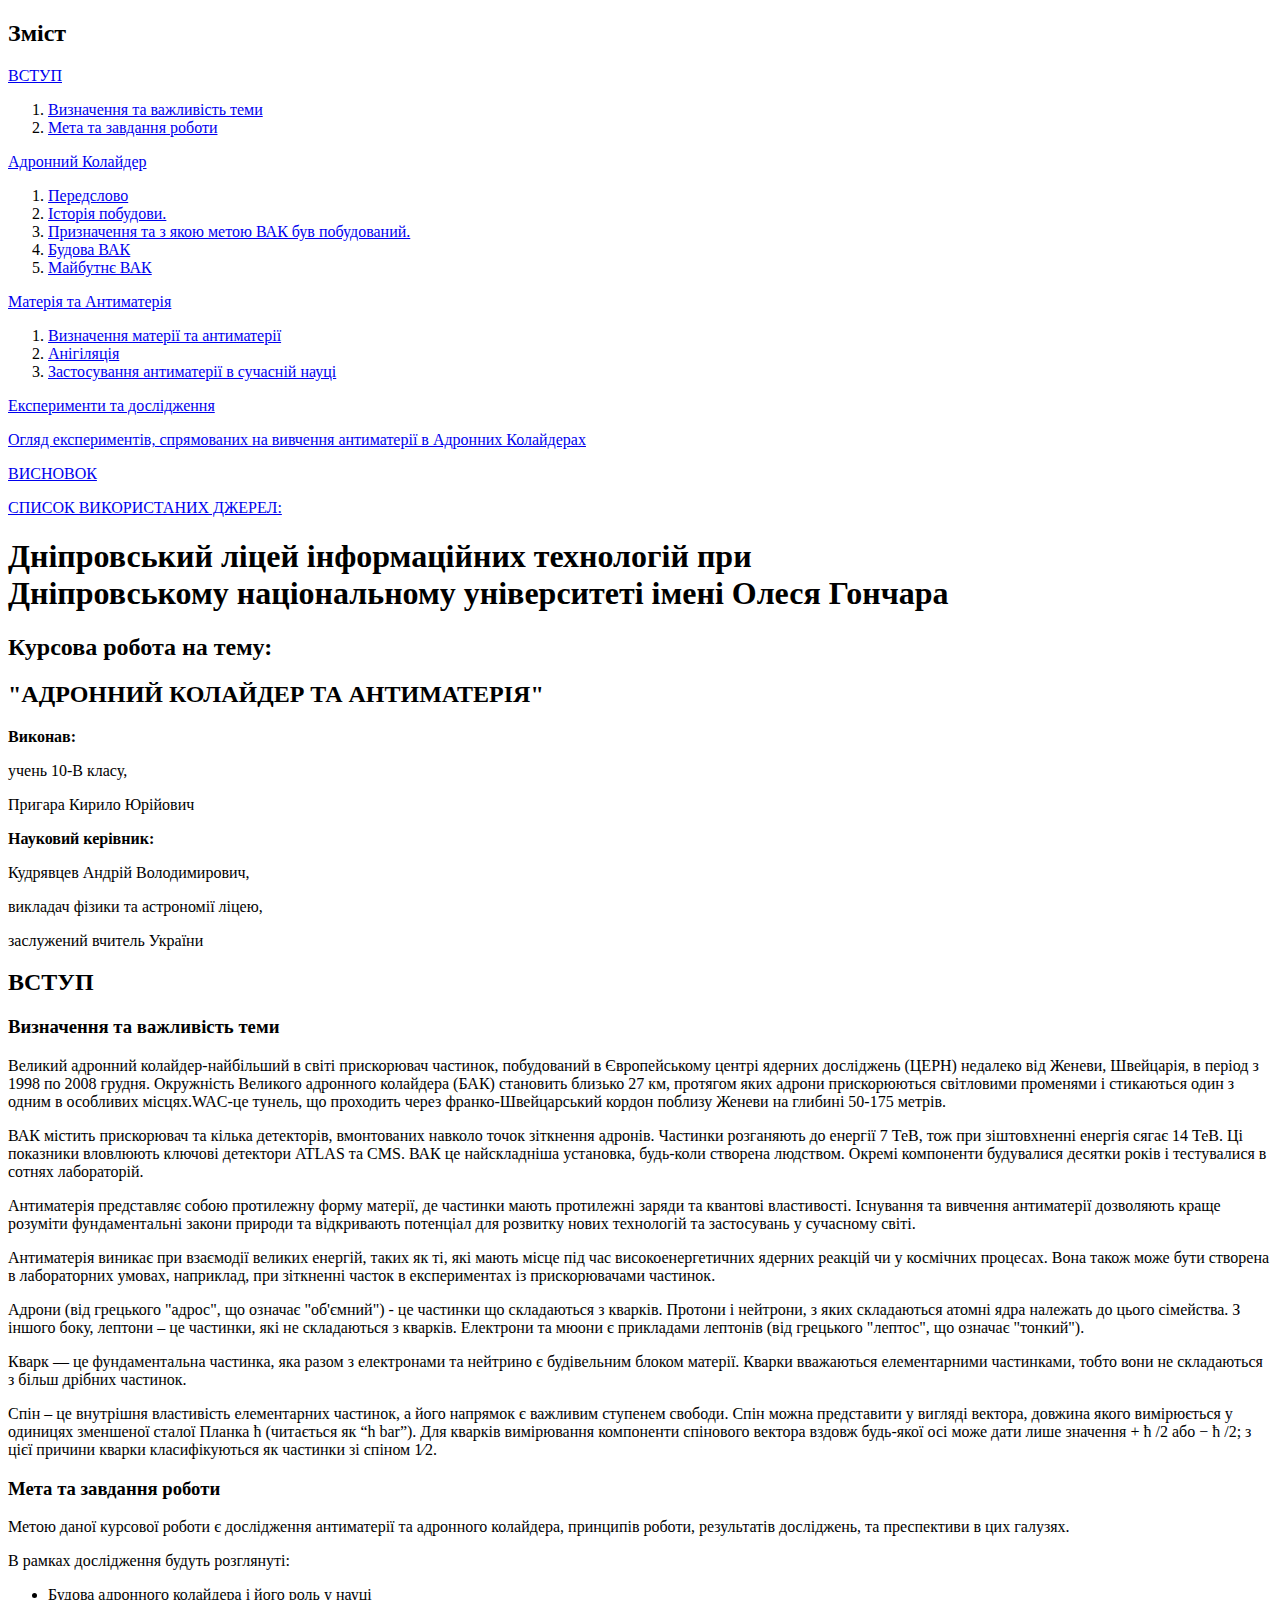
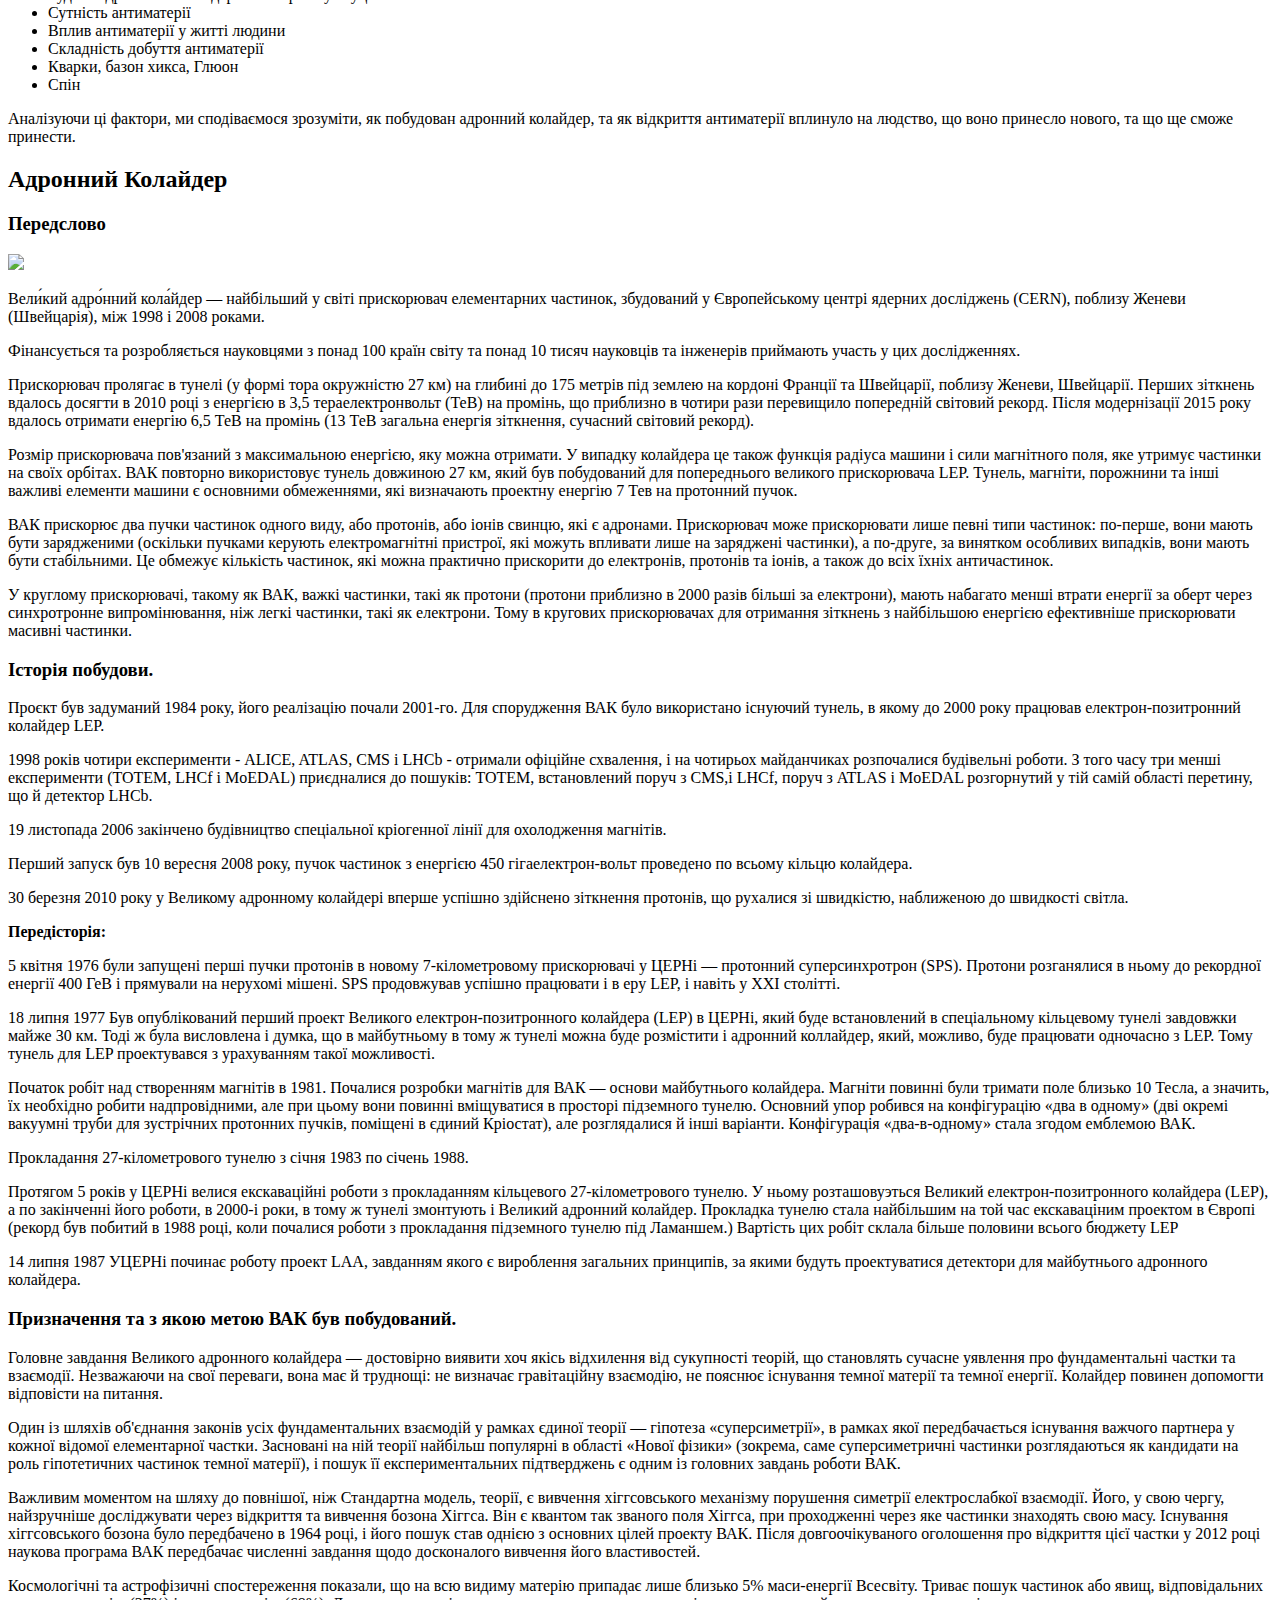
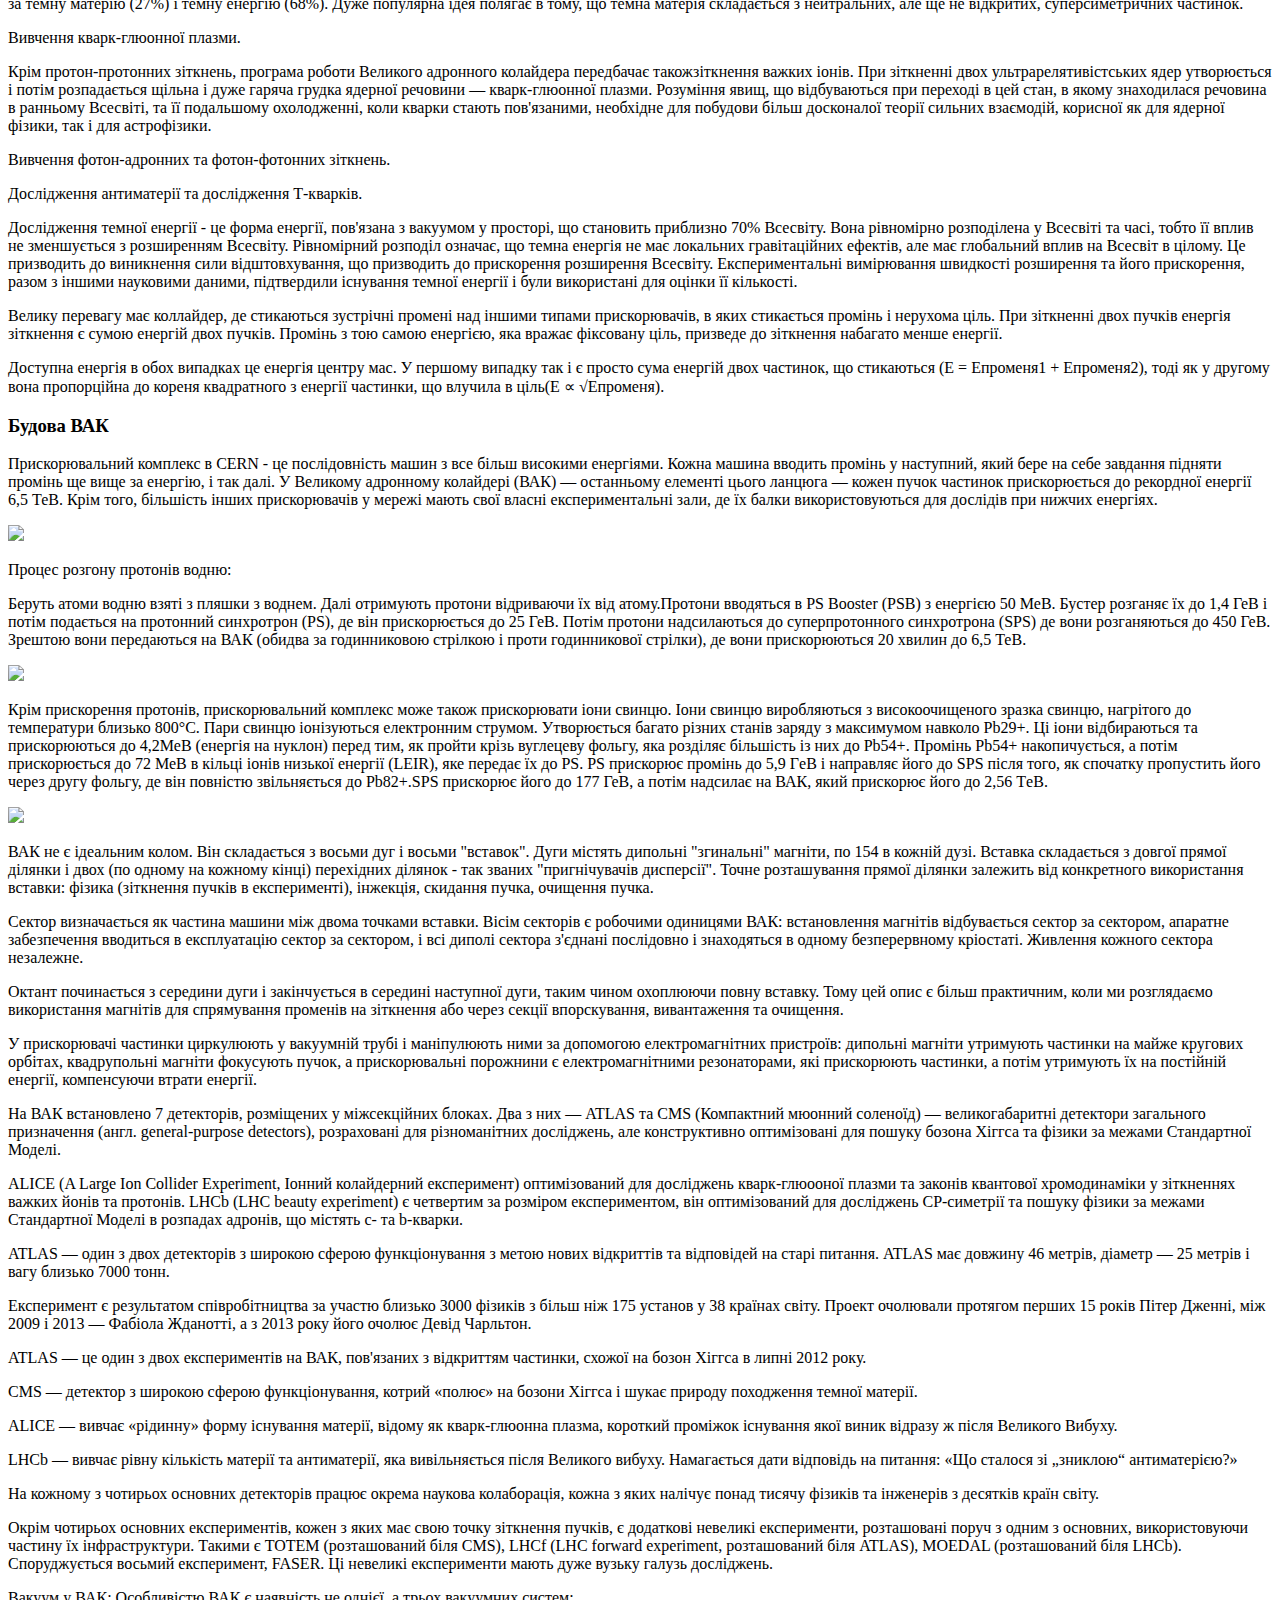
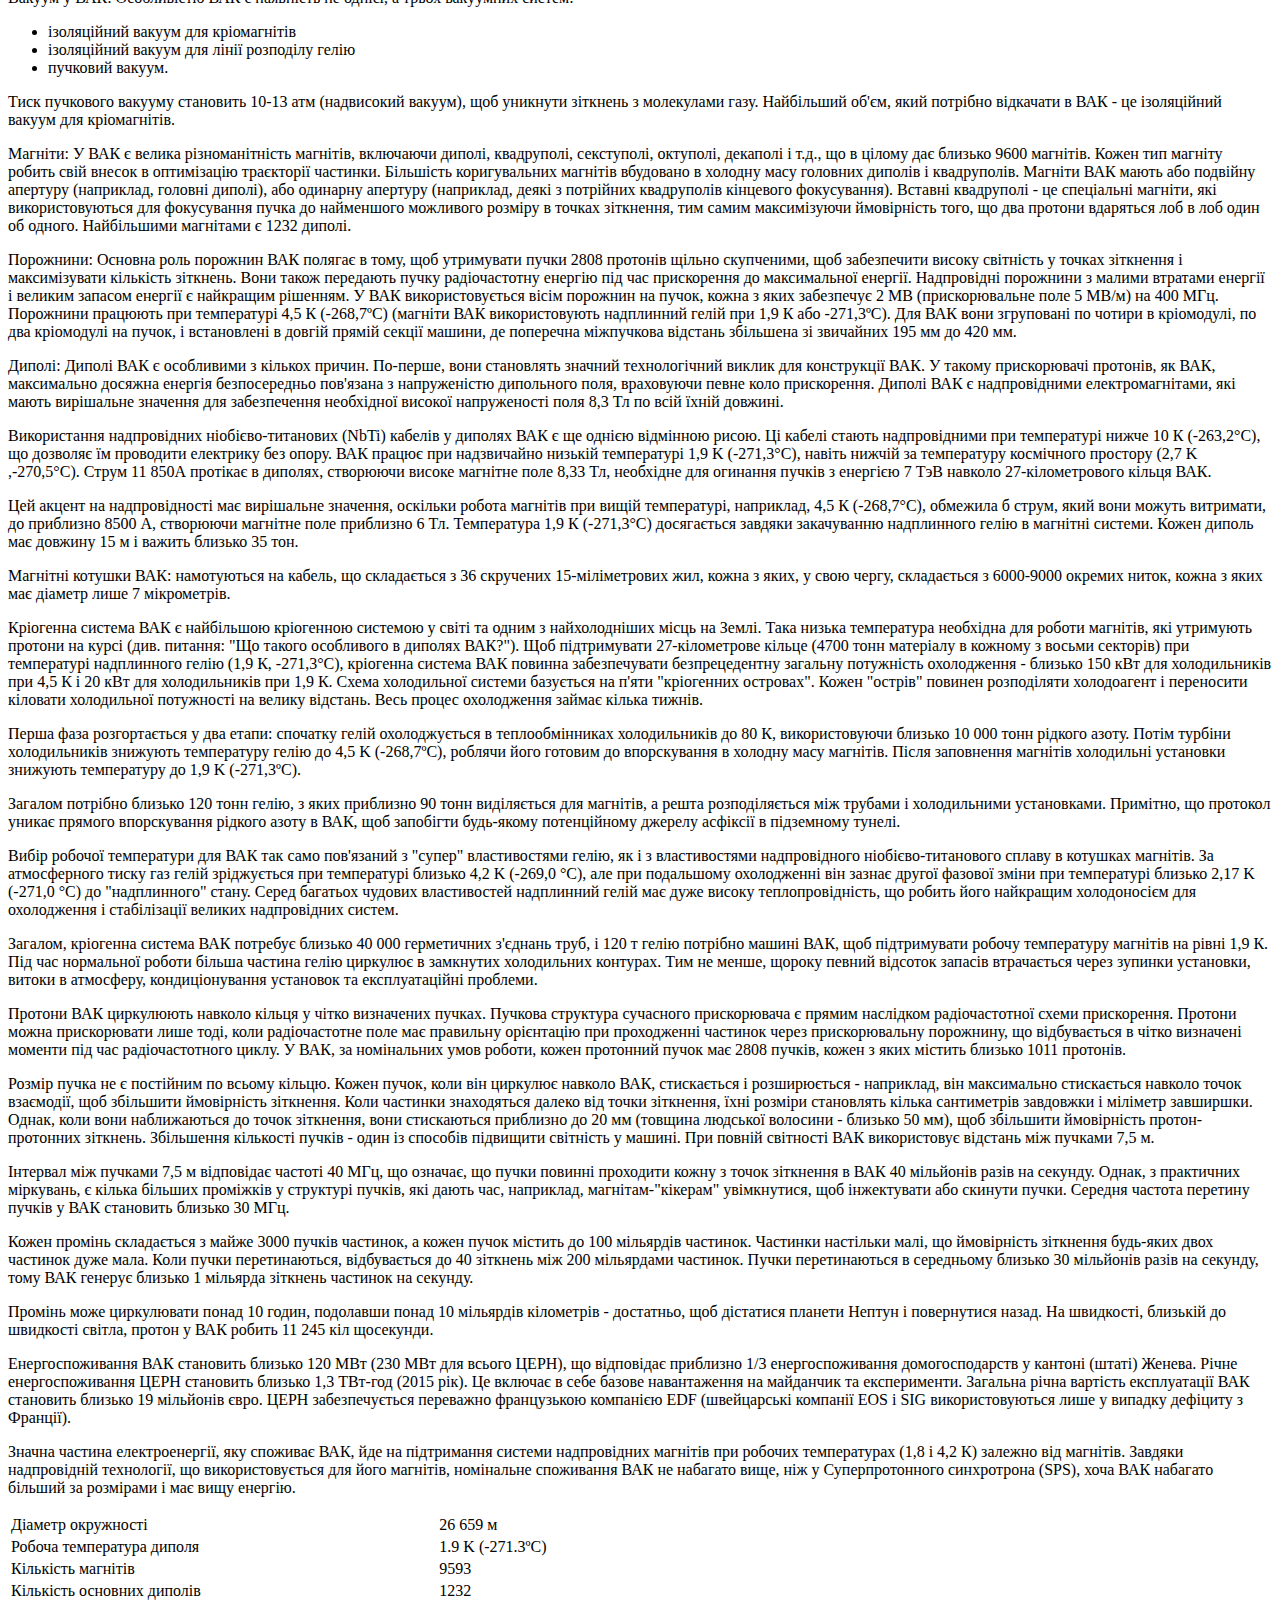
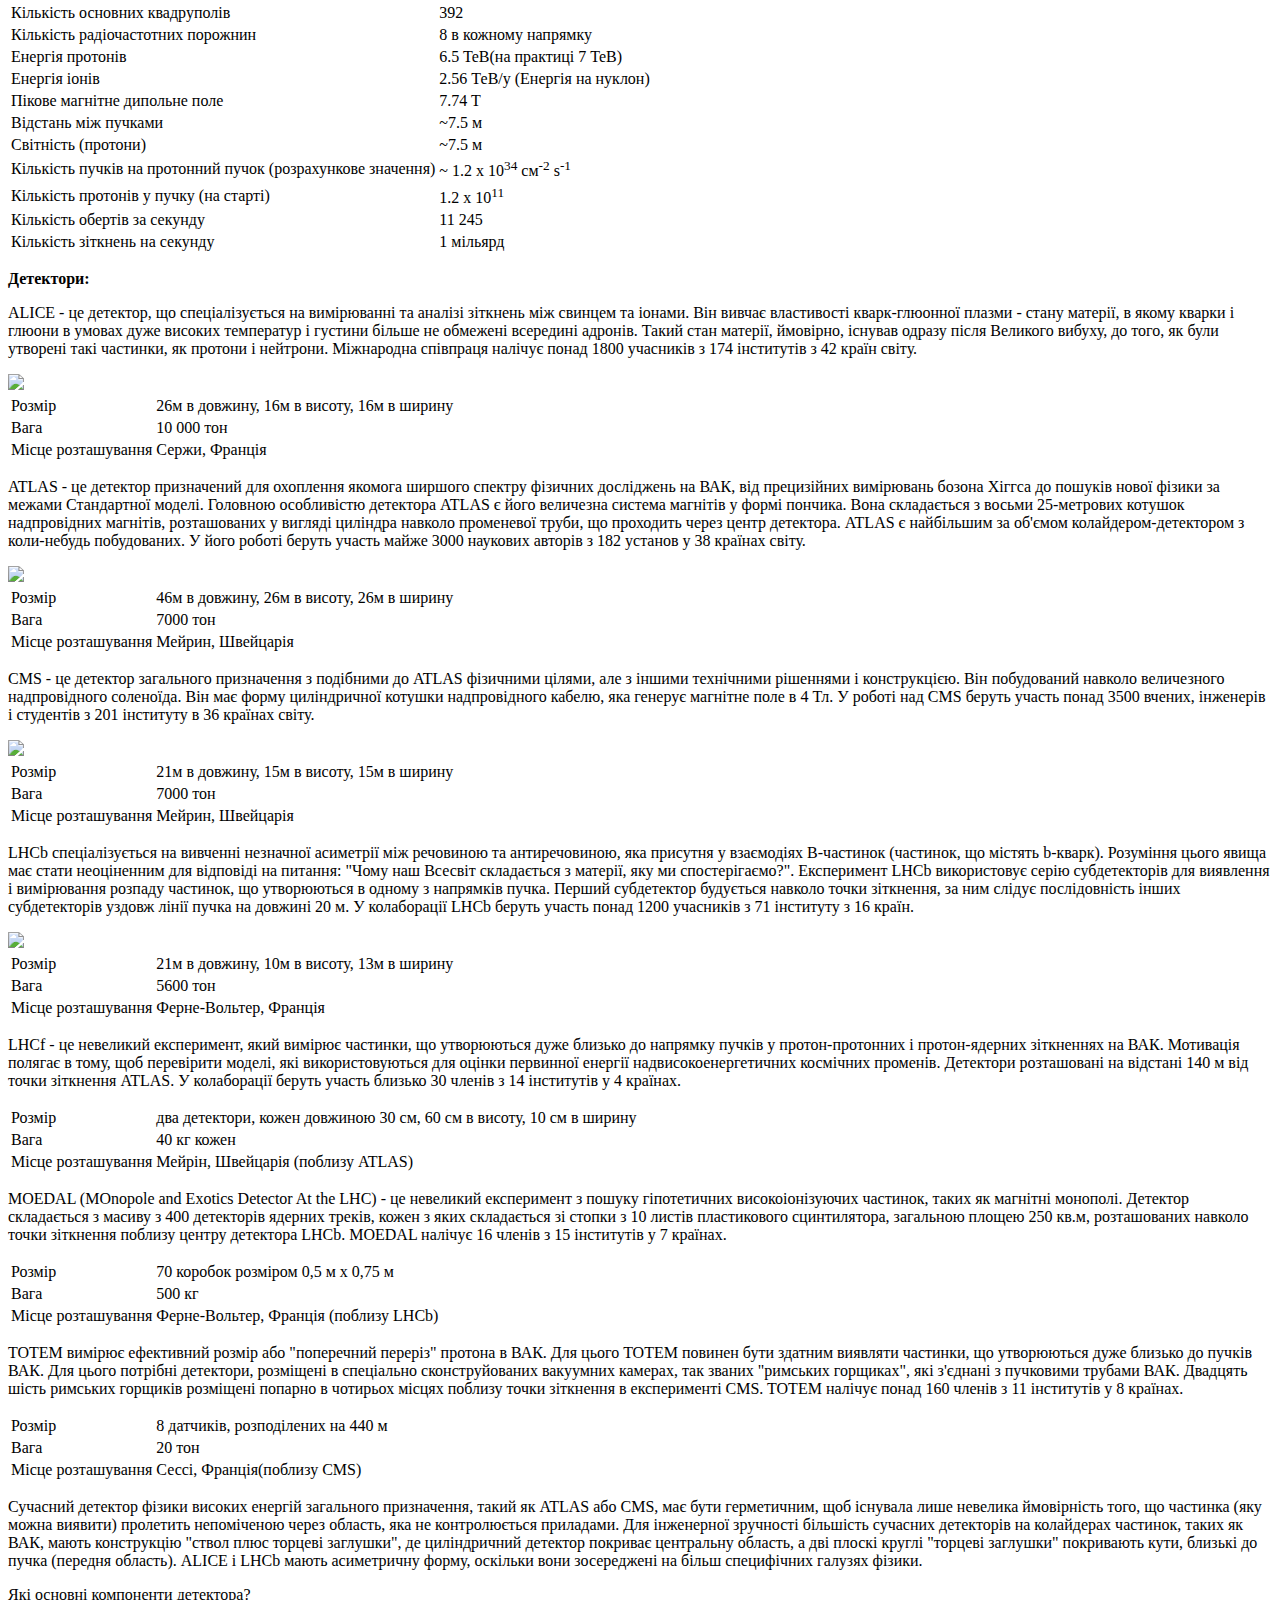
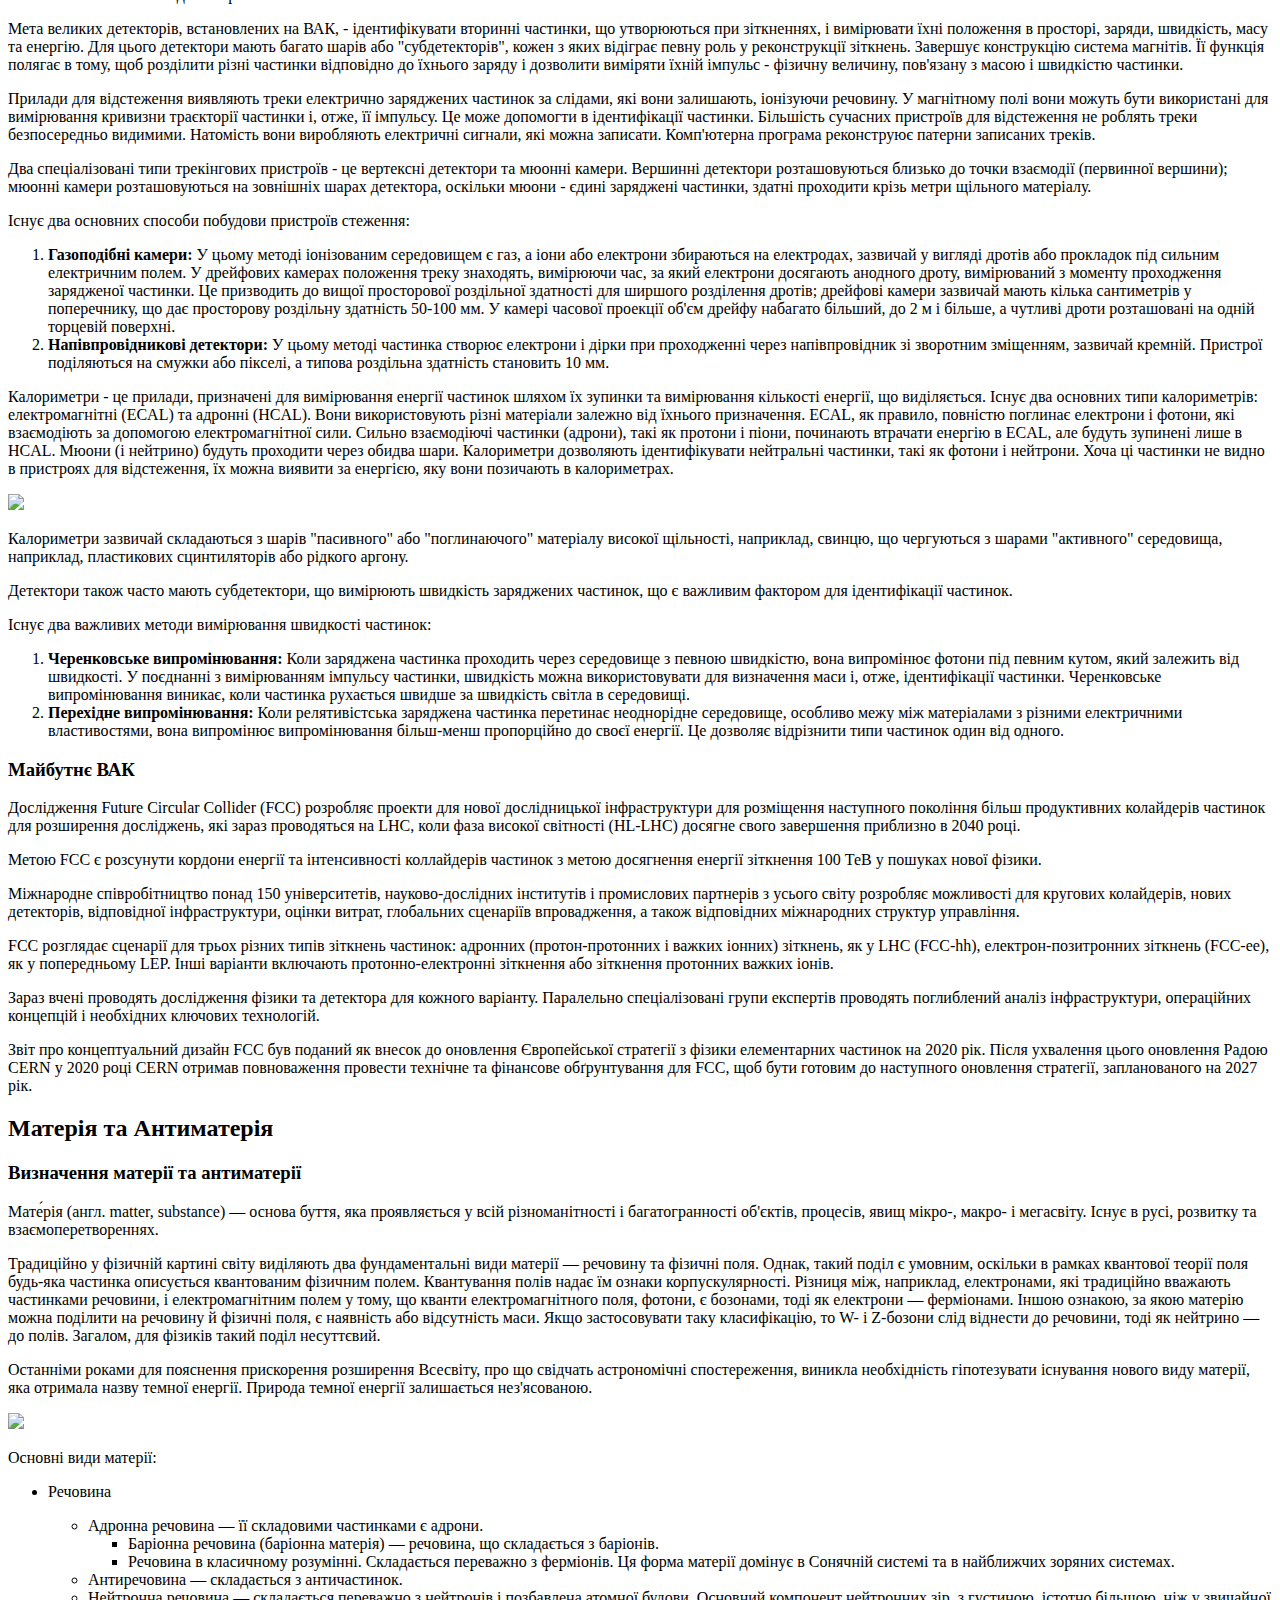
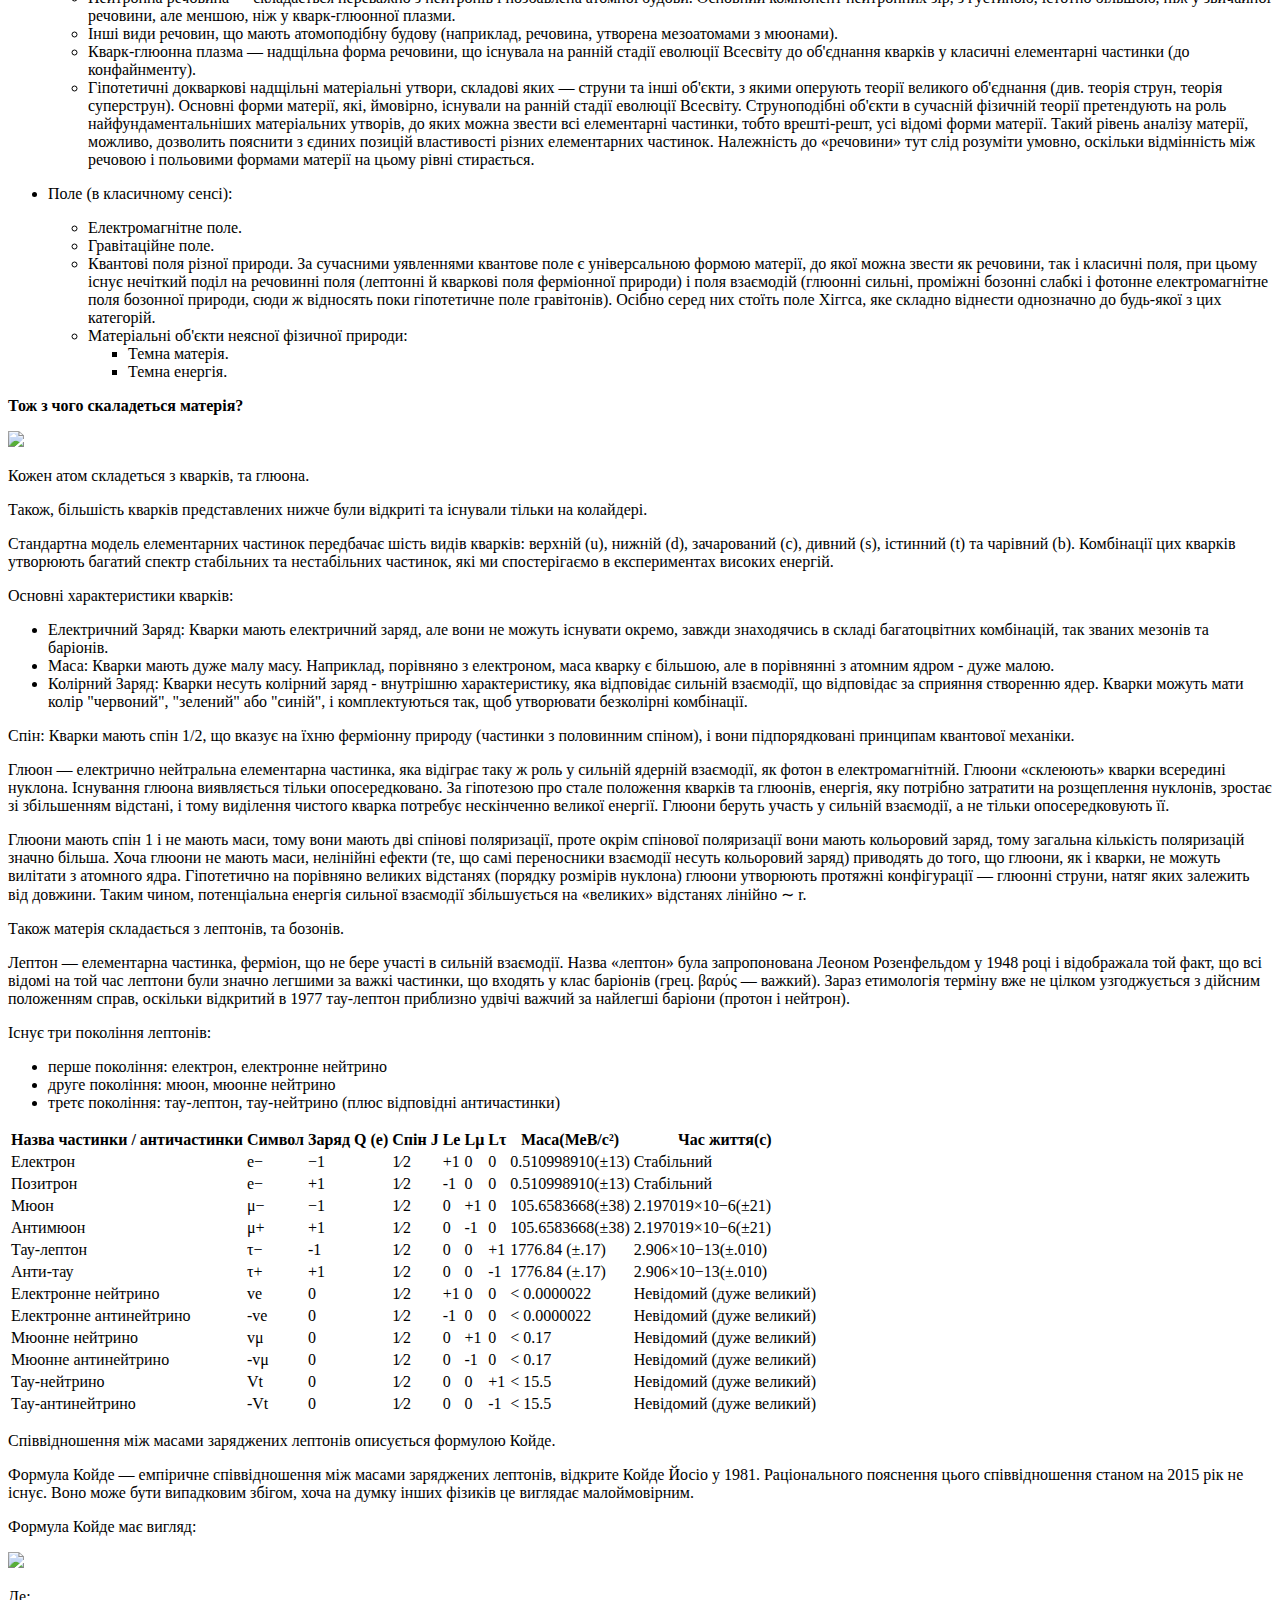
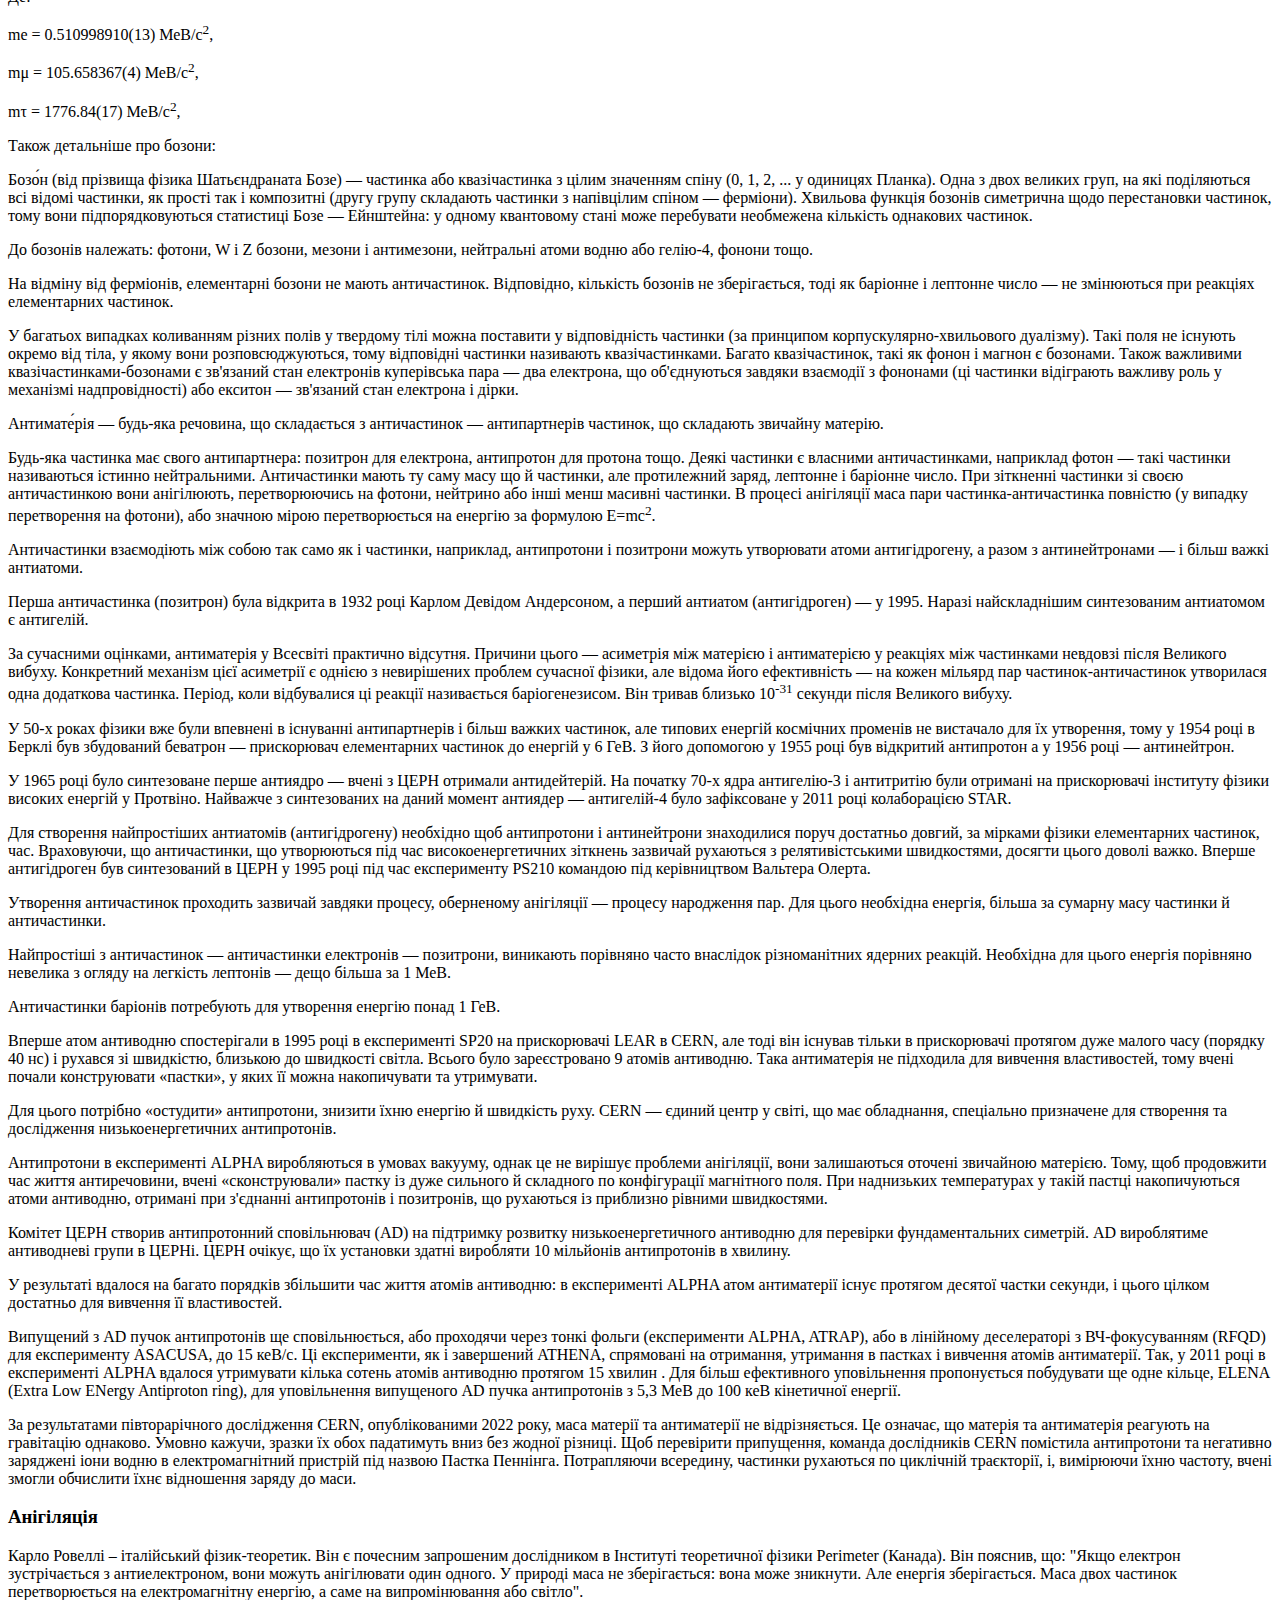
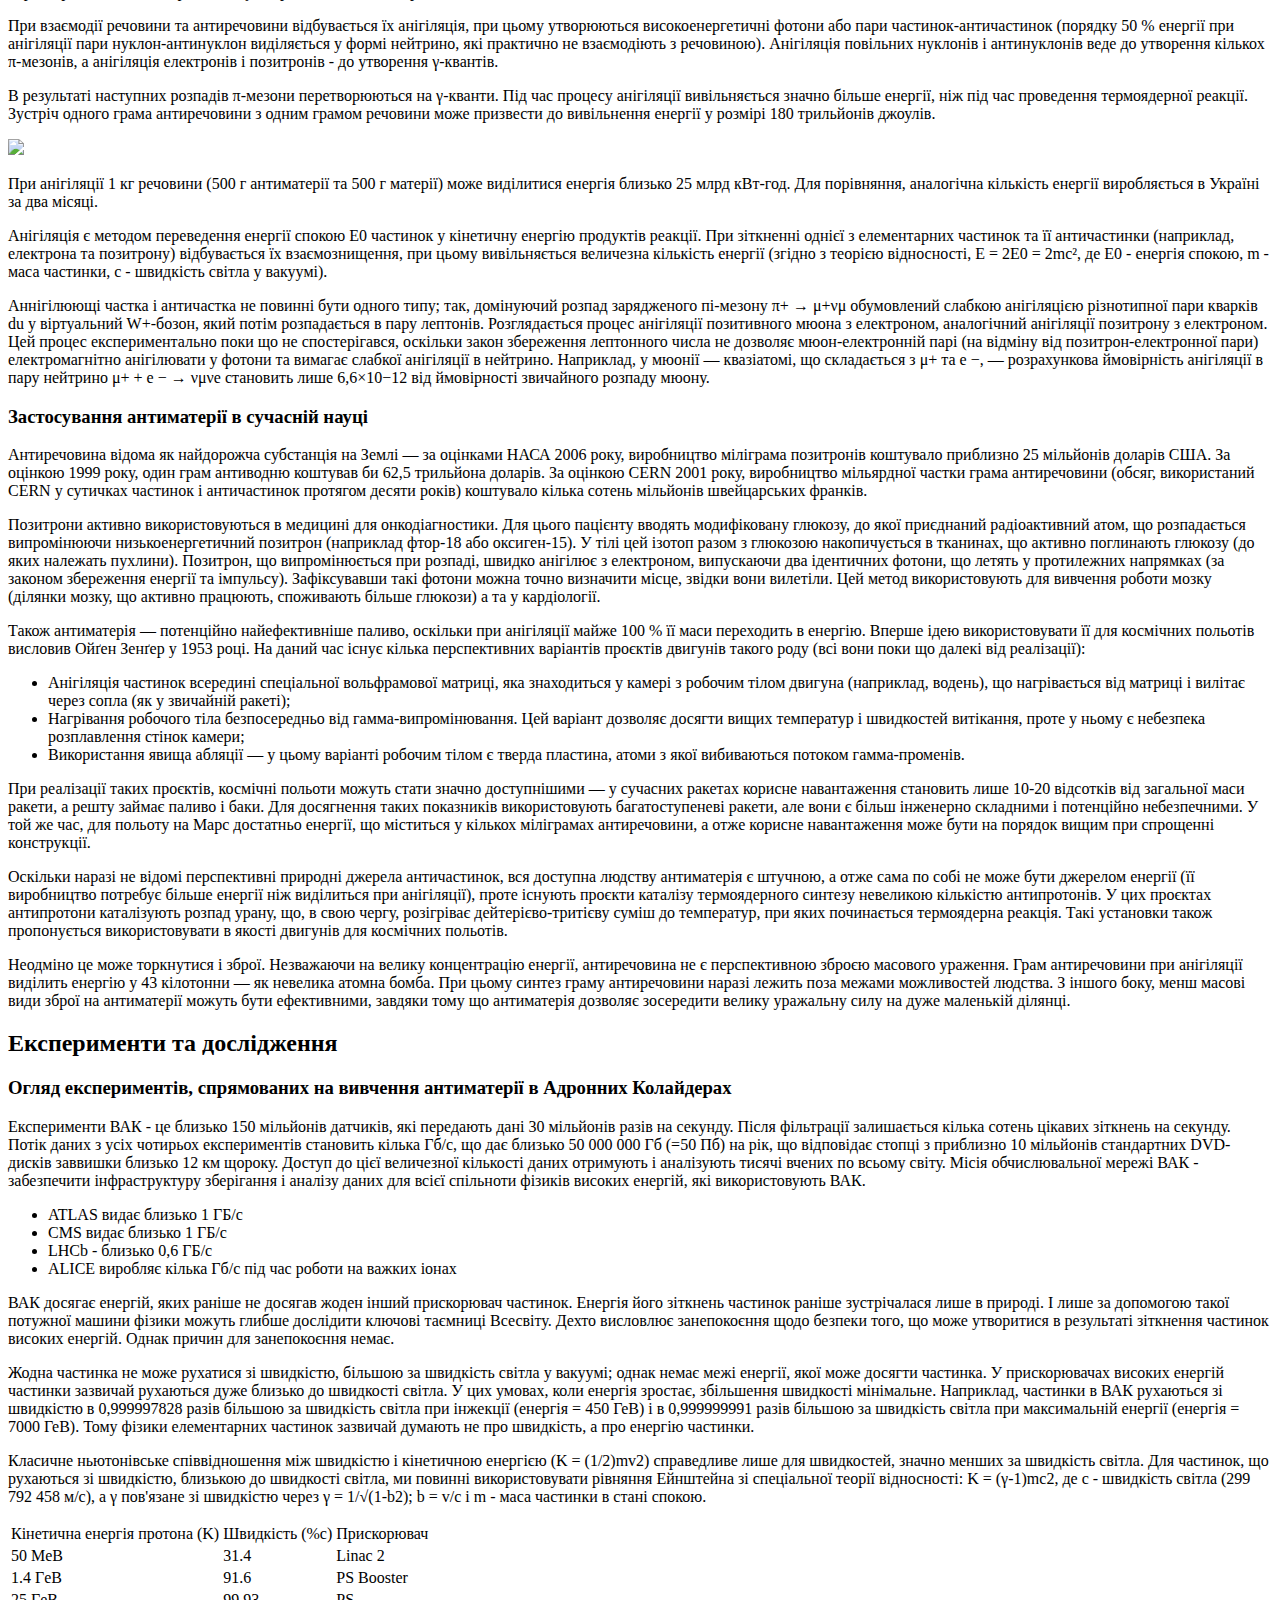
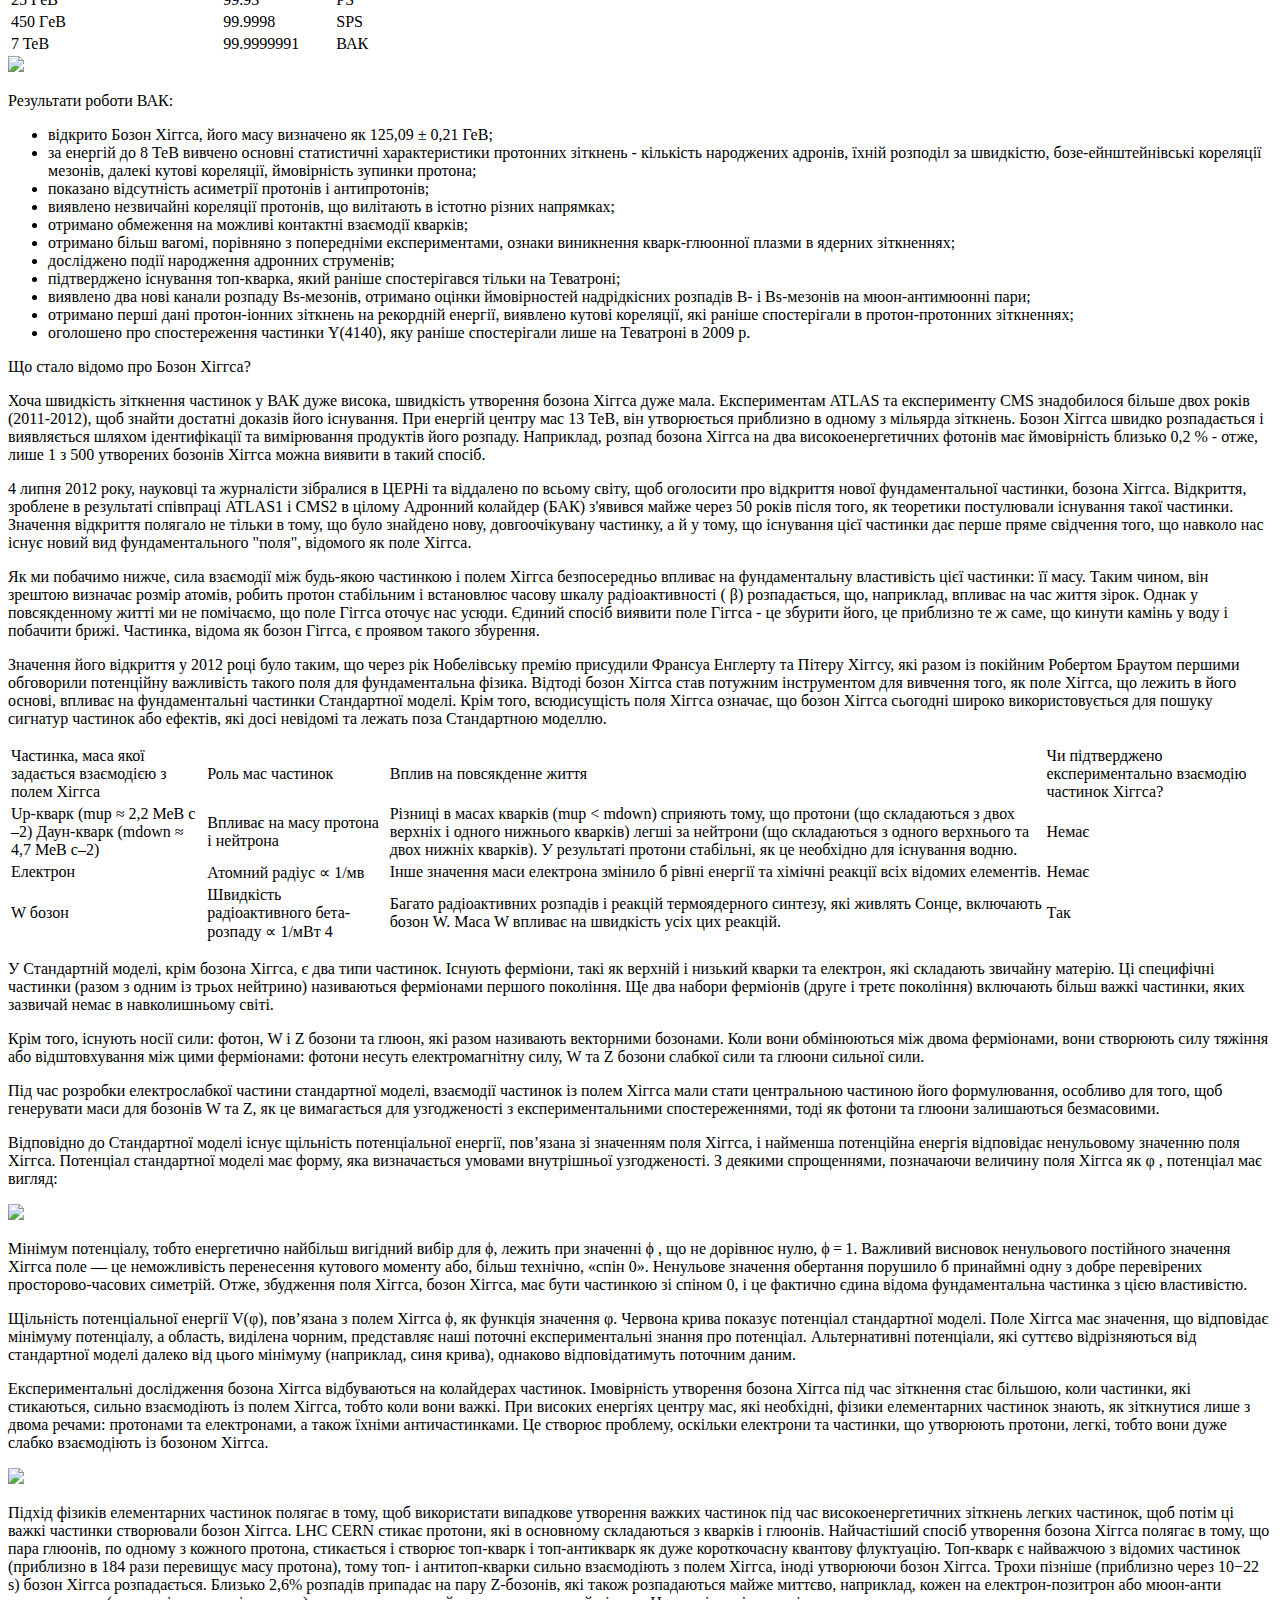
==== index.html @ 58828ebf "Add files via upload" ====
<!DOCTYPE html>
<html lang="ru">
<head>
    <meta charset="UTF-8">
    <meta http-equiv="X-UA-Compatible" content="IE=edge">
    <meta name="viewport" content="width=device-width, initial-scale=1.0">
    <title>Курсова робота на тему: "АДРОННИЙ КОЛАЙДЕР ТА АНТИМАТЕРІЯ</title>
    <link rel="stylesheet" href = "./css/styles.css"/>
    
</head>
<div class="sidenav">
<h2><strong>Зміст</strong></h2>  
   
        <p><a href="#s1">ВСТУП</a></p>
        <ol>
            <li><a href="#s2">Визначення та важливість теми</a></li>
            <li><a href="#s3">Мета та завдання роботи</a></li>
        </ol>
        <p><a href="#s4">Адронний Колайдер</a></p>
        <ol>
            <li><a href="#s5">Передслово</a></li>
            <li><a href="#s6">Історія побудови.</a></li>
            <li><a href="#s7">Призначення та з якою метою ВАК був побудований.</a></li> 
            <li><a href="#s8">Будова ВАК</a></li>
            <li><a href="#s9">Майбутнє ВАК</a></li> 
        </ol>
        <p><a href="#s10">Матерія та Антиматерія</a></p>
        <ol>
            <li><a href="#s11">Визначення матерії та антиматерії</a></li>
            <li><a href="#s12">Анігіляція</a></li>
            <li><a href="#s13">Застосування антиматерії в сучасній науці</a></li>
        </ol>
        <p><a href="#s14">Експерименти та дослідження</a></p>
        
        <p><a href="#s15">Огляд експериментів, спрямованих на вивчення антиматерії в Адронних Колайдерах</a></p>         
        
        <p><a href="#s16">ВИСНОВОК</a></p>
        <p><a href="#s17">СПИСОК ВИКОРИСТАНИХ ДЖЕРЕЛ:</a></p>
   
</div>
<body >
    <header>
    <h1>Дніпровський ліцей інформаційних технологій при <br>Дніпровському національному університеті імені Олеся Гончара</h1>
    <h2>Курсова робота на тему:</h2>
    <h2>"АДРОННИЙ КОЛАЙДЕР ТА АНТИМАТЕРІЯ"</h2>
    <p><strong>Виконав:</strong></p>
    <p>учень 10-В класу,</p>
    <p>Пригара Кирило Юрійович</p>
    <p><strong>Науковий керівник:</strong></p>
    <p>Кудрявцев Андрій Володимирович,</p>
    <p>викладач фізики та астрономії ліцею,</p>
    <p>заслужений вчитель України</p>
</header>
  
<main>
    
    <section>
        <h2 id ="s1">ВСТУП</h2>
        <h3 id ="s2">Визначення та важливість теми</h3>
        <div>
            <p>Великий адронний колайдер-найбільший в світі прискорювач частинок, побудований в Європейському центрі ядерних досліджень (ЦЕРН) недалеко від Женеви, Швейцарія, в період з 1998 по 2008 грудня. Окружність Великого адронного колайдера (БАК) становить близько 27 км, протягом яких адрони прискорюються світловими променями і стикаються один з одним в особливих місцях.WAC-це тунель, що проходить через франко-Швейцарський кордон поблизу Женеви на глибині 50-175 метрів.</p>
            <p>ВАК містить прискорювач та кілька детекторів, вмонтованих навколо точок зіткнення адронів. Частинки розганяють до енергії 7 ТеВ, тож при зіштовхненні енергія сягає 14 ТеВ. Ці показники вловлюють ключові детектори ATLAS та CMS. ВАК це найскладніша установка, будь-коли створена людством. Окремі компоненти будувалися десятки років і тестувалися в сотнях лабораторій.</p>
            <p>Антиматерія представляє собою протилежну форму матерії, де частинки мають протилежні заряди та квантові властивості. Існування та вивчення антиматерії дозволяють краще розуміти фундаментальні закони природи та відкривають потенціал для розвитку нових технологій та застосувань у сучасному світі.</p>
            <p>Антиматерія виникає при взаємодії великих енергій, таких як ті, які мають місце під час високоенергетичних ядерних реакцій чи у космічних процесах. Вона також може бути створена в лабораторних умовах, наприклад, при зіткненні часток в експериментах із прискорювачами частинок.</p>
            <p>Адрони (від грецького "адрос", що означає "об'ємний") - це частинки що складаються з кварків. Протони і нейтрони, з яких складаються атомні ядра належать до цього сімейства. З іншого боку, лептони – це частинки, які не складаються з кварків. Електрони та мюони є прикладами лептонів (від грецького "лептос", що означає "тонкий").</p>
            <p>Кварк — це фундаментальна частинка, яка разом з електронами та нейтрино є будівельним блоком матерії. Кварки вважаються елементарними частинками, тобто вони не складаються з більш дрібних частинок.</p>
            <p>Спін – це внутрішня властивість елементарних частинок, а його напрямок є важливим ступенем свободи. Спін можна представити у вигляді вектора, довжина якого вимірюється у одиницях зменшеної сталої Планка ħ (читається як “h bar”). Для кварків вимірювання компоненти спінового вектора вздовж будь-якої осі може дати лише значення + ħ /2 або − ħ /2; з цієї причини кварки класифікуються як частинки зі спіном 1⁄2.</p>
        </div>
        <h3 id ="s3">Мета та завдання роботи</h3>
        <div>
        <p>Метою даної курсової роботи є дослідження антиматерії та адронного колайдера, принципів роботи, результатів досліджень, та преспективи в цих галузях.</p>
        <p>В рамках дослідження будуть розглянуті: </p>
        <ul>
            <li>Будова адронного колайдера і його роль у науці</li>
            <li>Сутність антиматерії</li>
            <li>Вплив антиматерії у житті людини</li>
            <li>Складність добуття антиматерії</li>
            <li>Кварки, базон хикса, Глюон</li>
            <li>Спін</li>
        </ul>
        <p>Аналізуючи ці фактори, ми сподіваємося зрозуміти, як побудован адронний колайдер, та як відкриття антиматерії вплинуло на людство, що воно принесло нового, та що ще сможе принести.</p>
        </div>
    </section>
    <section>
        <h2 id ="s4">Адронний Колайдер</h2>
        <h3 id ="s5">Передслово</h3>
        <div>
            <img src="./images/2.jpg" width="500px">
            <p>Вели́кий адро́нний кола́йдер — найбільший у світі прискорювач елементарних частинок, збудований у Європейському центрі ядерних досліджень (CERN), поблизу Женеви (Швейцарія), між 1998 і 2008 роками.</p>
            <p>Фінансується та розробляється науковцями з понад 100 країн світу та понад 10 тисяч науковців та інженерів приймають участь у цих дослідженнях.</p>
            <p>Прискорювач пролягає в тунелі (у формі тора окружністю 27 км) на глибині до 175 метрів під землею на кордоні Франції та Швейцарії, поблизу Женеви, Швейцарії. Перших зіткнень вдалось досягти в 2010 році з енергією в 3,5 тераелектронвольт (ТеВ) на промінь, що приблизно в чотири рази перевищило попередній світовий рекорд. Після модернізації 2015 року вдалось отримати енергію 6,5 ТеВ на промінь (13 ТеВ загальна енергія зіткнення, сучасний світовий рекорд).</p>
            <p>Розмір прискорювача пов'язаний з максимальною енергією, яку можна отримати. У випадку колайдера це також функція радіуса машини і сили магнітного поля, яке утримує частинки на своїх орбітах. ВАК повторно використовує тунель довжиною 27 км, який був побудований для попереднього великого прискорювача LEP. Тунель, магніти, порожнини та інші важливі елементи машини є основними обмеженнями, які визначають проектну енергію 7 Тев на протонний пучок.</p>
            <p>ВАК прискорює два пучки частинок одного виду, або протонів, або іонів свинцю, які є адронами. Прискорювач може прискорювати лише певні типи частинок: по-перше, вони мають бути зарядженими (оскільки пучками керують електромагнітні пристрої, які можуть впливати лише на заряджені частинки), а по-друге, за винятком особливих випадків, вони мають бути стабільними. Це обмежує кількість частинок, які можна практично прискорити до електронів, протонів та іонів, а також до всіх їхніх античастинок.</p>
            <p>У круглому прискорювачі, такому як ВАК, важкі частинки, такі як протони (протони приблизно в 2000 разів більші за електрони), мають набагато менші втрати енергії за оберт через синхротронне випромінювання, ніж легкі частинки, такі як електрони. Тому в кругових прискорювачах для отримання зіткнень з найбільшою енергією ефективніше прискорювати масивні частинки.</p>
        </div>              
        <h3 id ="s6">Історія побудови.</h3>
        <div>
            <p>Проєкт був задуманий 1984 року, його реалізацію почали 2001-го. Для спорудження ВАК було використано існуючий тунель, в якому до 2000 року працював електрон-позитронний колайдер LEP.</p>
            <p>1998 років чотири експерименти - ALICE, ATLAS, CMS і LHCb - отримали офіційне схвалення, і на чотирьох майданчиках розпочалися будівельні роботи. З того часу три менші експерименти (TOTEM, LHCf і MoEDAL) приєдналися до пошуків: TOTEM, встановлений поруч з CMS,і LHCf, поруч з ATLAS і MoEDAL розгорнутий у тій самій області перетину, що й детектор LHCb.</p>
            <p>19 листопада 2006 закінчено будівництво спеціальної кріогенної лінії для охолодження магнітів.</p>
            <p>Перший запуск був 10 вересня 2008 року, пучок частинок з енергією 450 гігаелектрон-вольт проведено по всьому кільцю колайдера.</p>
            <p>30 березня 2010 року у Великому адронному колайдері вперше успішно здійснено зіткнення протонів, що рухалися зі швидкістю, наближеною до швидкості світла.</p>
            <p><b>Передісторія:</b></p><p>5 квітня 1976 були запущені перші пучки протонів в новому 7-кілометровому прискорювачі у ЦЕРНі — протонний суперсинхротрон (SPS). Протони розганялися в ньому до рекордної енергії 400 ГеВ і прямували на нерухомі мішені. SPS продовжував успішно працювати і в еру LEP, і навіть у XXI столітті.</p>
            <p>18 липня 1977 Був опублікований перший проект Великого електрон-позитронного колайдера (LEP) в ЦЕРНі, який буде встановлений в спеціальному кільцевому тунелі завдовжки майже 30 км. Тоді ж була висловлена і думка, що в майбутньому в тому ж тунелі можна буде розмістити і адронний коллайдер, який, можливо, буде працювати одночасно з LEP. Тому тунель для LEP проектувався з урахуванням такої можливості.</p>
            <p>Початок робіт над створенням магнітів в 1981. Почалися розробки магнітів для ВАК — основи майбутнього колайдера. Магніти повинні були тримати поле близько 10 Тесла, а значить, їх необхідно робити надпровідними, але при цьому вони повинні вміщуватися в просторі підземного тунелю. Основний упор робився на конфігурацію «два
            
             в одному» (дві окремі вакуумні труби для зустрічних протонних пучків, поміщені в єдиний Кріостат), але розглядалися й інші варіанти. Конфігурація «два-в-одному» стала згодом емблемою ВАК.</p>
            <p>Прокладання 27-кілометрового тунелю з січня 1983 по січень 1988.</p>
            <p>Протягом 5 років у ЦЕРНі велися екскаваційні роботи з прокладанням кільцевого 27-кілометрового тунелю. У ньому розташовуэться Великий електрон-позитронного колайдера (LEP), а по закінченні його роботи, в 2000-і роки, в тому ж тунелі змонтують і Великий адронний колайдер. Прокладка тунелю стала найбільшим на той час екскаваціним проектом в Європі (рекорд був побитий в 1988 році, коли почалися роботи з прокладання підземного тунелю під Ламаншем.) Вартість цих робіт склала більше половини всього бюджету LEP</p>
            <p>14 липня 1987 УЦЕРНі починає роботу проект LAA, завданням якого є вироблення загальних принципів, за якими будуть проектуватися детектори для майбутнього адронного колайдера.</p>
        </div>
        <h3 id ="s7">Призначення та з якою метою ВАК був побудований.</h3>
        <div>
            <p>Головне завдання Великого адронного колайдера — достовірно виявити хоч якісь відхилення від сукупності теорій, що становлять сучасне уявлення про фундаментальні частки та взаємодії. Незважаючи на свої переваги, вона має й труднощі: не визначає гравітаційну взаємодію, не пояснює існування темної матерії та темної енергії. Колайдер повинен допомогти відповісти на питання.</p>
            <p>Один із шляхів об'єднання законів усіх фундаментальних взаємодій у рамках єдиної теорії — гіпотеза «суперсиметрії», в рамках якої передбачається існування важчого партнера у кожної відомої елементарної частки. Засновані на ній теорії найбільш популярні в області «Нової фізики» (зокрема, саме суперсиметричні частинки розглядаються як кандидати на роль гіпотетичних частинок темної матерії), і пошук її експериментальних підтверджень є одним із головних завдань роботи ВАК.</p>
            <p>Важливим моментом на шляху до повнішої, ніж Стандартна модель, теорії, є вивчення хіггсовського механізму порушення симетрії електрослабкої взаємодії. Його, у свою чергу, найзручніше досліджувати через відкриття та вивчення бозона Хіггса. Він є квантом так званого поля Хіггса, при проходженні через яке частинки знаходять свою масу. Існування хіггсовського бозона було передбачено в 1964 році, і його пошук став однією з основних цілей проекту ВАК. Після довгоочікуваного оголошення про відкриття цієї частки у 2012 році наукова програма ВАК передбачає численні завдання щодо досконалого вивчення його властивостей.</p>
            <p>Космологічні та астрофізичні спостереження показали, що на всю видиму матерію припадає лише близько 5% маси-енергії Всесвіту. Триває пошук частинок або явищ, відповідальних за темну матерію (27%) і темну енергію (68%). Дуже популярна ідея полягає в тому, що темна матерія складається з нейтральних, але ще не відкритих, суперсиметричних частинок.</p>
            <p>Вивчення кварк-глюонної плазми.</p>
            <p>Крім протон-протонних зіткнень, програма роботи Великого адронного колайдера передбачає такожзіткнення важких іонів.
            
             При зіткненні двох ультрарелятивістських ядер утворюється і потім розпадається щільна і дуже гаряча грудка ядерної речовини — кварк-глюонної плазми. Розуміння явищ, що відбуваються при переході в цей стан, в якому знаходилася речовина в ранньому Всесвіті, та її подальшому охолодженні, коли кварки стають пов'язаними, необхідне для побудови більш досконалої теорії сильних взаємодій, корисної як для ядерної фізики, так і для астрофізики.</p>
            <p>Вивчення фотон-адронних та фотон-фотонних зіткнень.</p>
            <p>Дослідження антиматерії та дослідження Т-кварків.</p>
            <p>Дослідження темної енергії - це форма енергії, пов'язана з вакуумом у просторі, що становить приблизно 70% Всесвіту. Вона рівномірно розподілена у Всесвіті та часі, тобто її вплив не зменшується з розширенням Всесвіту. Рівномірний розподіл означає, що темна енергія не має локальних гравітаційних ефектів, але має глобальний вплив на Всесвіт в цілому. Це призводить до виникнення сили відштовхування, що призводить до прискорення розширення Всесвіту. Експериментальні вимірювання швидкості розширення та його прискорення, разом з іншими науковими даними, підтвердили існування темної енергії і були використані для оцінки її кількості.</p>
            <p>Велику перевагу має коллайдер, де стикаються зустрічні промені над іншими типами прискорювачів, в яких стикається промінь і нерухома ціль. При зіткненні двох пучків енергія зіткнення є сумою енергій двох пучків. Промінь з тою самою енергією, яка вражає фіксовану ціль, призведе до зіткнення набагато менше енергії.</p>
            <p>Доступна енергія в обох випадках це енергія центру мас. У першому випадку так і є просто сума енергій двох частинок, що стикаються (E = Eпроменя1 + Eпроменя2), тоді як у другому вона пропорційна до кореня квадратного з енергії частинки, що влучила в ціль(E ∝ √Eпроменя).</p>
        </div>
        <h3 id ="s8">Будова ВАК</h3>
        <div>
            <p>Прискорювальний комплекс в CERN - це послідовність машин з все більш високими енергіями. Кожна машина вводить промінь у наступний, який бере на себе завдання підняти промінь ще вище за енергію, і так далі. У Великому адронному колайдері (ВАК) — останньому елементі цього ланцюга — кожен пучок частинок прискорюється до рекордної енергії 6,5 ТеВ. Крім того, більшість інших прискорювачів у мережі мають свої власні експериментальні зали, де їх балки використовуються для дослідів при нижчих енергіях.</p>
            <img src="./images/Picture1.jpg" width="700px">
            <p>Процес розгону протонів водню:</p>
            <p>Беруть атоми водню взяті з пляшки з воднем. Далі отримують протони відриваючи їх від атому.Протони вводяться в PS Booster (PSB) з енергією 50 МеВ. Бустер розганяє їх до 1,4 ГеВ і потім подається на протонний синхротрон (PS), де він прискорюється до 25 ГеВ. Потім протони надсилаються до суперпротонного синхротрона (SPS) де вони розганяються до 450 ГеВ. Зрештою вони передаються на ВАК (обидва за годинниковою стрілкою і проти годинникової стрілки), де вони прискорюються 20 хвилин до 6,5 ТеВ.</p>
            <img src="./images/Picture2.jpg" width="500px">
            <p>Крім прискорення протонів, прискорювальний комплекс може також прискорювати іони свинцю. Іони свинцю виробляються з високоочищеного зразка свинцю, нагрітого до температури близько 800°C. Пари свинцю іонізуються електронним струмом. Утворюється багато різних станів заряду з максимумом навколо Pb29+. Ці іони відбираються та прискорюються до 4,2МеВ (енергія на нуклон) перед тим, як пройти крізь вуглецеву фольгу, яка розділяє більшість із них до Pb54+. Промінь Pb54+ накопичується, а потім прискорюється до 72 МеВ в кільці іонів низької енергії (LEIR), яке передає їх до PS. PS прискорює промінь до 5,9 ГeВ і направляє його до SPS після того, як спочатку пропустить його через другу фольгу, де він повністю звільняється до Pb82+.SPS прискорює його до 177 ГеВ, а потім надсилає на ВАК, який прискорює його до 2,56 ТeВ.</p>
            <img src="./images/Picture3.jpg" width="500px">
            <p>ВАК не є ідеальним колом. Він складається з восьми дуг і восьми "вставок". Дуги містять дипольні "згинальні" магніти, по 154 в кожній дузі. Вставка складається з довгої прямої ділянки і двох (по одному на кожному кінці) перехідних ділянок - так званих "пригнічувачів дисперсії". Точне розташування прямої ділянки залежить від конкретного використання вставки: фізика (зіткнення пучків в експерименті), інжекція, скидання пучка, очищення пучка.</p>
            <p>Сектор визначається як частина машини між двома точками вставки. Вісім секторів є робочими одиницями ВАК: встановлення магнітів відбувається сектор за сектором, апаратне забезпечення вводиться в експлуатацію сектор за сектором, і всі диполі сектора з'єднані послідовно і знаходяться в одному безперервному кріостаті. Живлення кожного сектора незалежне.</p>
            <p>Октант починається з середини дуги і закінчується в середині наступної дуги, таким чином охоплюючи повну вставку. Тому цей опис є більш практичним, коли ми розглядаємо використання магнітів для спрямування променів на зіткнення або через секції впорскування, вивантаження та очищення.</p>
            <p>У прискорювачі частинки циркулюють у вакуумній трубі і маніпулюють ними за допомогою електромагнітних пристроїв: дипольні магніти утримують частинки на майже кругових орбітах, квадрупольні магніти фокусують пучок, а прискорювальні порожнини є електромагнітними резонаторами, які прискорюють частинки, а потім утримують їх на постійній енергії, компенсуючи втрати енергії.</p>
            <p>На ВАК встановлено 7 детекторів, розміщених у міжсекційних блоках. Два з них — ATLAS та CMS (Компактний мюонний соленоїд) — великогабаритні детектори загального призначення (англ. general-purpose detectors), розраховані для різноманітних досліджень, але конструктивно оптимізовані для пошуку бозона Хіггса та фізики за межами Стандартної Моделі.</p>
            <p>ALICE (A Large Ion Collider Experiment, Іонний колайдерний експеримент) оптимізований для досліджень кварк-глюооної плазми та законів квантової хромодинаміки у зіткненнях важких йонів та протонів. LHCb (LHC beauty experiment) є четвертим за розміром експериментом, він оптимізований для досліджень CP-симетрії та пошуку фізики за межами Стандартної Моделі в розпадах адронів, що містять c- та b-кварки.</p>
            <p>ATLAS — один з двох детекторів з широкою сферою функціонування з метою нових відкриттів та відповідей на старі питання. ATLAS має довжину 46 метрів, діаметр — 25 метрів і вагу близько 7000 тонн.</p>
            <p>Експеримент є результатом співробітництва за участю близько 3000 фізиків з більш ніж 175 установ у 38 країнах світу. Проект очолювали протягом перших 15 років Пітер Дженні, між 2009 і 2013 — Фабіола Жданотті, а з 2013 року його очолює Девід Чарльтон.</p>
            <p>ATLAS — це один з двох експериментів на ВАК, пов'язаних з відкриттям частинки, схожої на бозон Хіггса в липні 2012 року.</p>
            <p>CMS — детектор з широкою сферою функціонування, котрий «полює» на бозони Хіггса і шукає природу походження темної матерії.</p>
            <p>ALICE — вивчає «рідинну» форму існування матерії, відому як кварк-глюонна плазма, короткий проміжок існування якої виник відразу ж після Великого Вибуху.</p>
            <p>LHCb — вивчає рівну кількість матерії та антиматерії, яка вивільняється після Великого вибуху. Намагається дати відповідь на питання: «Що сталося зі „зниклою“ антиматерією?»</p>
            <p>На кожному з чотирьох основних детекторів працює окрема наукова колаборація, кожна з яких налічує понад тисячу фізиків та інженерів з десятків країн світу.</p>
            <p>Окрім чотирьох основних експериментів, кожен з яких має свою точку зіткнення пучків, є додаткові невеликі експерименти, розташовані поруч з одним з основних, використовуючи частину їх інфраструктури. Такими є TOTEM (розташований біля CMS), LHCf (LHC forward experiment, розташований біля ATLAS), MOEDAL (розташований біля LHCb). Споруджується восьмий експеримент, FASER. Ці невеликі експерименти мають дуже вузьку галузь досліджень.</p>
            <p>Вакуум у ВАК: Особливістю ВАК є наявність не однієї, а трьох вакуумних систем: </p>
            <ul>
                <li>ізоляційний вакуум для кріомагнітів</li>
                <li>ізоляційний вакуум для лінії розподілу гелію</li>
                <li>пучковий вакуум. </li>
            </ul>
        <p>Тиск пучкового вакууму становить 10-13 атм (надвисокий вакуум), щоб уникнути зіткнень з молекулами газу. Найбільший об'єм, який потрібно відкачати в ВАК - це ізоляційний вакуум для кріомагнітів.</p>
        <p>Магніти: У ВАК є велика різноманітність магнітів, включаючи диполі, квадруполі, секступолі, октуполі, декаполі і т.д., що в цілому дає близько 9600 магнітів. Кожен тип магніту робить свій внесок в оптимізацію траєкторії частинки. Більшість коригувальних магнітів вбудовано в холодну масу головних диполів і квадруполів. Магніти ВАК мають або подвійну апертуру (наприклад, головні диполі), або одинарну апертуру (наприклад, деякі з потрійних квадруполів кінцевого фокусування). Вставні квадруполі - це спеціальні магніти, які використовуються для фокусування пучка до найменшого можливого розміру в точках зіткнення, тим самим максимізуючи ймовірність того, що два протони вдаряться лоб в лоб один об одного. Найбільшими магнітами є 1232 диполі.</p>
        <p>Порожнини: Основна роль порожнин ВАК полягає в тому, щоб утримувати пучки 2808 протонів щільно скупченими, щоб забезпечити високу світність у точках зіткнення і максимізувати кількість зіткнень. Вони також передають пучку радіочастотну енергію під час прискорення до максимальної енергії. Надпровідні порожнини з малими втратами енергії і великим запасом енергії є найкращим рішенням. У ВАК використовується вісім порожнин на пучок, кожна з яких забезпечує 2 МВ (прискорювальне поле 5 МВ/м) на 400 МГц. Порожнини працюють при температурі 4,5 К (-268,7ºC) (магніти ВАК використовують надплинний гелій при 1,9 К або -271,3ºC). Для ВАК вони згруповані по чотири в кріомодулі, по два кріомодулі на пучок, і встановлені в довгій прямій секції машини, де поперечна міжпучкова відстань збільшена зі звичайних 195 мм до 420 мм.</p>
        <p>Диполі: Диполі ВАК є особливими з кількох причин. По-перше, вони становлять значний технологічний виклик для конструкції ВАК. У такому прискорювачі протонів, як ВАК, максимально досяжна енергія безпосередньо пов'язана з напруженістю дипольного поля, враховуючи певне коло прискорення. Диполі ВАК є надпровідними електромагнітами, які мають вирішальне значення для забезпечення необхідної високої напруженості поля 8,3 Тл по всій їхній довжині.</p>
        <p>Використання надпровідних ніобієво-титанових (NbTi) кабелів у диполях ВАК є ще однією відмінною рисою. Ці кабелі стають надпровідними при температурі нижче 10 К (-263,2°C), що дозволяє їм проводити електрику без опору. ВАК працює при надзвичайно низькій температурі 1,9 K (-271,3°C), навіть нижчій за температуру космічного простору (2,7 K ,-270,5°C). Струм 11 850А протікає в диполях, створюючи високе магнітне поле 8,33 Тл, необхідне для огинання пучків з енергією 7 ТэВ навколо 27-кілометрового кільця ВАК.</p>
        <p>Цей акцент на надпровідності має вирішальне значення, оскільки робота магнітів при вищій температурі, наприклад, 4,5 К (-268,7°C), обмежила б струм, який вони можуть витримати, до приблизно 8500 А, створюючи магнітне поле приблизно 6 Тл. Температура 1,9 К (-271,3°C) досягається завдяки закачуванню надплинного гелію в магнітні системи. Кожен диполь має довжину 15 м і важить близько 35 тон.</p>
        <p>Магнітні котушки ВАК: намотуються на кабель, що складається з 36 скручених 15-міліметрових жил, кожна з яких, у свою чергу, складається з 6000-9000 окремих ниток, кожна з яких має діаметр лише 7 мікрометрів.</p>
        <p>Кріогенна система ВАК є найбільшою кріогенною системою у світі та одним з найхолодніших місць на Землі. Така низька температура необхідна для роботи магнітів, які утримують протони на курсі (див. питання: "Що такого особливого в диполях ВАК?"). Щоб підтримувати 27-кілометрове кільце (4700 тонн матеріалу в кожному з восьми секторів) при температурі надплинного гелію (1,9 К, -271,3°C), кріогенна система ВАК повинна забезпечувати безпрецедентну загальну потужність охолодження - близько 150 кВт для холодильників при 4,5 К і 20 кВт для холодильників при 1,9 К. Схема холодильної системи базується на п'яти "кріогенних островах". Кожен "острів" повинен розподіляти холодоагент і переносити кіловати холодильної потужності на велику відстань. Весь процес охолодження займає кілька тижнів.</p>  
        <p>Перша фаза розгортається у два етапи: спочатку гелій охолоджується в теплообмінниках холодильників до 80 К, використовуючи близько 10 000 тонн рідкого азоту. Потім турбіни холодильників знижують температуру гелію до 4,5 K (-268,7ºC), роблячи його готовим до впорскування в холодну масу магнітів. Після заповнення магнітів холодильні установки знижують температуру до 1,9 K (-271,3ºC).</p>  
        <p>Загалом потрібно близько 120 тонн гелію, з яких приблизно 90 тонн виділяється для магнітів, а решта розподіляється між трубами і холодильними установками. Примітно, що протокол уникає прямого впорскування рідкого азоту в ВАК, щоб запобігти будь-якому потенційному джерелу асфіксії в підземному тунелі.</p>  
        <p>Вибір робочої температури для ВАК так само пов'язаний з "супер" властивостями гелію, як і з властивостями надпровідного ніобієво-титанового сплаву в котушках магнітів. За атмосферного тиску газ гелій зріджується при температурі близько 4,2 K (-269,0 °C), але при подальшому охолодженні він зазнає другої фазової зміни при температурі близько 2,17 K (-271,0 °C) до "надплинного" стану. Серед багатьох чудових властивостей надплинний гелій має дуже високу теплопровідність, що робить його найкращим холодоносієм для охолодження і стабілізації великих надпровідних систем.</p>  
        <p>Загалом, кріогенна система ВАК потребує близько 40 000 герметичних з'єднань труб, і 120 т гелію потрібно машині ВАК, щоб підтримувати робочу температуру магнітів на рівні 1,9 К. Під час нормальної роботи більша частина гелію циркулює в замкнутих холодильних контурах. Тим не менше, щороку певний відсоток запасів втрачається через зупинки установки, витоки в атмосферу, кондиціонування установок та експлуатаційні проблеми.</p>  
        <p>Протони ВАК циркулюють навколо кільця у чітко визначених пучках. Пучкова структура сучасного прискорювача є прямим наслідком радіочастотної схеми прискорення. Протони можна прискорювати лише тоді, коли радіочастотне поле має правильну орієнтацію при проходженні частинок через прискорювальну порожнину, що відбувається в чітко визначені моменти під час радіочастотного циклу. У ВАК, за номінальних умов роботи, кожен протонний пучок має 2808 пучків, кожен з яких містить близько 1011 протонів.</p>
        <p>Розмір пучка не є постійним по всьому кільцю. Кожен пучок, коли він циркулює навколо ВАК, стискається і розширюється - наприклад, він максимально стискається навколо точок взаємодії, щоб збільшити ймовірність зіткнення. Коли частинки знаходяться далеко від точки зіткнення, їхні розміри становлять кілька сантиметрів завдовжки і міліметр завширшки. Однак, коли вони наближаються до точок зіткнення, вони стискаються приблизно до 20 мм (товщина людської волосини - близько 50 мм), щоб збільшити ймовірність протон-протонних зіткнень. Збільшення кількості пучків - один із способів підвищити світність у машині. При повній світності ВАК використовує відстань між пучками 7,5 м.</p>
        <p>Інтервал між пучками 7,5 м відповідає частоті 40 МГц, що означає, що пучки повинні проходити кожну з точок зіткнення в ВАК 40 мільйонів разів на секунду. Однак, з практичних міркувань, є кілька більших проміжків у структурі пучків, які дають час, наприклад, магнітам-"кікерам" увімкнутися, щоб інжектувати або скинути пучки. Середня частота перетину пучків у ВАК становить близько 30 МГц.</p>
        <p>Кожен промінь складається з майже 3000 пучків частинок, а кожен пучок містить до 100 мільярдів частинок. Частинки настільки малі, що ймовірність зіткнення будь-яких двох частинок дуже мала. Коли пучки перетинаються, відбувається до 40 зіткнень між 200 мільярдами частинок. Пучки перетинаються в середньому близько 30 мільйонів разів на секунду, тому ВАК генерує близько 1 мільярда зіткнень частинок на секунду.</p>
        <p>Промінь може циркулювати понад 10 годин, подолавши понад 10 мільярдів кілометрів - достатньо, щоб дістатися планети Нептун і повернутися назад. На швидкості, близькій до швидкості світла, протон у ВАК робить 11 245 кіл щосекунди.</p>
        <p>Енергоспоживання ВАК становить близько 120 МВт (230 МВт для всього ЦЕРН), що відповідає приблизно 1/3 енергоспоживання домогосподарств у кантоні (штаті) Женева. Річне енергоспоживання ЦЕРН становить близько 1,3 ТВт-год (2015 рік). Це включає в себе базове навантаження на майданчик та експерименти. Загальна річна вартість експлуатації ВАК становить близько 19 мільйонів євро. ЦЕРН забезпечується переважно французькою компанією EDF (швейцарські компанії EOS і SIG використовуються лише у випадку дефіциту з Франції).</p>
        <p>Значна частина електроенергії, яку споживає ВАК, йде на підтримання системи надпровідних магнітів при робочих температурах (1,8 і 4,2 К) залежно від магнітів. Завдяки надпровідній технології, що використовується для його магнітів, номінальне споживання ВАК не набагато вище, ніж у Суперпротонного синхротрона (SPS), хоча ВАК набагато більший за розмірами і має вищу енергію.</p>
          
        <table>           
            <tr>
              <td>Діаметр окружності</td>
              <td>26 659 м</td>       
            </tr> 
            <tr>
              <td>Робоча температура диполя</td>
              <td>1.9 K (-271.3ºC)</td>
            </tr>
            <tr>
              <td>Кількість магнітів</td>
              <td>9593</td>
            </tr> 
            <tr>
              <td>Кількість основних диполів</td>
              <td>1232</td>
            </tr> 
            <tr>
              <td>Кількість основних квадруполів</td>
              <td>392</td>
            </tr> 
            <tr>
                <td>Кількість радіочастотних порожнин</td>
                <td>8 в кожному напрямку</td>
              </tr> 
              <tr>
                <td>Енергія протонів</td>
                <td>6.5 TeВ(на практиці 7 TeВ)</td>
              </tr> 
              <tr>
                <td>Енергія іонів</td>
                <td>2.56 ТеВ/у (Енергія на нуклон)</td>
              </tr> 
              <tr>
                <td>Пікове магнітне дипольне поле</td>
                <td>7.74 T</td>
              </tr> 
              <tr>
                <td>Відстань між пучками</td>
                <td>~7.5 м</td>
              </tr> 
              <tr>
                <td>Світність (протони)</td>
                <td>~7.5 м</td>
              </tr> 
              <tr>
                <td>Кількість пучків на протонний пучок (розрахункове значення)</td>
                <td>~ 1.2 x 10<sup>34</sup> cм<sup>-2</sup> s<sup>-1</sup></td>
              </tr> 
              <tr>
                <td>Кількість протонів у пучку (на старті)</td>
                <td>1.2 x 10<sup>11</sup></td>
              </tr> 
              <tr>
                <td>Кількість обертів за секунду</td>
                <td>11 245</td>
              </tr> 
              <tr>
                <td>Кількість зіткнень на секунду</td>
                <td>1 мільярд</td>
              </tr> 
            </table>

        <p><b>Детектори:</b></p>
        <p>ALICE - це детектор, що спеціалізується на вимірюванні та аналізі зіткнень між свинцем та іонами. Він вивчає властивості кварк-глюонної плазми - стану матерії, в якому кварки і глюони в умовах дуже високих температур і густини більше не обмежені всередині адронів. Такий стан матерії, ймовірно, існував одразу після Великого вибуху, до того, як були утворені такі частинки, як протони і нейтрони. Міжнародна співпраця налічує понад 1800 учасників з 174 інститутів з 42 країн світу.</p>
        <img src="./images/dt1.jpg" width="500px">
        <table>           
            <tr>
              <td>Розмір</td>
              <td>26м в довжину, 16м в висоту, 16м в ширину</td>       
            </tr> 
            <tr>
              <td>Вага</td>
              <td>10 000 тон</td>
            </tr>
            <tr>
              <td>Місце розташування</td>
              <td>Сержи, Франція</td>
            </tr> 
        </table>
        <p>ATLAS - це детектор призначений для охоплення якомога ширшого спектру фізичних досліджень на ВАК, від прецизійних вимірювань бозона Хіггса до пошуків нової фізики за межами Стандартної моделі. Головною особливістю детектора ATLAS є його величезна система магнітів у формі пончика. Вона складається з восьми 25-метрових котушок надпровідних магнітів, розташованих у вигляді циліндра навколо променевої труби, що проходить через центр детектора. ATLAS є найбільшим за об'ємом колайдером-детектором з коли-небудь побудованих. У його роботі беруть участь майже 3000 наукових авторів з 182 установ у 38 країнах світу.</p>
        <img src="./images/dt2.jpg" width="500px">
        <table>           
            <tr>
              <td>Розмір</td>
              <td>46м в довжину, 26м в висоту, 26м в ширину</td>       
            </tr> 
            <tr>
              <td>Вага</td>
              <td>7000 тон</td>
            </tr>
            <tr>
              <td>Місце розташування</td>
              <td>Мейрин, Швейцарія</td>
            </tr> 
        </table>
        <p>CMS - це детектор загального призначення з подібними до ATLAS фізичними цілями, але з іншими технічними рішеннями і конструкцією. Він побудований навколо величезного надпровідного соленоїда. Він має форму циліндричної котушки надпровідного кабелю, яка генерує магнітне поле в 4 Тл. У роботі над CMS беруть участь понад 3500 вчених, інженерів і студентів з 201 інституту в 36 країнах світу.</p>
        <img src="./images/dt3.jpg" width="500px">
        <table>           
            <tr>
              <td>Розмір</td>
              <td>21м в довжину, 15м в висоту, 15м в ширину</td>       
            </tr> 
            <tr>
              <td>Вага</td>
              <td>7000 тон</td>
            </tr>
            <tr>
              <td>Місце розташування</td>
              <td>Мейрин, Швейцарія</td>
            </tr> 
        </table>
        <p>LHCb спеціалізується на вивченні незначної асиметрії між речовиною та антиречовиною, яка присутня у взаємодіях B-частинок (частинок, що містять b-кварк). Розуміння цього явища має стати неоціненним для відповіді на питання: "Чому наш Всесвіт складається з матерії, яку ми спостерігаємо?". Експеримент LHCb використовує серію субдетекторів для виявлення і вимірювання розпаду частинок, що утворюються в одному з напрямків пучка. Перший субдетектор будується навколо точки зіткнення, за ним слідує послідовність інших субдетекторів уздовж лінії пучка на довжині 20 м. У колаборації LHCb беруть участь понад 1200 учасників з 71 інституту з 16 країн.</p>
        <img src="./images/dt4.jpg" width="500px">
        <table>           
            <tr>
              <td>Розмір</td>
              <td>21м в довжину, 10м в висоту, 13м в ширину</td>       
            </tr> 
            <tr>
              <td>Вага</td>
              <td>5600 тон</td>
            </tr>
            <tr>
              <td>Місце розташування</td>
              <td>Ферне-Вольтер, Франція</td>
            </tr> 
        </table>
        <p>LHCf - це невеликий експеримент, який вимірює частинки, що утворюються дуже близько до напрямку пучків у протон-протонних і протон-ядерних зіткненнях на ВАК. Мотивація полягає в тому, щоб перевірити моделі, які використовуються для оцінки первинної енергії надвисокоенергетичних космічних променів. Детектори розташовані на відстані 140 м від точки зіткнення ATLAS. У колаборації беруть участь близько 30 членів з 14 інститутів у 4 країнах.</p>
        <table>           
            <tr>
              <td>Розмір</td>
              <td>два детектори, кожен довжиною 30 см, 
                60 см в висоту, 10 см в ширину</td>       
            </tr> 
            <tr>
              <td>Вага</td>
              <td>40 кг кожен</td>
            </tr>
            <tr>
              <td>Місце розташування</td>
              <td>Мейрін, Швейцарія (поблизу ATLAS)</td>
            </tr> 
        </table>
        <p>MOEDAL (MOnopole and Exotics Detector At the LHC) - це невеликий експеримент з пошуку гіпотетичних високоіонізуючих частинок, таких як магнітні монополі. Детектор складається з масиву з 400 детекторів ядерних треків, кожен з яких складається зі стопки з 10 листів пластикового сцинтилятора, загальною площею 250 кв.м, розташованих навколо точки зіткнення поблизу центру детектора LHCb. MOEDAL налічує 16 членів з 15 інститутів у 7 країнах.</p>
        <table>           
            <tr>
              <td>Розмір</td>
              <td>70 коробок розміром 0,5 м х 0,75 м</td>       
            </tr> 
            <tr>
              <td>Вага</td>
              <td>500 кг</td>
            </tr>
            <tr>
              <td>Місце розташування</td>
              <td>Ферне-Вольтер, Франція (поблизу LHCb)</td>
            </tr> 
        </table>
        <p>TOTEM вимірює ефективний розмір або "поперечний переріз" протона в ВАК. Для цього TOTEM повинен бути здатним виявляти частинки, що утворюються дуже близько до пучків ВАК. Для цього потрібні детектори, розміщені в спеціально сконструйованих вакуумних камерах, так званих "римських горщиках", які з'єднані з пучковими трубами ВАК. Двадцять шість римських горщиків розміщені попарно в чотирьох місцях поблизу точки зіткнення в експерименті CMS. TOTEM налічує понад 160 членів з 11 інститутів у 8 країнах.</p>
        <table>           
            <tr>
              <td>Розмір</td>
              <td>8 датчиків, розподілених на 440 м</td>       
            </tr> 
            <tr>
              <td>Вага</td>
              <td>20 тон</td>
            </tr>
            <tr>
              <td>Місце розташування</td>
              <td>Сессі, Франція(поблизу CMS)</td>
            </tr> 
        </table>
        <p>Сучасний детектор фізики високих енергій загального призначення, такий як ATLAS або CMS, має бути герметичним, щоб існувала лише невелика ймовірність того, що частинка (яку можна виявити) пролетить непоміченою через область, яка не контролюється приладами. Для інженерної зручності більшість сучасних детекторів на колайдерах частинок, таких як ВАК, мають конструкцію "ствол плюс торцеві заглушки", де циліндричний детектор покриває центральну область, а дві плоскі круглі "торцеві заглушки" покривають кути, близькі до пучка (передня область). ALICE і LHCb мають асиметричну форму, оскільки вони зосереджені на більш специфічних галузях фізики.</p>
        
        <p>Які основні компоненти детектора?</p>
        <p>Мета великих детекторів, встановлених на ВАК, - ідентифікувати вторинні частинки, що утворюються при зіткненнях, і вимірювати їхні положення в просторі, заряди, швидкість, масу та енергію. Для цього детектори мають багато шарів або "субдетекторів", кожен з яких відіграє певну роль у реконструкції зіткнень. Завершує конструкцію система магнітів. Її функція полягає в тому, щоб розділити різні частинки відповідно до їхнього заряду і дозволити виміряти їхній імпульс - фізичну величину, пов'язану з масою і швидкістю частинки.</p>
        <p>Прилади для відстеження виявляють треки електрично заряджених частинок за слідами, які вони залишають, іонізуючи речовину. У магнітному полі вони можуть бути використані для вимірювання кривизни траєкторії частинки і, отже, її імпульсу. Це може допомогти в ідентифікації частинки. Більшість сучасних пристроїв для відстеження не роблять треки безпосередньо видимими. Натомість вони виробляють електричні сигнали, які можна записати. Комп'ютерна програма реконструює патерни записаних треків.</p>
        <p>Два спеціалізовані типи трекінгових пристроїв - це вертексні детектори та мюонні камери. Вершинні детектори розташовуються близько до точки взаємодії (первинної вершини); мюонні камери розташовуються на зовнішніх шарах детектора, оскільки мюони - єдині заряджені частинки, здатні проходити крізь метри щільного матеріалу.</p>
        
        <p>Існує два основних способи побудови пристроїв стеження:</p>
        <ol>
        <li><strong>Газоподібні камери:</strong> У цьому методі іонізованим середовищем є газ, а іони або електрони збираються на електродах, зазвичай у вигляді дротів або прокладок під сильним електричним полем. У дрейфових камерах положення треку знаходять, вимірюючи час, за який електрони досягають анодного дроту, вимірюваний з моменту проходження зарядженої частинки. Це призводить до вищої просторової роздільної здатності для ширшого розділення дротів; дрейфові камери зазвичай мають кілька сантиметрів у поперечнику, що дає просторову роздільну здатність 50-100 мм. У камері часової проекції об'єм дрейфу набагато більший, до 2 м і більше, а чутливі дроти розташовані на одній торцевій поверхні.</li>
        <li><strong>Напівпровідникові детектори:</strong> У цьому методі частинка створює електрони і дірки при проходженні через напівпровідник зі зворотним зміщенням, зазвичай кремній. Пристрої поділяються на смужки або пікселі, а типова роздільна здатність становить 10 мм.</li>
        </ol>

        <p>Калориметри - це прилади, призначені для вимірювання енергії частинок шляхом їх зупинки та вимірювання кількості енергії, що виділяється. Існує два основних типи калориметрів: електромагнітні (ECAL) та адронні (HCAL). Вони використовують різні матеріали залежно від їхнього призначення. ECAL, як правило, повністю поглинає електрони і фотони, які взаємодіють за допомогою електромагнітної сили. Сильно взаємодіючі частинки (адрони), такі як протони і піони, починають втрачати енергію в ECAL, але будуть зупинені лише в HCAL. Мюони (і нейтрино) будуть проходити через обидва шари. Калориметри дозволяють ідентифікувати нейтральні частинки, такі як фотони і нейтрони. Хоча ці частинки не видно в пристроях для відстеження, їх можна виявити за енергією, яку вони позичають в калориметрах.</p>
        <img src="./images/Picture8.jpg" width="500px">
        <p>Калориметри зазвичай складаються з шарів "пасивного" або "поглинаючого" матеріалу високої щільності, наприклад, свинцю, що чергуються з шарами "активного" середовища, наприклад, пластикових сцинтиляторів або рідкого аргону.</p>
        <p>Детектори також часто мають субдетектори, що вимірюють швидкість заряджених частинок, що є важливим фактором для ідентифікації частинок.</p>
        <p>Існує два важливих методи вимірювання швидкості частинок:</p>
        <ol>
        <li><strong>Черенковське випромінювання:</strong> Коли заряджена частинка проходить через середовище з певною швидкістю, вона випромінює фотони під певним кутом, який залежить від швидкості. У поєднанні з вимірюванням імпульсу частинки, швидкість можна використовувати для визначення маси і, отже, ідентифікації частинки. Черенковське випромінювання виникає, коли частинка рухається швидше за швидкість світла в середовищі.</li>
        <li><strong>Перехідне випромінювання:</strong> Коли релятивістська заряджена частинка перетинає неоднорідне середовище, особливо межу між матеріалами з різними електричними властивостями, вона випромінює випромінювання більш-менш пропорційно до своєї енергії. Це дозволяє відрізнити типи частинок один від одного.</li>
        </ol>

        </div>       
        <h3 id ="s9">Майбутнє ВАК</h3>
        <div>

            <p>Дослідження Future Circular Collider (FCC) розробляє проекти для нової дослідницької інфраструктури для розміщення наступного покоління більш продуктивних колайдерів частинок для розширення досліджень, які зараз проводяться на LHC, коли фаза високої світності (HL-LHC) досягне свого завершення приблизно в 2040 році.</p>
            <p>Метою FCC є розсунути кордони енергії та інтенсивності коллайдерів частинок з метою досягнення енергії зіткнення 100 ТеВ у пошуках нової фізики.</p>
            <p>Міжнародне співробітництво понад 150 університетів, науково-дослідних інститутів і промислових партнерів з усього світу розробляє можливості для кругових колайдерів, нових детекторів, відповідної інфраструктури, оцінки витрат, глобальних сценаріїв впровадження, а також відповідних міжнародних структур управління.</p>
            <p>FCC розглядає сценарії для трьох різних типів зіткнень частинок: адронних (протон-протонних і важких іонних) зіткнень, як у LHC (FCC-hh), електрон-позитронних зіткнень (FCC-ee), як у попередньому LEP. Інші варіанти включають протонно-електронні зіткнення або зіткнення протонних важких іонів.</p>
            <p>Зараз вчені проводять дослідження фізики та детектора для кожного варіанту. Паралельно спеціалізовані групи експертів проводять поглиблений аналіз інфраструктури, операційних концепцій і необхідних ключових технологій.</p>
            <p>Звіт про концептуальний дизайн FCC був поданий як внесок до оновлення Європейської стратегії з фізики елементарних частинок на 2020 рік. Після ухвалення цього оновлення Радою CERN у 2020 році CERN отримав повноваження провести технічне та фінансове обґрунтування для FCC, щоб бути готовим до наступного оновлення стратегії, запланованого на 2027 рік.</p>
        </div>

    </section>
    <section>
        <h2 id ="s10">Матерія та Антиматерія</h2>
        <h3 id ="s11">Визначення матерії та антиматерії</h3>
        <div>
            <p>Мате́рія (англ. matter, substance) — основа буття, яка проявляється у всій різноманітності і багатогранності об'єктів, процесів, явищ мікро-, макро- і мегасвіту. Існує в русі, розвитку та взаємоперетвореннях.</p>
            <p>Традиційно у фізичній картині світу виділяють два фундаментальні види матерії — речовину та фізичні поля. Однак, такий поділ є умовним, оскільки в рамках квантової теорії поля будь-яка частинка описується квантованим фізичним полем. Квантування полів надає їм ознаки корпускулярності. Різниця між, наприклад, електронами, які традиційно вважають частинками речовини, і електромагнітним полем у тому, що кванти електромагнітного поля, фотони, є бозонами, тоді як електрони — ферміонами. Іншою ознакою, за якою матерію можна поділити на речовину й фізичні поля, є наявність або відсутність маси. Якщо застосовувати таку класифікацію, то W- і Z-бозони слід віднести до речовини, тоді як нейтрино — до полів. Загалом, для фізиків такий поділ несуттєвий.</p>
            <p>Останніми роками для пояснення прискорення розширення Всесвіту, про що свідчать астрономічні спостереження, виникла необхідність гіпотезувати існування нового виду матерії, яка отримала назву темної енергії. Природа темної енергії залишається нез'ясованою.</p>
            <img src="./images/Picture9.jpg" width="100%">
            <p>Основні види матерії:</p>
            <ul>
                <li>
                    <p>Речовина</p>
                    <ul>
                        <li>Адронна речовина — її складовими частинками є адрони.</li>
                        <ul>
                            <li>Баріонна речовина (баріонна матерія) — речовина, що складається з баріонів.</li>
                            <li>Речовина в класичному розумінні. Складається переважно з ферміонів. Ця форма матерії домінує в Сонячній системі та в найближчих зоряних системах.</li>
                        </ul>
                        <li>Антиречовина — складається з античастинок.</li>
                        <li>Нейтронна речовина — складається переважно з нейтронів і позбавлена атомної будови. Основний компонент нейтронних зір, з густиною, істотно більшою, ніж у звичайної речовини, але меншою, ніж у кварк-глюонної плазми.</li>
                        <li>Інші види речовин, що мають атомоподібну будову (наприклад, речовина, утворена мезоатомами з мюонами).</li>
                        <li>Кварк-глюонна плазма — надщільна форма речовини, що існувала на ранній стадії еволюції Всесвіту до об'єднання кварків у класичні елементарні частинки (до конфайнменту).</li>
                        <li>Гіпотетичні докваркові надщільні матеріальні утвори, складові яких — струни та інші об'єкти, з якими оперують теорії великого об'єднання (див. теорія струн, теорія суперструн). Основні форми матерії, які, ймовірно, існували на ранній стадії еволюції Всесвіту. Струноподібні об'єкти в сучасній фізичній теорії претендують на роль найфундаментальніших матеріальних утворів, до яких можна звести всі елементарні частинки, тобто врешті-решт, усі відомі форми матерії. Такий рівень аналізу матерії, можливо, дозволить пояснити з єдиних позицій властивості різних елементарних частинок. Належність до «речовини» тут слід розуміти умовно, оскільки відмінність між речовою і польовими формами матерії на цьому рівні стирається.</li>
                    </ul>
                </li>
                <li>
                    <p>Поле (в класичному сенсі):</p>
                    <ul>
                        <li>Електромагнітне поле.</li>
                        <li>Гравітаційне поле.</li>
                        <li>Квантові поля різної природи. За сучасними уявленнями квантове поле є універсальною формою матерії, до якої можна звести як речовини, так і класичні поля, при цьому існує нечіткий поділ на речовинні поля (лептонні й кваркові поля ферміонної природи) і поля взаємодій (глюонні сильні, проміжні бозонні слабкі і фотонне електромагнітне поля бозонної природи, сюди ж відносять поки гіпотетичне поле гравітонів). Осібно серед них стоїть поле Хіггса, яке складно віднести однозначно до будь-якої з цих категорій.</li>
                        <li>Матеріальні об'єкти неясної фізичної природи:</li>
                        <ul>
                            <li>Темна матерія.</li>
                            <li>Темна енергія.</li>
                        </ul>
                    </ul>
                </li>
            </ul>
            <p><b>Тож з чого скаладеться матерія?</b></p>
            <img src="./images/Picture10.jpg" width="90%">
            <p>Кожен атом складеться з кварків, та глюона.</p>
            <p>Також, більшість кварків представлених нижче були відкриті та існували тільки на колайдері.</p>
            
            <p>Стандартна модель елементарних частинок передбачає шість видів кварків: верхній (u), нижній (d), зачарований (c), дивний (s), істинний (t) та чарівний (b). Комбінації цих кварків утворюють багатий спектр стабільних та нестабільних частинок, які ми спостерігаємо в експериментах високих енергій.</p>
            <p>Основні характеристики кварків:</p>
            <ul>
              <li>Електричний Заряд: Кварки мають електричний заряд, але вони не можуть існувати окремо, завжди знаходячись в складі багатоцвітних комбінацій, так званих мезонів та баріонів.</li>
              <li>Маса: Кварки мають дуже малу масу. Наприклад, порівняно з електроном, маса кварку є більшою, але в порівнянні з атомним ядром - дуже малою.</li>
              <li>Колірний Заряд: Кварки несуть колірний заряд - внутрішню характеристику, яка відповідає сильній взаємодії, що відповідає за сприяння створенню ядер. Кварки можуть мати колір "червоний", "зелений" або "синій", і комплектуються так, щоб утворювати безколірні комбінації.</li>
            </ul>
            
            <p >Спін: Кварки мають спін 1/2, що вказує на їхню ферміонну природу (частинки з половинним спіном), і вони підпорядковані принципам квантової механіки.</p>
            <p>Глюон — електрично нейтральна елементарна частинка, яка відіграє таку ж роль у сильній ядерній взаємодії, як фотон в електромагнітній. Глюони «склеюють» кварки всередині нуклона. Існування глюона виявляється тільки опосередковано. За гіпотезою про стале положення кварків та глюонів, енергія, яку потрібно затратити на розщеплення нуклонів, зростає зі збільшенням відстані, і тому виділення чистого кварка потребує нескінченно великої енергії. Глюони беруть участь у сильній взаємодії, а не тільки опосередковують її.</p>
            <p>Глюони мають спін 1 і не мають маси, тому вони мають дві спінові поляризації, проте окрім спінової поляризації вони мають кольоровий заряд, тому загальна кількість поляризацій значно більша. Хоча глюони не мають маси, нелінійні ефекти (те, що самі переносники взаємодії несуть кольоровий заряд) приводять до того, що глюони, як і кварки, не можуть вилітати з атомного ядра. Гіпотетично на порівняно великих відстанях (порядку розмірів нуклона) глюони утворюють протяжні конфігурації — глюонні струни, натяг яких залежить від довжини. Таким чином, потенціальна енергія сильної взаємодії збільшується на «великих» відстанях лінійно ∼ r.</p>

            <p>Також матерія складається з лептонів, та бозонів.</p>
            <p>Лептон — елементарна частинка, ферміон, що не бере участі в сильній взаємодії. Назва «лептон» була запропонована Леоном Розенфельдом у 1948 році і відображала той факт, що всі відомі на той час лептони були значно легшими за важкі частинки, що входять у клас баріонів (грец. βαρύς — важкий). Зараз етимологія терміну вже не цілком узгоджується з дійсним положенням справ, оскільки відкритий в 1977 тау-лептон приблизно удвічі важчий за найлегші баріони (протон і нейтрон).</p>
            <p>Існує три покоління лептонів:</p>
            <ul>
            <li>перше покоління: електрон, електронне нейтрино</li>
            <li>друге покоління: мюон, мюонне нейтрино</li>
            <li>третє покоління: тау-лептон, тау-нейтрино (плюс відповідні античастинки)</li>
            </ul>

            <table>
                <tr>
                  <th>Назва частинки / античастинки</th>
                  <th>Символ</th>
                  <th>Заряд Q (e)</th>
                  <th>Спін J</th>
                  <th>Le</th>
                  <th>Lμ</th>
                  <th>Lτ</th>
                  <th>Маса(МеВ/c²)</th>
                  <th>Час життя(с)</th>
                </tr>
                <tr>
                  <td>Електрон</td>
                  <td>e−</td>
                  <td>−1</td>
                  <td>1⁄2</td>
                  <td>+1</td>
                  <td>0</td>
                  <td>0</td>
                  <td>0.510998910(±13)</td>
                  <td>Стабільний</td>
                </tr>
                <tr>
                  <td>Позитрон</td>
                  <td>e−</td>
                  <td>+1</td>
                  <td>1⁄2</td>
                  <td>-1</td>
                  <td>0</td>
                  <td>0</td>
                  <td>0.510998910(±13)</td>
                  <td>Стабільний</td>
                </tr>
                <tr>
                  <td>Мюон</td>
                  <td>μ−</td>
                  <td>−1</td>
                  <td>1⁄2</td>                  
                  <td>0</td>
                  <td>+1</td>
                  <td>0</td>
                  <td>105.6583668(±38)</td>
                  <td>2.197019×10−6(±21)</td>
                </tr>
                <tr>
                  <td>Антимюон</td>
                  <td>μ+</td>
                  <td>+1</td>
                  <td>1⁄2</td>                  
                  <td>0</td>
                  <td>-1</td>
                  <td>0</td>
                  <td>105.6583668(±38)</td>
                  <td>2.197019×10−6(±21)</td>
                </tr>
                <tr>
                  <td>Тау-лептон</td>
                  <td>τ−</td>
                  <td>-1</td>
                  <td>1⁄2</td>                  
                  <td>0</td>                  
                  <td>0</td>
                  <td>+1</td>
                  <td>1776.84 (±.17)</td>
                  <td>2.906×10−13(±.010)</td>
                </tr>
                <tr>
                  <td>Анти-тау</td>
                  <td>τ+</td>
                  <td>+1</td>
                  <td>1⁄2</td>                  
                  <td>0</td>                 
                  <td>0</td>
                  <td>-1</td>
                  <td>1776.84 (±.17)</td>
                  <td>2.906×10−13(±.010)</td>
                </tr>
                <tr>
                  <td>Електронне нейтрино</td>
                  <td> ve</td>
                  <td>0</td>
                  <td>1⁄2</td>
                  <td>+1</td>
                  <td>0</td>                  
                  <td>0</td>
                  <td>< 0.0000022</td>
                  <td>Невідомий (дуже великий)</td>   
                </tr>
                <tr>
                  <td>Електронне антинейтрино</td>
                  <td>-ve</td>
                  <td>0</td>
                  <td>1⁄2</td>
                  <td>-1</td>
                  <td>0</td>
                  <td>0</td>
                  <td>< 0.0000022</td>
                  <td>Невідомий (дуже великий)</td>   
                </tr>
                <tr>
                  <td>Мюонне нейтрино</td>
                  <td>vμ</td>
                  <td>0</td>
                  <td>1⁄2</td>
                  <td>0</td>
                  <td>+1</td>
                  <td>0</td>
                  <td>< 0.17</td>
                  <td>Невідомий (дуже великий)</td>   
                </tr>
                <tr>
                  <td>Мюонне антинейтрино</td>               
                  <td>-vμ</td>
                  <td>0</td>
                  <td>1⁄2</td>
                  <td>0</td>
                  <td>-1</td>
                  <td>0</td>
                  <td>< 0.17</td>
                  <td>Невідомий (дуже великий)</td>   
                </tr>
                <tr>
                  <td>Тау-нейтрино</td>                
                  <td>Vt</td>
                  <td>0</td>
                  <td>1⁄2</td>
                  <td>0</td>
                  <td>0</td>
                  <td>+1</td>
                  <td>< 15.5</td>
                  <td>Невідомий (дуже великий)</td>               
                </tr>
                <tr>
                  <td>Тау-антинейтрино</td>                 
                  <td>-Vt</td>
                  <td>0</td>
                  <td>1⁄2</td>
                  <td>0</td>
                  <td>0</td>
                  <td>-1</td>
                  <td>< 15.5</td>
                  <td>Невідомий (дуже великий)</td>        
                </tr>
              </table>

            <p>Співвідношення між масами заряджених лептонів описується формулою Койде.</p>
            <p>Формула Койде — емпіричне співвідношення між масами заряджених лептонів, відкрите Койде Йосіо у 1981. Раціонального пояснення цього співвідношення станом на 2015 рік не існує. Воно може бути випадковим збігом, хоча на думку інших фізиків це виглядає малоймовірним.</p>
            <p>Формула Койде має вигляд:</p>
            <img src="./images/Picture4.jpg" width="50%">
            <p>Де:</p>
            <p>me = 0.510998910(13) МеВ/c<sup>2</sup>,</p>
            <p>mμ = 105.658367(4) МеВ/c<sup>2</sup>,</p>
            <p>mτ = 1776.84(17) МеВ/c<sup>2</sup>,</p>
            <p>Також детальніше про бозони:</p>
            <p>Бозо́н (від прізвища фізика Шатьєндраната Бозе) — частинка або квазічастинка з цілим значенням спіну (0, 1, 2, ... у одиницях Планка). Одна з двох великих груп, на які поділяються всі відомі частинки, як прості так і композитні (другу групу складають частинки з напівцілим спіном — ферміони). Хвильова функція бозонів симетрична щодо перестановки частинок, тому вони підпорядковуються статистиці Бозе — Ейнштейна: у одному квантовому стані може перебувати необмежена кількість однакових частинок.</p>
            <p>До бозонів належать: фотони, W і Z бозони, мезони і антимезони, нейтральні атоми водню або гелію-4, фонони тощо.</p>
            <p>На відміну від ферміонів, елементарні бозони не мають античастинок. Відповідно, кількість бозонів не зберігається, тоді як баріонне і лептонне число — не змінюються при реакціях елементарних частинок.</p>

            <p>У багатьох випадках коливанням різних полів у твердому тілі можна поставити у відповідність частинки (за принципом корпускулярно-хвильового дуалізму). Такі поля не існують окремо від тіла, у якому вони розповсюджуються, тому відповідні частинки називають квазічастинками. Багато квазічастинок, такі як фонон і магнон є бозонами. Також важливими квазічастинками-бозонами є зв'язаний стан електронів куперівська пара — два електрона, що об'єднуються завдяки взаємодії з фононами (ці частинки відіграють важливу роль у механізмі надпровідності) або екситон — зв'язаний стан електрона і дірки.</p>
            <p>Антимате́рія — будь-яка речовина, що складається з античастинок — антипартнерів частинок, що складають звичайну матерію.</p>
            <p>Будь-яка частинка має свого антипартнера: позитрон для електрона, антипротон для протона тощо. Деякі частинки є власними античастинками, наприклад фотон — такі частинки називаються істинно нейтральними. Античастинки мають ту саму масу що й частинки, але протилежний заряд, лептонне і баріонне число. При зіткненні частинки зі своєю античастинкою вони анігілюють, перетворюючись на фотони, нейтрино або інші менш масивні частинки. В процесі анігіляції маса пари частинка-античастинка повністю (у випадку перетворення на фотони), або значною мірою перетворюється на енергію за формулою E=mc<sup>2</sup>.</p>

            <p>Античастинки взаємодіють між собою так само як і частинки, наприклад, антипротони і позитрони можуть утворювати атоми антигідрогену, а разом з антинейтронами — і більш важкі антиатоми.</p>
            <p>Перша античастинка (позитрон) була відкрита в 1932 році Карлом Девідом Андерсоном, а перший антиатом (антигідроген) — у 1995. Наразі найскладнішим синтезованим антиатомом є антигелій.</p>
            <p>За сучасними оцінками, антиматерія у Всесвіті практично відсутня. Причини цього — асиметрія між матерією і антиматерією у реакціях між частинками невдовзі після Великого вибуху. Конкретний механізм цієї асиметрії є однією з невирішених проблем сучасної фізики, але відома його ефективність — на кожен мільярд пар частинок-античастинок утворилася одна додаткова частинка. Період, коли відбувалися ці реакції називається баріогенезисом. Він тривав близько 10<sup>-31</sup> секунди після Великого вибуху.</p>
            <p>У 50-х роках фізики вже були впевнені в існуванні антипартнерів і більш важких частинок, але типових енергій космічних променів не вистачало для їх утворення, тому у 1954 році в Берклі був збудований беватрон — прискорювач елементарних частинок до енергій у 6 ГеВ. З його допомогою у 1955 році був відкритий антипротон а у 1956 році — антинейтрон.</p>
            <p>У 1965 році було синтезоване перше антиядро — вчені з ЦЕРН отримали антидейтерій. На початку 70-х ядра антигелію-3 і антитритію були отримані на прискорювачі інституту фізики високих енергій у Протвіно. Найважче з синтезованих на даний момент антиядер — антигелій-4 було зафіксоване у 2011 році колаборацією STAR.</p>
            <p>Для створення найпростіших антиатомів (антигідрогену) необхідно щоб антипротони і антинейтрони знаходилися поруч достатньо довгий, за мірками фізики елементарних частинок, час. Враховуючи, що античастинки, що утворюються під час високоенергетичних зіткнень зазвичай рухаються з релятивістськими швидкостями, досягти цього доволі важко. Вперше антигідроген був синтезований в ЦЕРН у 1995 році під час експерименту PS210 командою під керівництвом Вальтера Олерта.</p>
            <p>Утворення античастинок проходить зазвичай завдяки процесу, оберненому анігіляції — процесу народження пар. Для цього необхідна енергія, більша за сумарну масу частинки й античастинки.</p>
            <p>Найпростіші з античастинок — античастинки електронів — позитрони, виникають порівняно часто внаслідок різноманітних ядерних реакцій. Необхідна для цього енергія порівняно невелика з огляду на легкість лептонів — дещо більша за 1 МеВ.</p>
            <p>Античастинки баріонів потребують для утворення енергію понад 1 ГеВ.</p>
            <p>Вперше атом антиводню спостерігали в 1995 році в експерименті SP20 на прискорювачі LEAR в CERN, але тоді він існував тільки в прискорювачі протягом дуже малого часу (порядку 40 нс) і рухався зі швидкістю, близькою до швидкості світла. Всього було зареєстровано 9 атомів антиводню. Така антиматерія не підходила для вивчення властивостей, тому вчені почали конструювати «пастки», у яких її можна накопичувати та утримувати.</p>
            <p>Для цього потрібно «остудити» антипротони, знизити їхню енергію й швидкість руху. CERN — єдиний центр у світі, що має обладнання, спеціально призначене для створення та дослідження низькоенергетичних антипротонів.</p>
            <p>Антипротони в експерименті ALPHA виробляються в умовах вакууму, однак це не вирішує проблеми анігіляції, вони залишаються оточені звичайною матерією. Тому, щоб продовжити час життя антиречовини, вчені «сконструювали» пастку із дуже сильного й складного по конфігурації магнітного поля. При наднизьких температурах у такій пастці накопичуються атоми антиводню, отримані при з'єднанні антипротонів і позитронів, що рухаються із приблизно рівними швидкостями.</p>
            <p>Комітет ЦЕРН створив антипротонний сповільнювач (AD) на підтримку розвитку низькоенергетичного антиводню для перевірки фундаментальних симетрій. AD вироблятиме антиводневі групи в ЦЕРНі. ЦЕРН очікує, що їх установки здатні виробляти 10 мільйонів антипротонів в хвилину.</p>
            <p>У результаті вдалося на багато порядків збільшити час життя атомів антиводню: в експерименті ALPHA атом антиматерії існує протягом десятої частки секунди, і цього цілком достатньо для вивчення її властивостей.</p>
            <p>Випущений з AD пучок антипротонів ще сповільнюється, або проходячи через тонкі фольги (експерименти ALPHA, ATRAP), або в лінійному деселераторі з ВЧ-фокусуванням (RFQD) для експерименту ASACUSA, до 15 кеВ/c. Ці експерименти, як і завершений ATHENA, спрямовані на отримання, утримання в пастках і вивчення атомів антиматерії. Так, у 2011 році в експерименті ALPHA вдалося утримувати кілька сотень атомів антиводню протягом 15 хвилин . Для більш ефективного уповільнення пропонується побудувати ще одне кільце, ELENA (Extra Low ENergy Antiproton ring), для уповільнення випущеного AD пучка антипротонів з 5,3 МеВ до 100 кеВ кінетичної енергії.</p>
            <p>За результатами півторарічного дослідження CERN, опублікованими 2022 року, маса матерії та антиматерії не відрізняється. Це означає, що матерія та антиматерія реагують на гравітацію однаково. Умовно кажучи, зразки їх обох падатимуть вниз без жодної різниці. Щоб перевірити припущення, команда дослідників CERN помістила антипротони та негативно заряджені іони водню в електромагнітний пристрій під назвою Пастка Пеннінга. Потрапляючи всередину, частинки рухаються по циклічній траєкторії, і, вимірюючи їхню частоту, вчені змогли обчислити їхнє відношення заряду до маси.</p>
        </div>
        <h3 id ="s12">Анігіляція</h3>
        <div>
            <p>Карло Ровеллі – італійський фізик-теоретик. Він є почесним запрошеним дослідником в Інституті теоретичної фізики Perimeter (Канада). Він пояснив, що: "Якщо електрон зустрічається з антиелектроном, вони можуть анігілювати один одного. У природі маса не зберігається: вона може зникнути. Але енергія зберігається. Маса двох частинок перетворюється на електромагнітну енергію, а саме на випромінювання або світло".</p>
            <p>При взаємодії речовини та антиречовини відбувається їх анігіляція, при цьому утворюються високоенергетичні фотони або пари частинок-античастинок (порядку 50 % енергії при анігіляції пари нуклон-антинуклон виділяється у формі нейтрино, які практично не взаємодіють з речовиною). Анігіляція повільних нуклонів і антинуклонів веде до утворення кількох π-мезонів, а анігіляція електронів і позитронів - до утворення γ-квантів.</p>
            <p>В результаті наступних розпадів π-мезони перетворюються на γ-кванти. Під час процесу анігіляції вивільняється значно більше енергії, ніж під час проведення термоядерної реакції. Зустріч одного грама антиречовини з одним грамом речовини може призвести до вивільнення енергії у розмірі 180 трильйонів джоулів.</p>
            <img src="./images/Picture11.jpg" width="400px">
            <p>При анігіляції 1 кг речовини (500 г антиматерії та 500 г матерії) може виділитися енергія близько 25 млрд кВт-год. Для порівняння, аналогічна кількість енергії виробляється в Україні за два місяці.</p>
            <p>Анігіляція є методом переведення енергії спокою E0 частинок у кінетичну енергію продуктів реакції. При зіткненні однієї з елементарних частинок та її античастинки (наприклад, електрона та позитрону) відбувається їх взаємознищення, при цьому вивільняється величезна кількість енергії (згідно з теорією відносності, E = 2E0 = 2mc², де E0 - енергія спокою, m - маса частинки, c - швидкість світла у вакуумі).</p>
            <p>Аннігілюющі частка і античастка не повинні бути одного типу; так, домінуючий розпад зарядженого пі-мезону π+ → μ+νμ обумовлений слабкою анігіляцією різнотипної пари кварків du у віртуальний W+-бозон, який потім розпадається в пару лептонів. Розглядається процес анігіляції позитивного мюона з електроном, аналогічний анігіляції позитрону з електроном. Цей процес експериментально поки що не спостерігався, оскільки закон збереження лептонного числа не дозволяє мюон-електронній парі (на відміну від позитрон-електронної пари) електромагнітно анігілювати у фотони та вимагає слабкої анігіляції в нейтрино. Наприклад, у мюонії — квазіатомі, що складається з μ+ та e −, — розрахункова ймовірність анігіляції в пару нейтрино μ+ + e − → νμνe становить лише 6,6×10−12 від ймовірності звичайного розпаду мюону.</p>
            
        </div>
        <h3 id ="s13">Застосування антиматерії в сучасній науці</h3>
        <div>
            <p>Антиречовина відома як найдорожча субстанція на Землі — за оцінками НАСА 2006 року, виробництво міліграма позитронів коштувало приблизно 25 мільйонів доларів США. За оцінкою 1999 року, один грам антиводню коштував би 62,5 трильйона доларів. За оцінкою CERN 2001 року, виробництво мільярдної частки грама антиречовини (обсяг, використаний CERN у сутичках частинок і античастинок протягом десяти років) коштувало кілька сотень мільйонів швейцарських франків.</p>
            <p>Позитрони активно використовуються в медицині для онкодіагностики. Для цього пацієнту вводять модифіковану глюкозу, до якої приєднаний радіоактивний атом, що розпадається випромінюючи низькоенергетичний позитрон (наприклад фтор-18 або оксиген-15). У тілі цей ізотоп разом з глюкозою накопичується в тканинах, що активно поглинають глюкозу (до яких належать пухлини). Позитрон, що випромінюється при розпаді, швидко анігілює з електроном, випускаючи два ідентичних фотони, що летять у протилежних напрямках (за законом збереження енергії та імпульсу). Зафіксувавши такі фотони можна точно визначити місце, звідки вони вилетіли. Цей метод використовують для вивчення роботи мозку (ділянки мозку, що активно працюють, споживають більше глюкози) а та у кардіології.</p>
            <p>Також антиматерія — потенційно найефективніше паливо, оскільки при анігіляції майже 100 % її маси переходить в енергію. Вперше ідею використовувати її для космічних польотів висловив Ойґен Зенґер у 1953 році. На даний час існує кілька перспективних варіантів проєктів двигунів такого роду (всі вони поки що далекі від реалізації):</p>
            <ul>
                <li>Анігіляція частинок всередині спеціальної вольфрамової матриці, яка знаходиться у камері з робочим тілом двигуна (наприклад, водень), що нагрівається від матриці і вилітає через сопла (як у звичайній ракеті);</li>
                <li>Нагрівання робочого тіла безпосередньо від гамма-випромінювання. Цей варіант дозволяє досягти вищих температур і швидкостей витікання, проте у ньому є небезпека розплавлення стінок камери;</li>
                <li>Використання явища абляції — у цьому варіанті робочим тілом є тверда пластина, атоми з якої вибиваються потоком гамма-променів.</li>
            </ul>
            <p>При реалізації таких проєктів, космічні польоти можуть стати значно доступнішими — у сучасних ракетах корисне навантаження становить лише 10-20 відсотків від загальної маси ракети, а решту займає паливо і баки. Для досягнення таких показників використовують багатоступеневі ракети, але вони є більш інженерно складними і потенційно небезпечними. У той же час, для польоту на Марс достатньо енергії, що міститься у кількох міліграмах антиречовини, а отже корисне навантаження може бути на порядок вищим при спрощенні конструкції.</p>
            <p>Оскільки наразі не відомі перспективні природні джерела античастинок, вся доступна людству антиматерія є штучною, а отже сама по собі не може бути джерелом енергії (її виробництво потребує більше енергії ніж виділиться при анігіляції), проте існують проєкти каталізу термоядерного синтезу невеликою кількістю антипротонів. У цих проєктах антипротони каталізують розпад урану, що, в свою чергу, розігріває дейтерієво-тритієву суміш до температур, при яких починається термоядерна реакція. Такі установки також пропонується використовувати в якості двигунів для космічних польотів.</p>
            <p>Неодміно це може торкнутися і зброї. Незважаючи на велику концентрацію енергії, антиречовина не є перспективною зброєю масового ураження. Грам антиречовини при анігіляції виділить енергію у 43 кілотонни — як невелика атомна бомба. При цьому синтез граму антиречовини наразі лежить поза межами можливостей людства. З іншого боку, менш масові види зброї на антиматерії можуть бути ефективними, завдяки тому що антиматерія дозволяє зосередити велику уражальну силу на дуже маленькій ділянці.</p>
        </div>
    </section>
    <section>
        <h2 id ="s14">Експерименти та дослідження</h2>
        <h3 id ="s15">Огляд експериментів, спрямованих на вивчення антиматерії в Адронних Колайдерах</h3>
        <div>

            <p>Експерименти ВАК - це близько 150 мільйонів датчиків, які передають дані 30 мільйонів разів на секунду. Після фільтрації залишається кілька сотень цікавих зіткнень на секунду. Потік даних з усіх чотирьох експериментів становить кілька Гб/с, що дає близько 50 000 000 Гб (=50 Пб) на рік, що відповідає стопці з приблизно 10 мільйонів стандартних DVD-дисків заввишки близько 12 км щороку. Доступ до цієї величезної кількості даних отримують і аналізують тисячі вчених по всьому світу. Місія обчислювальної мережі ВАК - забезпечити інфраструктуру зберігання і аналізу даних для всієї спільноти фізиків високих енергій, які використовують ВАК.</p>
            <ul>
                <li>ATLAS видає близько 1 ГБ/с</li>
                <li>CMS видає близько 1 ГБ/с</li>
                <li>LHCb - близько 0,6 ГБ/с</li>
                <li>ALICE виробляє кілька Гб/с під час роботи на важких іонах</li>
            </ul>
            <p>ВАК досягає енергій, яких раніше не досягав жоден інший прискорювач частинок. Енергія його зіткнень частинок раніше зустрічалася лише в природі. І лише за допомогою такої потужної машини фізики можуть глибше дослідити ключові таємниці Всесвіту. Дехто висловлює занепокоєння щодо безпеки того, що може утворитися в результаті зіткнення частинок високих енергій. Однак причин для занепокоєння немає.</p>
            <p>Жодна частинка не може рухатися зі швидкістю, більшою за швидкість світла у вакуумі; однак немає межі енергії, якої може досягти частинка. У прискорювачах високих енергій частинки зазвичай рухаються дуже близько до швидкості світла. У цих умовах, коли енергія зростає, збільшення швидкості мінімальне. Наприклад, частинки в ВАК рухаються зі швидкістю в 0,999997828 разів більшою за швидкість світла при інжекції (енергія = 450 ГеВ) і в 0,999999991 разів більшою за швидкість світла при максимальній енергії (енергія = 7000 ГеВ). Тому фізики елементарних частинок зазвичай думають не про швидкість, а про енергію частинки.</p>
            <p>Класичне ньютонівське співвідношення між швидкістю і кінетичною енергією (K = (1/2)mv2) справедливе лише для швидкостей, значно менших за швидкість світла. Для частинок, що рухаються зі швидкістю, близькою до швидкості світла, ми повинні використовувати рівняння Ейнштейна зі спеціальної теорії відносності: K = (γ-1)mc2, де c - швидкість світла (299 792 458 м/с), а γ пов'язане зі швидкістю через γ = 1/√(1-b2); b = v/c і m - маса частинки в стані спокою.</p>
            <table>           
                <tr>
                  <td>Кінетична енергія протона (K)</td>
                  <td>Швидкість (%c)</td>      
                  <td>Прискорювач</td>    
                </tr> 
                <tr>
                    <td>50 MeВ</td>
                  <td>31.4</td>      
                  <td>Linac 2</td>     
                </tr>
                <tr>
                    <td>1.4 ГeВ</td>
                    <td>91.6</td>      
                    <td>PS Booster</td>   
                </tr> 
                <tr>
                    <td>25 ГeВ</td>
                    <td>99.93</td>      
                    <td>PS</td>   
                </tr> 
                <tr>
                    <td>450 ГeВ</td>
                    <td>99.9998</td>      
                    <td>SPS</td>   
                </tr> 
                <tr>
                    <td>7 TeВ</td>
                    <td>99.9999991</td>      
                    <td>ВАК</td>   
                </tr> 
            </table>
            <img src="./images/Picture12.jpg" width="400px">

            <p>Результати роботи ВАК:</p>
            <ul>
                <li>відкрито Бозон Хіггса, його масу визначено як 125,09 ± 0,21 ГеВ;</li>
                <li>за енергій до 8 ТеВ вивчено основні статистичні характеристики протонних зіткнень - кількість народжених адронів, їхній розподіл за швидкістю, бозе-ейнштейнівські кореляції мезонів, далекі кутові кореляції, ймовірність зупинки протона;</li>
                <li>показано відсутність асиметрії протонів і антипротонів;</li>
                <li>виявлено незвичайні кореляції протонів, що вилітають в істотно різних напрямках;</li>
                <li>отримано обмеження на можливі контактні взаємодії кварків;</li>
                <li>отримано більш вагомі, порівняно з попередніми експериментами, ознаки виникнення кварк-глюонної плазми в ядерних зіткненнях;</li>
                <li>досліджено події народження адронних струменів;</li>
                <li>підтверджено існування топ-кварка, який раніше спостерігався тільки на Теватроні;</li>
                <li>виявлено два нові канали розпаду Bs-мезонів, отримано оцінки ймовірностей надрідкісних розпадів B- і Bs-мезонів на мюон-антимюонні пари;</li>
                <li>отримано перші дані протон-іонних зіткнень на рекордній енергії, виявлено кутові кореляції, які раніше спостерігали в протон-протонних зіткненнях;</li>
                <li>оголошено про спостереження частинки Y(4140), яку раніше спостерігали лише на Теватроні в 2009 р.</li>
                </ul>
                <p>Що стало відомо про Бозон Хіггса?</p><p>Хоча швидкість зіткнення частинок у ВАК дуже висока, швидкість утворення бозона Хіггса дуже мала. Експериментам ATLAS та експерименту CMS знадобилося більше двох років (2011-2012), щоб знайти достатні доказів його існування. При енергій центру мас 13 ТеВ, він утворюється приблизно в одному з мільярда зіткнень. Бозон Хіггса швидко розпадається і виявляється шляхом ідентифікації та вимірювання продуктів його розпаду. Наприклад, розпад бозона Хіггса на два високоенергетичних фотонів має ймовірність близько 0,2 % - отже, лише 1 з 500 утворених бозонів Хіггса можна виявити в такий спосіб.</p>
                <p>4 липня 2012 року, науковці та журналісти зібралися в ЦЕРНі та віддалено по всьому світу, щоб оголосити про відкриття нової фундаментальної частинки, бозона Хіггса. Відкриття, зроблене в результаті співпраці ATLAS1 і CMS2 в цілому Адронний колайдер (БАК) з'явився майже через 50 років після того, як теоретики постулювали існування такої частинки. Значення відкриття полягало не тільки в тому, що було знайдено нову, довгоочікувану частинку, а й у тому, що існування цієї частинки дає перше пряме свідчення того, що навколо нас існує новий вид фундаментального "поля", відомого як поле Хіггса.</p>
                <p>Як ми побачимо нижче, сила взаємодії між будь-якою частинкою і полем Хіггса безпосередньо впливає на фундаментальну властивість цієї частинки: її масу. Таким чином, він зрештою визначає розмір атомів, робить протон стабільним і встановлює часову шкалу радіоактивності ( β) розпадається, що, наприклад, впливає на час життя зірок. Однак у повсякденному житті ми не помічаємо, що поле Гіггса оточує нас усюди. Єдиний спосіб виявити поле Гіггса - це збурити його, це приблизно те ж саме, що кинути камінь у воду і побачити брижі. Частинка, відома як бозон Гіггса, є проявом такого збурення.</p>
                <p>Значення його відкриття у 2012 році було таким, що через рік Нобелівську премію присудили Франсуа Енглерту та Пітеру Хіггсу, які разом із покійним Робертом Браутом першими обговорили потенційну важливість такого поля для фундаментальна фізика. Відтоді бозон Хіггса став потужним інструментом для вивчення того, як поле Хіггса, що лежить в його основі, впливає на фундаментальні частинки Стандартної моделі. Крім того, всюдисущість поля Хіггса означає, що бозон Хіггса сьогодні широко використовується для пошуку сигнатур частинок або ефектів, які досі невідомі та лежать поза Стандартною моделлю.</p>

                <table>           
                    <tr>
                      <td>Частинка, маса якої задається взаємодією з полем Хіггса</td>
                      <td>Роль мас частинок</td>      
                      <td>Вплив на повсякденне життя</td>  
                      <td>Чи підтверджено експериментально взаємодію частинок Хіггса?</td>     
                    </tr> 
                    <tr>
                        <td>Up-кварк (mup ≈ 2,2 МеВ c –2) Даун-кварк (mdown ≈ 4,7 МеВ c–2)</td>
                        <td>Впливає на масу протона і нейтрона</td>      
                        <td>Різниці в масах кварків (mup < mdown) сприяють тому, що протони (що складаються з двох верхніх і одного нижнього кварків) легші за нейтрони (що складаються з одного верхнього та двох нижніх кварків). У результаті протони стабільні, як це необхідно для існування водню.</td>  
                        <td>Немає</td>       
                    </tr>
                    <tr>
                        <td>Електрон</td>
                        <td>Атомний радіус ∝ 1/мв</td>      
                        <td>Інше значення маси електрона змінило б рівні енергії та хімічні реакції всіх відомих елементів.</td>  
                        <td>Немає</td>   
                    </tr> 
                    <tr>
                        <td>W бозон</td>
                        <td>Швидкість радіоактивного бета-розпаду ∝ 1/мВт 4</td>      
                        <td>Багато радіоактивних розпадів і реакцій термоядерного синтезу, які живлять Сонце, включають бозон W. Маса W впливає на швидкість усіх цих реакцій.</td>  
                        <td>Так</td>   
                    </tr> 
                    
                </table>

                <p>У Стандартній моделі, крім бозона Хіггса, є два типи частинок. Існують ферміони, такі як верхній і низький кварки та електрон, які складають звичайну матерію. Ці специфічні частинки (разом з одним із трьох нейтрино) називаються ферміонами першого покоління. Ще два набори ферміонів (друге і третє покоління) включають більш важкі частинки, яких зазвичай немає в навколишньому світі.</p>
                <p>Крім того, існують носії сили: фотон, W і Z бозони та глюон, які разом називають векторними бозонами. Коли вони обмінюються між двома ферміонами, вони створюють силу тяжіння або відштовхування між цими ферміонами: фотони несуть електромагнітну силу, W та Z бозони слабкої сили та глюони сильної сили.</p>
                <p>Під час розробки електрослабкої частини стандартної моделі, взаємодії частинок із полем Хіггса мали стати центральною частиною його формулювання, особливо для того, щоб генерувати маси для бозонів W та Z, як це вимагається для узгодженості з експериментальними спостереженнями, тоді як фотони та глюони залишаються безмасовими.</p>
                <p>Відповідно до Стандартної моделі існує щільність потенціальної енергії, пов’язана зі значенням поля Хіггса, і найменша потенційна енергія відповідає ненульовому значенню поля Хіггса. Потенціал стандартної моделі має форму, яка визначається умовами внутрішньої узгодженості. З деякими спрощеннями, позначаючи величину поля Хіггса як φ , потенціал має вигляд: </p>
                <img src="./images/form.jpg" width="200px">
                <p>Мінімум потенціалу, тобто енергетично найбільш вигідний вибір для ϕ, лежить при значенні ϕ , що не дорівнює нулю, ϕ = 1. Важливий висновок ненульового постійного значення Хіггса поле — це неможливість перенесення кутового моменту або, більш технічно, «спін 0». Ненульове значення обертання порушило б принаймні одну з добре перевірених просторово-часових симетрій. Отже, збудження поля Хіггса, бозон Хіггса, має бути частинкою зі спіном 0, і це фактично єдина відома фундаментальна частинка з цією властивістю.</p>

                <p>Щільність потенціальної енергії V(φ), пов’язана з полем Хіггса ϕ, як функція значення φ. Червона крива показує потенціал стандартної моделі. Поле Хіггса має значення, що відповідає мінімуму потенціалу, а область, виділена чорним, представляє наші поточні експериментальні знання про потенціал. Альтернативні потенціали, які суттєво відрізняються від стандартної моделі далеко від цього мінімуму (наприклад, синя крива), однаково відповідатимуть поточним даним.</p>
                <p>Експериментальні дослідження бозона Хіггса відбуваються на колайдерах частинок. Імовірність утворення бозона Хіггса під час зіткнення стає більшою, коли частинки, які стикаються, сильно взаємодіють із полем Хіггса, тобто коли вони важкі. При високих енергіях центру мас, які необхідні, фізики елементарних частинок знають, як зіткнутися лише з двома речами: протонами та електронами, а також їхніми античастинками. Це створює проблему, оскільки електрони та частинки, що утворюють протони, легкі, тобто вони дуже слабко взаємодіють із бозоном Хіггса.</p>
                <img src="./images/Picture13.jpg" width="600px">
                <p>Підхід фізиків елементарних частинок полягає в тому, щоб використати випадкове утворення важких частинок під час високоенергетичних зіткнень легких частинок, щоб потім ці важкі частинки створювали бозон Хіггса. LHC CERN стикає протони, які в основному складаються з кварків і глюонів. Найчастіший спосіб утворення бозона Хіггса полягає в тому, що пара глюонів, по одному з кожного протона, стикається і створює топ-кварк і топ-антикварк як дуже короткочасну квантову флуктуацію. Топ-кварк є найважчою з відомих частинок (приблизно в 184 рази перевищує масу протона), тому топ- і антитоп-кварки сильно взаємодіють з полем Хіггса, іноді утворюючи бозон Хіггса. Трохи пізніше (приблизно через 10−22 s) бозон Хіггса розпадається. Близько 2,6% розпадів припадає на пару Z-бозонів, які також розпадаються майже миттєво, наприклад, кожен на електрон-позитрон або мюон-анти -мюонна пара (так звані заряджені лептони), яка дає характерний експериментальний підпис. Ця послідовність проілюстрована на рис.</p>
                <img src="./images/Picture14.jpg" width="100%">
                <p>a, Ілюстрація одного процесу утворення та розпаду бозона Хіггса на LHC.</p>
                <p>b, Загальна енергія центру маси чотирьох лептонів (електрони та/або мюони та їхні античастинки) з експерименту CMS; пік біля 125 ГеВ відповідає розпадам бозонів Хіггса, тоді як пік біля 91,2 ГеВ відповідає розпадам одиночних Z бозонів (не індукованих Хіггсом). Розпад до Z бозонів був одним із каналів, використаних для відкриття бозона Хіггса, а іншими важливими каналами відкриття був розпад до двох W бозонів, а той до двох фотонів (останній відбувається через квантову флуктуацію з топ-кварками та W.</p>
                <p>Експерименти ATLAS і CMS на LHC відбирають події з чотирма такими лептонами та записують загальну енергію лептонів (у системі їхнього центру мас). Існує багато способів утворення чотирьох лептонів, але для тих подій, у яких вони походять від розпаду бозона Хіггса, очікується, що загальна енергія згрупується навколо маси Хіггса — червоний пік на рис. бозонами. Цей останній момент має вирішальне значення, оскільки механізм стандартної моделі Хіггса передбачає дуже специфічну силу взаємодії кожної частинки з бозоном Хіггса. Цей червоний пік надає значну інформацію:</p>
                <ul>
                <li>наявність піку поблизу 125 ГеВ говорить нам про наявність нової частинки, бозона Хіггса;</li>
                <li>положення піку вказує на масу бозона Хіггса;</li>
                <li>інші особливості подій у піку, наприклад, відносний кутовий розподіл лептонів (не показано на малюнку), підтверджують, що бозон Хіггса не має власного кутового моменту, тобто це частинка зі спіном 0;</li>
                <li>кількість подій у піку чутлива до сили взаємодії бозона Хіггса як з топ-кварками.</li>
                </ul>

                <p>Експерименти на Великому адронному колайдері (LHC) шукають бозон Хіггса в багатьох процесах утворення та розпаду, кожен з яких має додаткову чутливість.</p>
                <p>Наприклад, можна спостерігати розпад бозона Хіггса в подіях, у яких топ-кварки є не просто швидкоплинними квантовими флуктуаціями, а натомість утворюються як короткоживучі реальні частинки, які виникають самі по собі в результаті зіткнення разом із бозоном Хіггса, і може бути виявлено експериментально.</p>
                <p>Багато розширень стандартної моделі передбачають існування нових бозонів.</p>
                <p>Темна матерія може складатися з невідомих нам легких бозонів — кандидатом на цю роль є аксіон.</p>
                <p>Суперсиметричні теорії передбачають існування слептонів — суперсимметричних партнерів лептонів. Такі частинки носять відповідні назви селектрон, смююн і т.д. Якщо слептони існують, то вони є надзвичайно важкими.</p>
                <p>Теорія великого об'єднання передбачає існування єдиної взаємодії, в яку зливаються слабка, сильна і електромагнітна взаємодія за надвисоких енергій. Носіями такої взаємодії є X та Y бозони.</p>
                <p>Гексакварки — гіпотетичні мезони, що складаються з шести кварків. Наразі існує кілька кандидатів на таку частинку, проте вони все ще не є підтвердженими. Деякі варіанти гексакварків є дуже стабільними, тому теж розглядаються як кандидати у темну матерію.</p>

        </div>
        
        
    </section>
    <section>
        <h2 id ="s16">ВИСНОВОК</h2>
        <div>
            <p>В результаті дослідження було розглянуто будову великого адронного колайдера, його призначення та цілі а також було детально досліджено результати досліджень. Побудованна і розібрана частинка Стандартої моделі.</p>
            <p>Аналізуючи наукову тему, ми зрозуміли, як побудован адронний колайде, як відкриття антиматерії, базонів і лептонів допомогло розширити стандартну модель. Надалі, якщо буде більше досліджень в CERN, то вважаю що вони будуть спрямованні на дослідження темної матерії, можливого «гравітрона». На мою думку, це може стати наступною моею дослідницькою працею.</p>
            <p>Зроблено висновок, адронний колайдер – це ключ для розуміння всесвіту. А все що було відкрито та дослідженно тільки маленька частинка відкрить які ще треба дослідити.</p>
        </div>
    </section>
    <section>
        <h2 id ="s17">СПИСОК ВИКОРИСТАНИХ ДЖЕРЕЛ:</h2>
        <div class="urls">
            <ol>
                <li>Вікіпедія – вільна енциклопедія. [Електронний ресурс]. 
                    <ul> 
                        <li><a href="https://ru.wikipedia.org/wiki/Antiproton_Decelerator">https://ru.wikipedia.org/wiki/Antiproton_Decelerator</a></li>
                        <li><a href="https://uk.wikipedia.org/wiki/%D0%90%D0%BD%D1%82%D0%B8%D0%BC%D0%B0%D1%82%D0%B5%D1%80%D1%96%D1%8F">https://uk.wikipedia.org/<br>/%D0%90%D0%BD%D1%82%D0%B8%D0%BC%D0%B0%D1%82%D0%B5%D1%80%D1%96%D1%8F</a></li>                       
                    </ul>
                </li>
                <li>Офіціальний сайт CERN. [Електронний ресурс].<ul> 
                    <li><a href="https://home.cern/news/news/knowledge-sharing/digital-twins-cern-and-beyond"> https://home.cern/news/news/knowledge-sharing/digital-twins-cern-and-beyond</a></li>
                    <li><a href="https://home.cern/about/what-we-do/our-impact"> https://home.cern/about/what-we-do/our-impact </a></li>
                    <li><a href="https://home.cern/news/news/knowledge-sharing/accelerating-stroke-prevention"> https://home.cern/news/news/knowledge-sharing/accelerating-stroke-prevention </a></li>                                          
                </ul></li>
                <li><a href="https://cds.cern.ch/record/2255762/files/CERN-Brochure-2017-002-Eng.pdf">Брощура з СERN. [PDF] </a></li>
                <li><a href="https://tokar.ua/read/46009/yak-pratsiuie-adronnyy-kolayder-i-navishcho-vin-potriben/">Tokar.ua — незалежне україномовне ЗМІ.[Електронний ресурс].  </a></li>
            </ol>
        </div>
    </section>

</main>
</body>
</html>
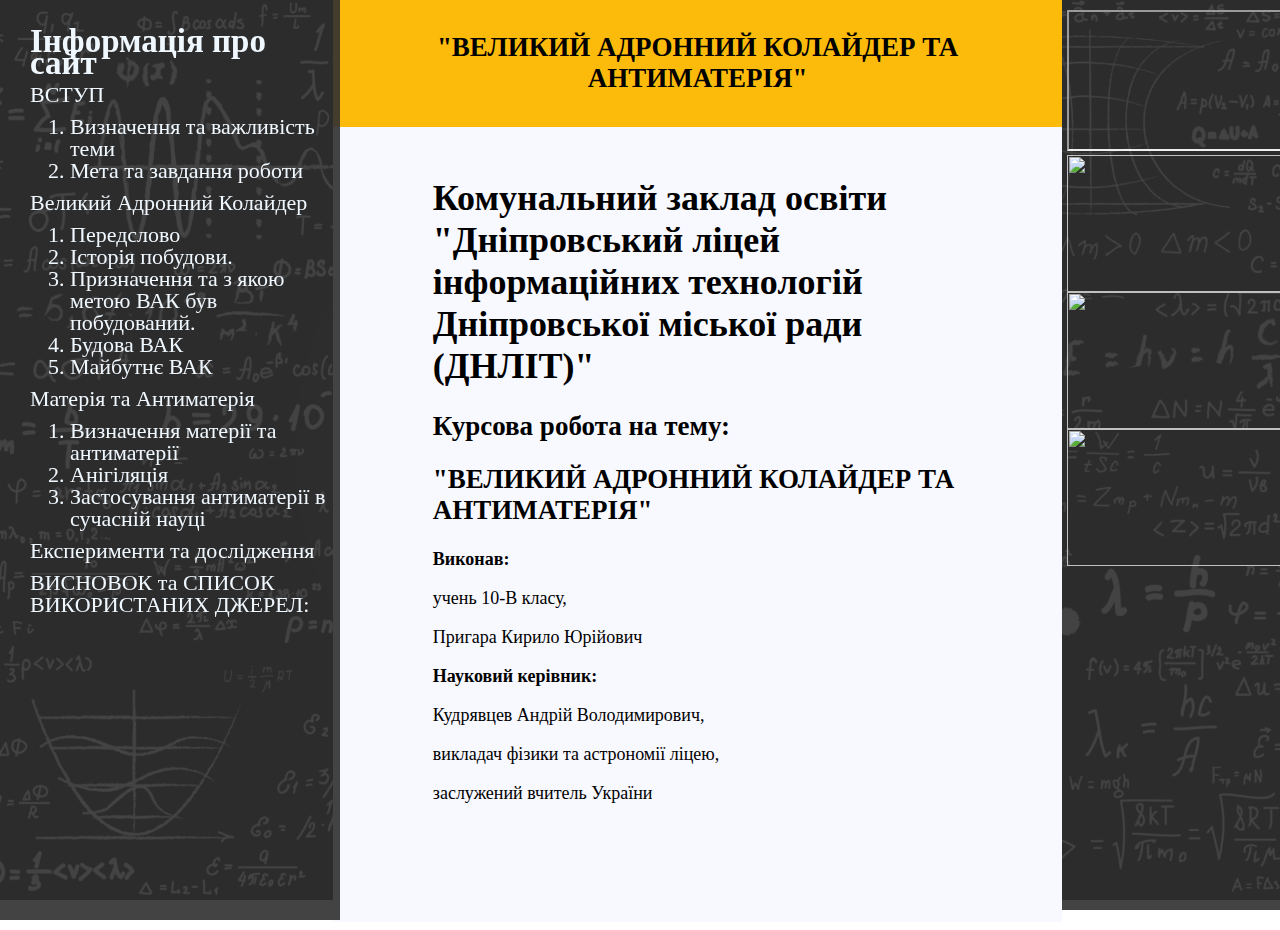
==== commit ab27852a: "final" ====
--- a/index.html
+++ b/index.html
@@ -4,45 +4,53 @@
     <meta charset="UTF-8">
     <meta http-equiv="X-UA-Compatible" content="IE=edge">
     <meta name="viewport" content="width=device-width, initial-scale=1.0">
-    <title>Курсова робота на тему: "АДРОННИЙ КОЛАЙДЕР ТА АНТИМАТЕРІЯ</title>
+    <title>Курсова робота на тему: "ВЕЛИКИЙ АДРОННИЙ КОЛАЙДЕР ТА АНТИМАТЕРІЯ</title>
     <link rel="stylesheet" href = "./css/styles.css"/>
     
 </head>
-<div class="sidenav">
-<h2><strong>Зміст</strong></h2>  
-   
-        <p><a href="#s1">ВСТУП</a></p>
-        <ol>
-            <li><a href="#s2">Визначення та важливість теми</a></li>
-            <li><a href="#s3">Мета та завдання роботи</a></li>
-        </ol>
-        <p><a href="#s4">Адронний Колайдер</a></p>
-        <ol>
-            <li><a href="#s5">Передслово</a></li>
-            <li><a href="#s6">Історія побудови.</a></li>
-            <li><a href="#s7">Призначення та з якою метою ВАК був побудований.</a></li> 
-            <li><a href="#s8">Будова ВАК</a></li>
-            <li><a href="#s9">Майбутнє ВАК</a></li> 
-        </ol>
-        <p><a href="#s10">Матерія та Антиматерія</a></p>
-        <ol>
-            <li><a href="#s11">Визначення матерії та антиматерії</a></li>
-            <li><a href="#s12">Анігіляція</a></li>
-            <li><a href="#s13">Застосування антиматерії в сучасній науці</a></li>
-        </ol>
-        <p><a href="#s14">Експерименти та дослідження</a></p>
-        
-        <p><a href="#s15">Огляд експериментів, спрямованих на вивчення антиматерії в Адронних Колайдерах</a></p>         
-        
-        <p><a href="#s16">ВИСНОВОК</a></p>
-        <p><a href="#s17">СПИСОК ВИКОРИСТАНИХ ДЖЕРЕЛ:</a></p>
-   
-</div>
 <body >
-    <header>
-    <h1>Дніпровський ліцей інформаційних технологій при <br>Дніпровському національному університеті імені Олеся Гончара</h1>
+    <div class="sidenav">
+        <h2><a href="#s0">Інформація про сайт</a></h2>  
+           
+                <p><a href="./htmls/vstup.html#s1">ВСТУП</a></p>
+                <ol>
+                    <li><a href="./htmls/vstup.html#s2">Визначення та важливість теми</a></li>
+                    <li><a href="./htmls/vstup.html#s3">Мета та завдання роботи</a></li>
+                </ol>
+                <p><a href="./htmls/kolider.html#s4">Великий Адронний Колайдер</a></p>
+                <ol>
+                    <li><a href="./htmls/kolider.html#s5">Передслово</a></li>
+                    <li><a href="./htmls/kolider.html#s6">Історія побудови.</a></li>
+                    <li><a href="./htmls/kolider.html#s7">Призначення та з якою метою ВАК був побудований.</a></li> 
+                    <li><a href="./htmls/kolider.html#s8">Будова ВАК</a></li>
+                    <li><a href="./htmls/kolider.html#s9">Майбутнє ВАК</a></li> 
+                </ol>
+                <p><a href="./htmls/anti.html#s10">Матерія та Антиматерія</a></p>
+            <ol>
+                <li><a href="./htmls/anti.html#s11">Визначення матерії та антиматерії</a></li>
+                <li><a href="./htmls/anti.html#s12">Анігіляція</a></li>
+                <li><a href="./htmls/anti.html#s13">Застосування антиматерії в сучасній науці</a></li>
+            </ol>
+            <p><a href="./htmls/expiriment.html#s14">Експерименти та дослідження</a></p>          
+            
+            <p><a href="./htmls/vysnovok.html#s16">ВИСНОВОК </a> та <a href="./htmls/vysnovok.html#s17">СПИСОК ВИКОРИСТАНИХ ДЖЕРЕЛ:</a></p>
+                         
+        </div>  
+        <div class="gifs">
+            <iframe src="https://gifer.com/embed/6Kl" width=245 height=137 ></iframe>
+            <img  src="https://i0.wp.com/www.freethink.com/wp-content/uploads/2022/04/lhc-thumb-2.gif?resize=768,453" width="245" height="137">
+            <img  src="https://a-kapoor.github.io/images/7h0N.gif" width="245" height="137">
+            <img  src="https://cds.cern.ch/record/1629878/files/CMS%20event%20display%20demo_image.gif?subformat=" width="245" height="137"> 
+            <iframe width="245" height="137" src="https://www.youtube.com/embed/RDdPuL-uOQc?si=24DjRt4sJA5PTMaj" title="YouTube video player" frameborder="0" allow="accelerometer; autoplay; clipboard-write; encrypted-media; gyroscope; picture-in-picture; web-share" allowfullscreen></iframe>
+        </div>
+<header>
+    <h2 id = "s0">"ВЕЛИКИЙ АДРОННИЙ КОЛАЙДЕР ТА АНТИМАТЕРІЯ"</h2> 
+</header> 
+
+<main >
+    <h1>Комунальний заклад освіти "Дніпровський ліцей інформаційних технологій Дніпровської міської ради (ДНЛІТ)"</h1>
     <h2>Курсова робота на тему:</h2>
-    <h2>"АДРОННИЙ КОЛАЙДЕР ТА АНТИМАТЕРІЯ"</h2>
+    <h2>"ВЕЛИКИЙ АДРОННИЙ КОЛАЙДЕР ТА АНТИМАТЕРІЯ"</h2>
     <p><strong>Виконав:</strong></p>
     <p>учень 10-В класу,</p>
     <p>Пригара Кирило Юрійович</p>
@@ -50,770 +58,6 @@
     <p>Кудрявцев Андрій Володимирович,</p>
     <p>викладач фізики та астрономії ліцею,</p>
     <p>заслужений вчитель України</p>
-</header>
-  
-<main>
-    
-    <section>
-        <h2 id ="s1">ВСТУП</h2>
-        <h3 id ="s2">Визначення та важливість теми</h3>
-        <div>
-            <p>Великий адронний колайдер-найбільший в світі прискорювач частинок, побудований в Європейському центрі ядерних досліджень (ЦЕРН) недалеко від Женеви, Швейцарія, в період з 1998 по 2008 грудня. Окружність Великого адронного колайдера (БАК) становить близько 27 км, протягом яких адрони прискорюються світловими променями і стикаються один з одним в особливих місцях.WAC-це тунель, що проходить через франко-Швейцарський кордон поблизу Женеви на глибині 50-175 метрів.</p>
-            <p>ВАК містить прискорювач та кілька детекторів, вмонтованих навколо точок зіткнення адронів. Частинки розганяють до енергії 7 ТеВ, тож при зіштовхненні енергія сягає 14 ТеВ. Ці показники вловлюють ключові детектори ATLAS та CMS. ВАК це найскладніша установка, будь-коли створена людством. Окремі компоненти будувалися десятки років і тестувалися в сотнях лабораторій.</p>
-            <p>Антиматерія представляє собою протилежну форму матерії, де частинки мають протилежні заряди та квантові властивості. Існування та вивчення антиматерії дозволяють краще розуміти фундаментальні закони природи та відкривають потенціал для розвитку нових технологій та застосувань у сучасному світі.</p>
-            <p>Антиматерія виникає при взаємодії великих енергій, таких як ті, які мають місце під час високоенергетичних ядерних реакцій чи у космічних процесах. Вона також може бути створена в лабораторних умовах, наприклад, при зіткненні часток в експериментах із прискорювачами частинок.</p>
-            <p>Адрони (від грецького "адрос", що означає "об'ємний") - це частинки що складаються з кварків. Протони і нейтрони, з яких складаються атомні ядра належать до цього сімейства. З іншого боку, лептони – це частинки, які не складаються з кварків. Електрони та мюони є прикладами лептонів (від грецького "лептос", що означає "тонкий").</p>
-            <p>Кварк — це фундаментальна частинка, яка разом з електронами та нейтрино є будівельним блоком матерії. Кварки вважаються елементарними частинками, тобто вони не складаються з більш дрібних частинок.</p>
-            <p>Спін – це внутрішня властивість елементарних частинок, а його напрямок є важливим ступенем свободи. Спін можна представити у вигляді вектора, довжина якого вимірюється у одиницях зменшеної сталої Планка ħ (читається як “h bar”). Для кварків вимірювання компоненти спінового вектора вздовж будь-якої осі може дати лише значення + ħ /2 або − ħ /2; з цієї причини кварки класифікуються як частинки зі спіном 1⁄2.</p>
-        </div>
-        <h3 id ="s3">Мета та завдання роботи</h3>
-        <div>
-        <p>Метою даної курсової роботи є дослідження антиматерії та адронного колайдера, принципів роботи, результатів досліджень, та преспективи в цих галузях.</p>
-        <p>В рамках дослідження будуть розглянуті: </p>
-        <ul>
-            <li>Будова адронного колайдера і його роль у науці</li>
-            <li>Сутність антиматерії</li>
-            <li>Вплив антиматерії у житті людини</li>
-            <li>Складність добуття антиматерії</li>
-            <li>Кварки, базон хикса, Глюон</li>
-            <li>Спін</li>
-        </ul>
-        <p>Аналізуючи ці фактори, ми сподіваємося зрозуміти, як побудован адронний колайдер, та як відкриття антиматерії вплинуло на людство, що воно принесло нового, та що ще сможе принести.</p>
-        </div>
-    </section>
-    <section>
-        <h2 id ="s4">Адронний Колайдер</h2>
-        <h3 id ="s5">Передслово</h3>
-        <div>
-            <img src="./images/2.jpg" width="500px">
-            <p>Вели́кий адро́нний кола́йдер — найбільший у світі прискорювач елементарних частинок, збудований у Європейському центрі ядерних досліджень (CERN), поблизу Женеви (Швейцарія), між 1998 і 2008 роками.</p>
-            <p>Фінансується та розробляється науковцями з понад 100 країн світу та понад 10 тисяч науковців та інженерів приймають участь у цих дослідженнях.</p>
-            <p>Прискорювач пролягає в тунелі (у формі тора окружністю 27 км) на глибині до 175 метрів під землею на кордоні Франції та Швейцарії, поблизу Женеви, Швейцарії. Перших зіткнень вдалось досягти в 2010 році з енергією в 3,5 тераелектронвольт (ТеВ) на промінь, що приблизно в чотири рази перевищило попередній світовий рекорд. Після модернізації 2015 року вдалось отримати енергію 6,5 ТеВ на промінь (13 ТеВ загальна енергія зіткнення, сучасний світовий рекорд).</p>
-            <p>Розмір прискорювача пов'язаний з максимальною енергією, яку можна отримати. У випадку колайдера це також функція радіуса машини і сили магнітного поля, яке утримує частинки на своїх орбітах. ВАК повторно використовує тунель довжиною 27 км, який був побудований для попереднього великого прискорювача LEP. Тунель, магніти, порожнини та інші важливі елементи машини є основними обмеженнями, які визначають проектну енергію 7 Тев на протонний пучок.</p>
-            <p>ВАК прискорює два пучки частинок одного виду, або протонів, або іонів свинцю, які є адронами. Прискорювач може прискорювати лише певні типи частинок: по-перше, вони мають бути зарядженими (оскільки пучками керують електромагнітні пристрої, які можуть впливати лише на заряджені частинки), а по-друге, за винятком особливих випадків, вони мають бути стабільними. Це обмежує кількість частинок, які можна практично прискорити до електронів, протонів та іонів, а також до всіх їхніх античастинок.</p>
-            <p>У круглому прискорювачі, такому як ВАК, важкі частинки, такі як протони (протони приблизно в 2000 разів більші за електрони), мають набагато менші втрати енергії за оберт через синхротронне випромінювання, ніж легкі частинки, такі як електрони. Тому в кругових прискорювачах для отримання зіткнень з найбільшою енергією ефективніше прискорювати масивні частинки.</p>
-        </div>              
-        <h3 id ="s6">Історія побудови.</h3>
-        <div>
-            <p>Проєкт був задуманий 1984 року, його реалізацію почали 2001-го. Для спорудження ВАК було використано існуючий тунель, в якому до 2000 року працював електрон-позитронний колайдер LEP.</p>
-            <p>1998 років чотири експерименти - ALICE, ATLAS, CMS і LHCb - отримали офіційне схвалення, і на чотирьох майданчиках розпочалися будівельні роботи. З того часу три менші експерименти (TOTEM, LHCf і MoEDAL) приєдналися до пошуків: TOTEM, встановлений поруч з CMS,і LHCf, поруч з ATLAS і MoEDAL розгорнутий у тій самій області перетину, що й детектор LHCb.</p>
-            <p>19 листопада 2006 закінчено будівництво спеціальної кріогенної лінії для охолодження магнітів.</p>
-            <p>Перший запуск був 10 вересня 2008 року, пучок частинок з енергією 450 гігаелектрон-вольт проведено по всьому кільцю колайдера.</p>
-            <p>30 березня 2010 року у Великому адронному колайдері вперше успішно здійснено зіткнення протонів, що рухалися зі швидкістю, наближеною до швидкості світла.</p>
-            <p><b>Передісторія:</b></p><p>5 квітня 1976 були запущені перші пучки протонів в новому 7-кілометровому прискорювачі у ЦЕРНі — протонний суперсинхротрон (SPS). Протони розганялися в ньому до рекордної енергії 400 ГеВ і прямували на нерухомі мішені. SPS продовжував успішно працювати і в еру LEP, і навіть у XXI столітті.</p>
-            <p>18 липня 1977 Був опублікований перший проект Великого електрон-позитронного колайдера (LEP) в ЦЕРНі, який буде встановлений в спеціальному кільцевому тунелі завдовжки майже 30 км. Тоді ж була висловлена і думка, що в майбутньому в тому ж тунелі можна буде розмістити і адронний коллайдер, який, можливо, буде працювати одночасно з LEP. Тому тунель для LEP проектувався з урахуванням такої можливості.</p>
-            <p>Початок робіт над створенням магнітів в 1981. Почалися розробки магнітів для ВАК — основи майбутнього колайдера. Магніти повинні були тримати поле близько 10 Тесла, а значить, їх необхідно робити надпровідними, але при цьому вони повинні вміщуватися в просторі підземного тунелю. Основний упор робився на конфігурацію «два
-            
-             в одному» (дві окремі вакуумні труби для зустрічних протонних пучків, поміщені в єдиний Кріостат), але розглядалися й інші варіанти. Конфігурація «два-в-одному» стала згодом емблемою ВАК.</p>
-            <p>Прокладання 27-кілометрового тунелю з січня 1983 по січень 1988.</p>
-            <p>Протягом 5 років у ЦЕРНі велися екскаваційні роботи з прокладанням кільцевого 27-кілометрового тунелю. У ньому розташовуэться Великий електрон-позитронного колайдера (LEP), а по закінченні його роботи, в 2000-і роки, в тому ж тунелі змонтують і Великий адронний колайдер. Прокладка тунелю стала найбільшим на той час екскаваціним проектом в Європі (рекорд був побитий в 1988 році, коли почалися роботи з прокладання підземного тунелю під Ламаншем.) Вартість цих робіт склала більше половини всього бюджету LEP</p>
-            <p>14 липня 1987 УЦЕРНі починає роботу проект LAA, завданням якого є вироблення загальних принципів, за якими будуть проектуватися детектори для майбутнього адронного колайдера.</p>
-        </div>
-        <h3 id ="s7">Призначення та з якою метою ВАК був побудований.</h3>
-        <div>
-            <p>Головне завдання Великого адронного колайдера — достовірно виявити хоч якісь відхилення від сукупності теорій, що становлять сучасне уявлення про фундаментальні частки та взаємодії. Незважаючи на свої переваги, вона має й труднощі: не визначає гравітаційну взаємодію, не пояснює існування темної матерії та темної енергії. Колайдер повинен допомогти відповісти на питання.</p>
-            <p>Один із шляхів об'єднання законів усіх фундаментальних взаємодій у рамках єдиної теорії — гіпотеза «суперсиметрії», в рамках якої передбачається існування важчого партнера у кожної відомої елементарної частки. Засновані на ній теорії найбільш популярні в області «Нової фізики» (зокрема, саме суперсиметричні частинки розглядаються як кандидати на роль гіпотетичних частинок темної матерії), і пошук її експериментальних підтверджень є одним із головних завдань роботи ВАК.</p>
-            <p>Важливим моментом на шляху до повнішої, ніж Стандартна модель, теорії, є вивчення хіггсовського механізму порушення симетрії електрослабкої взаємодії. Його, у свою чергу, найзручніше досліджувати через відкриття та вивчення бозона Хіггса. Він є квантом так званого поля Хіггса, при проходженні через яке частинки знаходять свою масу. Існування хіггсовського бозона було передбачено в 1964 році, і його пошук став однією з основних цілей проекту ВАК. Після довгоочікуваного оголошення про відкриття цієї частки у 2012 році наукова програма ВАК передбачає численні завдання щодо досконалого вивчення його властивостей.</p>
-            <p>Космологічні та астрофізичні спостереження показали, що на всю видиму матерію припадає лише близько 5% маси-енергії Всесвіту. Триває пошук частинок або явищ, відповідальних за темну матерію (27%) і темну енергію (68%). Дуже популярна ідея полягає в тому, що темна матерія складається з нейтральних, але ще не відкритих, суперсиметричних частинок.</p>
-            <p>Вивчення кварк-глюонної плазми.</p>
-            <p>Крім протон-протонних зіткнень, програма роботи Великого адронного колайдера передбачає такожзіткнення важких іонів.
-            
-             При зіткненні двох ультрарелятивістських ядер утворюється і потім розпадається щільна і дуже гаряча грудка ядерної речовини — кварк-глюонної плазми. Розуміння явищ, що відбуваються при переході в цей стан, в якому знаходилася речовина в ранньому Всесвіті, та її подальшому охолодженні, коли кварки стають пов'язаними, необхідне для побудови більш досконалої теорії сильних взаємодій, корисної як для ядерної фізики, так і для астрофізики.</p>
-            <p>Вивчення фотон-адронних та фотон-фотонних зіткнень.</p>
-            <p>Дослідження антиматерії та дослідження Т-кварків.</p>
-            <p>Дослідження темної енергії - це форма енергії, пов'язана з вакуумом у просторі, що становить приблизно 70% Всесвіту. Вона рівномірно розподілена у Всесвіті та часі, тобто її вплив не зменшується з розширенням Всесвіту. Рівномірний розподіл означає, що темна енергія не має локальних гравітаційних ефектів, але має глобальний вплив на Всесвіт в цілому. Це призводить до виникнення сили відштовхування, що призводить до прискорення розширення Всесвіту. Експериментальні вимірювання швидкості розширення та його прискорення, разом з іншими науковими даними, підтвердили існування темної енергії і були використані для оцінки її кількості.</p>
-            <p>Велику перевагу має коллайдер, де стикаються зустрічні промені над іншими типами прискорювачів, в яких стикається промінь і нерухома ціль. При зіткненні двох пучків енергія зіткнення є сумою енергій двох пучків. Промінь з тою самою енергією, яка вражає фіксовану ціль, призведе до зіткнення набагато менше енергії.</p>
-            <p>Доступна енергія в обох випадках це енергія центру мас. У першому випадку так і є просто сума енергій двох частинок, що стикаються (E = Eпроменя1 + Eпроменя2), тоді як у другому вона пропорційна до кореня квадратного з енергії частинки, що влучила в ціль(E ∝ √Eпроменя).</p>
-        </div>
-        <h3 id ="s8">Будова ВАК</h3>
-        <div>
-            <p>Прискорювальний комплекс в CERN - це послідовність машин з все більш високими енергіями. Кожна машина вводить промінь у наступний, який бере на себе завдання підняти промінь ще вище за енергію, і так далі. У Великому адронному колайдері (ВАК) — останньому елементі цього ланцюга — кожен пучок частинок прискорюється до рекордної енергії 6,5 ТеВ. Крім того, більшість інших прискорювачів у мережі мають свої власні експериментальні зали, де їх балки використовуються для дослідів при нижчих енергіях.</p>
-            <img src="./images/Picture1.jpg" width="700px">
-            <p>Процес розгону протонів водню:</p>
-            <p>Беруть атоми водню взяті з пляшки з воднем. Далі отримують протони відриваючи їх від атому.Протони вводяться в PS Booster (PSB) з енергією 50 МеВ. Бустер розганяє їх до 1,4 ГеВ і потім подається на протонний синхротрон (PS), де він прискорюється до 25 ГеВ. Потім протони надсилаються до суперпротонного синхротрона (SPS) де вони розганяються до 450 ГеВ. Зрештою вони передаються на ВАК (обидва за годинниковою стрілкою і проти годинникової стрілки), де вони прискорюються 20 хвилин до 6,5 ТеВ.</p>
-            <img src="./images/Picture2.jpg" width="500px">
-            <p>Крім прискорення протонів, прискорювальний комплекс може також прискорювати іони свинцю. Іони свинцю виробляються з високоочищеного зразка свинцю, нагрітого до температури близько 800°C. Пари свинцю іонізуються електронним струмом. Утворюється багато різних станів заряду з максимумом навколо Pb29+. Ці іони відбираються та прискорюються до 4,2МеВ (енергія на нуклон) перед тим, як пройти крізь вуглецеву фольгу, яка розділяє більшість із них до Pb54+. Промінь Pb54+ накопичується, а потім прискорюється до 72 МеВ в кільці іонів низької енергії (LEIR), яке передає їх до PS. PS прискорює промінь до 5,9 ГeВ і направляє його до SPS після того, як спочатку пропустить його через другу фольгу, де він повністю звільняється до Pb82+.SPS прискорює його до 177 ГеВ, а потім надсилає на ВАК, який прискорює його до 2,56 ТeВ.</p>
-            <img src="./images/Picture3.jpg" width="500px">
-            <p>ВАК не є ідеальним колом. Він складається з восьми дуг і восьми "вставок". Дуги містять дипольні "згинальні" магніти, по 154 в кожній дузі. Вставка складається з довгої прямої ділянки і двох (по одному на кожному кінці) перехідних ділянок - так званих "пригнічувачів дисперсії". Точне розташування прямої ділянки залежить від конкретного використання вставки: фізика (зіткнення пучків в експерименті), інжекція, скидання пучка, очищення пучка.</p>
-            <p>Сектор визначається як частина машини між двома точками вставки. Вісім секторів є робочими одиницями ВАК: встановлення магнітів відбувається сектор за сектором, апаратне забезпечення вводиться в експлуатацію сектор за сектором, і всі диполі сектора з'єднані послідовно і знаходяться в одному безперервному кріостаті. Живлення кожного сектора незалежне.</p>
-            <p>Октант починається з середини дуги і закінчується в середині наступної дуги, таким чином охоплюючи повну вставку. Тому цей опис є більш практичним, коли ми розглядаємо використання магнітів для спрямування променів на зіткнення або через секції впорскування, вивантаження та очищення.</p>
-            <p>У прискорювачі частинки циркулюють у вакуумній трубі і маніпулюють ними за допомогою електромагнітних пристроїв: дипольні магніти утримують частинки на майже кругових орбітах, квадрупольні магніти фокусують пучок, а прискорювальні порожнини є електромагнітними резонаторами, які прискорюють частинки, а потім утримують їх на постійній енергії, компенсуючи втрати енергії.</p>
-            <p>На ВАК встановлено 7 детекторів, розміщених у міжсекційних блоках. Два з них — ATLAS та CMS (Компактний мюонний соленоїд) — великогабаритні детектори загального призначення (англ. general-purpose detectors), розраховані для різноманітних досліджень, але конструктивно оптимізовані для пошуку бозона Хіггса та фізики за межами Стандартної Моделі.</p>
-            <p>ALICE (A Large Ion Collider Experiment, Іонний колайдерний експеримент) оптимізований для досліджень кварк-глюооної плазми та законів квантової хромодинаміки у зіткненнях важких йонів та протонів. LHCb (LHC beauty experiment) є четвертим за розміром експериментом, він оптимізований для досліджень CP-симетрії та пошуку фізики за межами Стандартної Моделі в розпадах адронів, що містять c- та b-кварки.</p>
-            <p>ATLAS — один з двох детекторів з широкою сферою функціонування з метою нових відкриттів та відповідей на старі питання. ATLAS має довжину 46 метрів, діаметр — 25 метрів і вагу близько 7000 тонн.</p>
-            <p>Експеримент є результатом співробітництва за участю близько 3000 фізиків з більш ніж 175 установ у 38 країнах світу. Проект очолювали протягом перших 15 років Пітер Дженні, між 2009 і 2013 — Фабіола Жданотті, а з 2013 року його очолює Девід Чарльтон.</p>
-            <p>ATLAS — це один з двох експериментів на ВАК, пов'язаних з відкриттям частинки, схожої на бозон Хіггса в липні 2012 року.</p>
-            <p>CMS — детектор з широкою сферою функціонування, котрий «полює» на бозони Хіггса і шукає природу походження темної матерії.</p>
-            <p>ALICE — вивчає «рідинну» форму існування матерії, відому як кварк-глюонна плазма, короткий проміжок існування якої виник відразу ж після Великого Вибуху.</p>
-            <p>LHCb — вивчає рівну кількість матерії та антиматерії, яка вивільняється після Великого вибуху. Намагається дати відповідь на питання: «Що сталося зі „зниклою“ антиматерією?»</p>
-            <p>На кожному з чотирьох основних детекторів працює окрема наукова колаборація, кожна з яких налічує понад тисячу фізиків та інженерів з десятків країн світу.</p>
-            <p>Окрім чотирьох основних експериментів, кожен з яких має свою точку зіткнення пучків, є додаткові невеликі експерименти, розташовані поруч з одним з основних, використовуючи частину їх інфраструктури. Такими є TOTEM (розташований біля CMS), LHCf (LHC forward experiment, розташований біля ATLAS), MOEDAL (розташований біля LHCb). Споруджується восьмий експеримент, FASER. Ці невеликі експерименти мають дуже вузьку галузь досліджень.</p>
-            <p>Вакуум у ВАК: Особливістю ВАК є наявність не однієї, а трьох вакуумних систем: </p>
-            <ul>
-                <li>ізоляційний вакуум для кріомагнітів</li>
-                <li>ізоляційний вакуум для лінії розподілу гелію</li>
-                <li>пучковий вакуум. </li>
-            </ul>
-        <p>Тиск пучкового вакууму становить 10-13 атм (надвисокий вакуум), щоб уникнути зіткнень з молекулами газу. Найбільший об'єм, який потрібно відкачати в ВАК - це ізоляційний вакуум для кріомагнітів.</p>
-        <p>Магніти: У ВАК є велика різноманітність магнітів, включаючи диполі, квадруполі, секступолі, октуполі, декаполі і т.д., що в цілому дає близько 9600 магнітів. Кожен тип магніту робить свій внесок в оптимізацію траєкторії частинки. Більшість коригувальних магнітів вбудовано в холодну масу головних диполів і квадруполів. Магніти ВАК мають або подвійну апертуру (наприклад, головні диполі), або одинарну апертуру (наприклад, деякі з потрійних квадруполів кінцевого фокусування). Вставні квадруполі - це спеціальні магніти, які використовуються для фокусування пучка до найменшого можливого розміру в точках зіткнення, тим самим максимізуючи ймовірність того, що два протони вдаряться лоб в лоб один об одного. Найбільшими магнітами є 1232 диполі.</p>
-        <p>Порожнини: Основна роль порожнин ВАК полягає в тому, щоб утримувати пучки 2808 протонів щільно скупченими, щоб забезпечити високу світність у точках зіткнення і максимізувати кількість зіткнень. Вони також передають пучку радіочастотну енергію під час прискорення до максимальної енергії. Надпровідні порожнини з малими втратами енергії і великим запасом енергії є найкращим рішенням. У ВАК використовується вісім порожнин на пучок, кожна з яких забезпечує 2 МВ (прискорювальне поле 5 МВ/м) на 400 МГц. Порожнини працюють при температурі 4,5 К (-268,7ºC) (магніти ВАК використовують надплинний гелій при 1,9 К або -271,3ºC). Для ВАК вони згруповані по чотири в кріомодулі, по два кріомодулі на пучок, і встановлені в довгій прямій секції машини, де поперечна міжпучкова відстань збільшена зі звичайних 195 мм до 420 мм.</p>
-        <p>Диполі: Диполі ВАК є особливими з кількох причин. По-перше, вони становлять значний технологічний виклик для конструкції ВАК. У такому прискорювачі протонів, як ВАК, максимально досяжна енергія безпосередньо пов'язана з напруженістю дипольного поля, враховуючи певне коло прискорення. Диполі ВАК є надпровідними електромагнітами, які мають вирішальне значення для забезпечення необхідної високої напруженості поля 8,3 Тл по всій їхній довжині.</p>
-        <p>Використання надпровідних ніобієво-титанових (NbTi) кабелів у диполях ВАК є ще однією відмінною рисою. Ці кабелі стають надпровідними при температурі нижче 10 К (-263,2°C), що дозволяє їм проводити електрику без опору. ВАК працює при надзвичайно низькій температурі 1,9 K (-271,3°C), навіть нижчій за температуру космічного простору (2,7 K ,-270,5°C). Струм 11 850А протікає в диполях, створюючи високе магнітне поле 8,33 Тл, необхідне для огинання пучків з енергією 7 ТэВ навколо 27-кілометрового кільця ВАК.</p>
-        <p>Цей акцент на надпровідності має вирішальне значення, оскільки робота магнітів при вищій температурі, наприклад, 4,5 К (-268,7°C), обмежила б струм, який вони можуть витримати, до приблизно 8500 А, створюючи магнітне поле приблизно 6 Тл. Температура 1,9 К (-271,3°C) досягається завдяки закачуванню надплинного гелію в магнітні системи. Кожен диполь має довжину 15 м і важить близько 35 тон.</p>
-        <p>Магнітні котушки ВАК: намотуються на кабель, що складається з 36 скручених 15-міліметрових жил, кожна з яких, у свою чергу, складається з 6000-9000 окремих ниток, кожна з яких має діаметр лише 7 мікрометрів.</p>
-        <p>Кріогенна система ВАК є найбільшою кріогенною системою у світі та одним з найхолодніших місць на Землі. Така низька температура необхідна для роботи магнітів, які утримують протони на курсі (див. питання: "Що такого особливого в диполях ВАК?"). Щоб підтримувати 27-кілометрове кільце (4700 тонн матеріалу в кожному з восьми секторів) при температурі надплинного гелію (1,9 К, -271,3°C), кріогенна система ВАК повинна забезпечувати безпрецедентну загальну потужність охолодження - близько 150 кВт для холодильників при 4,5 К і 20 кВт для холодильників при 1,9 К. Схема холодильної системи базується на п'яти "кріогенних островах". Кожен "острів" повинен розподіляти холодоагент і переносити кіловати холодильної потужності на велику відстань. Весь процес охолодження займає кілька тижнів.</p>  
-        <p>Перша фаза розгортається у два етапи: спочатку гелій охолоджується в теплообмінниках холодильників до 80 К, використовуючи близько 10 000 тонн рідкого азоту. Потім турбіни холодильників знижують температуру гелію до 4,5 K (-268,7ºC), роблячи його готовим до впорскування в холодну масу магнітів. Після заповнення магнітів холодильні установки знижують температуру до 1,9 K (-271,3ºC).</p>  
-        <p>Загалом потрібно близько 120 тонн гелію, з яких приблизно 90 тонн виділяється для магнітів, а решта розподіляється між трубами і холодильними установками. Примітно, що протокол уникає прямого впорскування рідкого азоту в ВАК, щоб запобігти будь-якому потенційному джерелу асфіксії в підземному тунелі.</p>  
-        <p>Вибір робочої температури для ВАК так само пов'язаний з "супер" властивостями гелію, як і з властивостями надпровідного ніобієво-титанового сплаву в котушках магнітів. За атмосферного тиску газ гелій зріджується при температурі близько 4,2 K (-269,0 °C), але при подальшому охолодженні він зазнає другої фазової зміни при температурі близько 2,17 K (-271,0 °C) до "надплинного" стану. Серед багатьох чудових властивостей надплинний гелій має дуже високу теплопровідність, що робить його найкращим холодоносієм для охолодження і стабілізації великих надпровідних систем.</p>  
-        <p>Загалом, кріогенна система ВАК потребує близько 40 000 герметичних з'єднань труб, і 120 т гелію потрібно машині ВАК, щоб підтримувати робочу температуру магнітів на рівні 1,9 К. Під час нормальної роботи більша частина гелію циркулює в замкнутих холодильних контурах. Тим не менше, щороку певний відсоток запасів втрачається через зупинки установки, витоки в атмосферу, кондиціонування установок та експлуатаційні проблеми.</p>  
-        <p>Протони ВАК циркулюють навколо кільця у чітко визначених пучках. Пучкова структура сучасного прискорювача є прямим наслідком радіочастотної схеми прискорення. Протони можна прискорювати лише тоді, коли радіочастотне поле має правильну орієнтацію при проходженні частинок через прискорювальну порожнину, що відбувається в чітко визначені моменти під час радіочастотного циклу. У ВАК, за номінальних умов роботи, кожен протонний пучок має 2808 пучків, кожен з яких містить близько 1011 протонів.</p>
-        <p>Розмір пучка не є постійним по всьому кільцю. Кожен пучок, коли він циркулює навколо ВАК, стискається і розширюється - наприклад, він максимально стискається навколо точок взаємодії, щоб збільшити ймовірність зіткнення. Коли частинки знаходяться далеко від точки зіткнення, їхні розміри становлять кілька сантиметрів завдовжки і міліметр завширшки. Однак, коли вони наближаються до точок зіткнення, вони стискаються приблизно до 20 мм (товщина людської волосини - близько 50 мм), щоб збільшити ймовірність протон-протонних зіткнень. Збільшення кількості пучків - один із способів підвищити світність у машині. При повній світності ВАК використовує відстань між пучками 7,5 м.</p>
-        <p>Інтервал між пучками 7,5 м відповідає частоті 40 МГц, що означає, що пучки повинні проходити кожну з точок зіткнення в ВАК 40 мільйонів разів на секунду. Однак, з практичних міркувань, є кілька більших проміжків у структурі пучків, які дають час, наприклад, магнітам-"кікерам" увімкнутися, щоб інжектувати або скинути пучки. Середня частота перетину пучків у ВАК становить близько 30 МГц.</p>
-        <p>Кожен промінь складається з майже 3000 пучків частинок, а кожен пучок містить до 100 мільярдів частинок. Частинки настільки малі, що ймовірність зіткнення будь-яких двох частинок дуже мала. Коли пучки перетинаються, відбувається до 40 зіткнень між 200 мільярдами частинок. Пучки перетинаються в середньому близько 30 мільйонів разів на секунду, тому ВАК генерує близько 1 мільярда зіткнень частинок на секунду.</p>
-        <p>Промінь може циркулювати понад 10 годин, подолавши понад 10 мільярдів кілометрів - достатньо, щоб дістатися планети Нептун і повернутися назад. На швидкості, близькій до швидкості світла, протон у ВАК робить 11 245 кіл щосекунди.</p>
-        <p>Енергоспоживання ВАК становить близько 120 МВт (230 МВт для всього ЦЕРН), що відповідає приблизно 1/3 енергоспоживання домогосподарств у кантоні (штаті) Женева. Річне енергоспоживання ЦЕРН становить близько 1,3 ТВт-год (2015 рік). Це включає в себе базове навантаження на майданчик та експерименти. Загальна річна вартість експлуатації ВАК становить близько 19 мільйонів євро. ЦЕРН забезпечується переважно французькою компанією EDF (швейцарські компанії EOS і SIG використовуються лише у випадку дефіциту з Франції).</p>
-        <p>Значна частина електроенергії, яку споживає ВАК, йде на підтримання системи надпровідних магнітів при робочих температурах (1,8 і 4,2 К) залежно від магнітів. Завдяки надпровідній технології, що використовується для його магнітів, номінальне споживання ВАК не набагато вище, ніж у Суперпротонного синхротрона (SPS), хоча ВАК набагато більший за розмірами і має вищу енергію.</p>
-          
-        <table>           
-            <tr>
-              <td>Діаметр окружності</td>
-              <td>26 659 м</td>       
-            </tr> 
-            <tr>
-              <td>Робоча температура диполя</td>
-              <td>1.9 K (-271.3ºC)</td>
-            </tr>
-            <tr>
-              <td>Кількість магнітів</td>
-              <td>9593</td>
-            </tr> 
-            <tr>
-              <td>Кількість основних диполів</td>
-              <td>1232</td>
-            </tr> 
-            <tr>
-              <td>Кількість основних квадруполів</td>
-              <td>392</td>
-            </tr> 
-            <tr>
-                <td>Кількість радіочастотних порожнин</td>
-                <td>8 в кожному напрямку</td>
-              </tr> 
-              <tr>
-                <td>Енергія протонів</td>
-                <td>6.5 TeВ(на практиці 7 TeВ)</td>
-              </tr> 
-              <tr>
-                <td>Енергія іонів</td>
-                <td>2.56 ТеВ/у (Енергія на нуклон)</td>
-              </tr> 
-              <tr>
-                <td>Пікове магнітне дипольне поле</td>
-                <td>7.74 T</td>
-              </tr> 
-              <tr>
-                <td>Відстань між пучками</td>
-                <td>~7.5 м</td>
-              </tr> 
-              <tr>
-                <td>Світність (протони)</td>
-                <td>~7.5 м</td>
-              </tr> 
-              <tr>
-                <td>Кількість пучків на протонний пучок (розрахункове значення)</td>
-                <td>~ 1.2 x 10<sup>34</sup> cм<sup>-2</sup> s<sup>-1</sup></td>
-              </tr> 
-              <tr>
-                <td>Кількість протонів у пучку (на старті)</td>
-                <td>1.2 x 10<sup>11</sup></td>
-              </tr> 
-              <tr>
-                <td>Кількість обертів за секунду</td>
-                <td>11 245</td>
-              </tr> 
-              <tr>
-                <td>Кількість зіткнень на секунду</td>
-                <td>1 мільярд</td>
-              </tr> 
-            </table>
-
-        <p><b>Детектори:</b></p>
-        <p>ALICE - це детектор, що спеціалізується на вимірюванні та аналізі зіткнень між свинцем та іонами. Він вивчає властивості кварк-глюонної плазми - стану матерії, в якому кварки і глюони в умовах дуже високих температур і густини більше не обмежені всередині адронів. Такий стан матерії, ймовірно, існував одразу після Великого вибуху, до того, як були утворені такі частинки, як протони і нейтрони. Міжнародна співпраця налічує понад 1800 учасників з 174 інститутів з 42 країн світу.</p>
-        <img src="./images/dt1.jpg" width="500px">
-        <table>           
-            <tr>
-              <td>Розмір</td>
-              <td>26м в довжину, 16м в висоту, 16м в ширину</td>       
-            </tr> 
-            <tr>
-              <td>Вага</td>
-              <td>10 000 тон</td>
-            </tr>
-            <tr>
-              <td>Місце розташування</td>
-              <td>Сержи, Франція</td>
-            </tr> 
-        </table>
-        <p>ATLAS - це детектор призначений для охоплення якомога ширшого спектру фізичних досліджень на ВАК, від прецизійних вимірювань бозона Хіггса до пошуків нової фізики за межами Стандартної моделі. Головною особливістю детектора ATLAS є його величезна система магнітів у формі пончика. Вона складається з восьми 25-метрових котушок надпровідних магнітів, розташованих у вигляді циліндра навколо променевої труби, що проходить через центр детектора. ATLAS є найбільшим за об'ємом колайдером-детектором з коли-небудь побудованих. У його роботі беруть участь майже 3000 наукових авторів з 182 установ у 38 країнах світу.</p>
-        <img src="./images/dt2.jpg" width="500px">
-        <table>           
-            <tr>
-              <td>Розмір</td>
-              <td>46м в довжину, 26м в висоту, 26м в ширину</td>       
-            </tr> 
-            <tr>
-              <td>Вага</td>
-              <td>7000 тон</td>
-            </tr>
-            <tr>
-              <td>Місце розташування</td>
-              <td>Мейрин, Швейцарія</td>
-            </tr> 
-        </table>
-        <p>CMS - це детектор загального призначення з подібними до ATLAS фізичними цілями, але з іншими технічними рішеннями і конструкцією. Він побудований навколо величезного надпровідного соленоїда. Він має форму циліндричної котушки надпровідного кабелю, яка генерує магнітне поле в 4 Тл. У роботі над CMS беруть участь понад 3500 вчених, інженерів і студентів з 201 інституту в 36 країнах світу.</p>
-        <img src="./images/dt3.jpg" width="500px">
-        <table>           
-            <tr>
-              <td>Розмір</td>
-              <td>21м в довжину, 15м в висоту, 15м в ширину</td>       
-            </tr> 
-            <tr>
-              <td>Вага</td>
-              <td>7000 тон</td>
-            </tr>
-            <tr>
-              <td>Місце розташування</td>
-              <td>Мейрин, Швейцарія</td>
-            </tr> 
-        </table>
-        <p>LHCb спеціалізується на вивченні незначної асиметрії між речовиною та антиречовиною, яка присутня у взаємодіях B-частинок (частинок, що містять b-кварк). Розуміння цього явища має стати неоціненним для відповіді на питання: "Чому наш Всесвіт складається з матерії, яку ми спостерігаємо?". Експеримент LHCb використовує серію субдетекторів для виявлення і вимірювання розпаду частинок, що утворюються в одному з напрямків пучка. Перший субдетектор будується навколо точки зіткнення, за ним слідує послідовність інших субдетекторів уздовж лінії пучка на довжині 20 м. У колаборації LHCb беруть участь понад 1200 учасників з 71 інституту з 16 країн.</p>
-        <img src="./images/dt4.jpg" width="500px">
-        <table>           
-            <tr>
-              <td>Розмір</td>
-              <td>21м в довжину, 10м в висоту, 13м в ширину</td>       
-            </tr> 
-            <tr>
-              <td>Вага</td>
-              <td>5600 тон</td>
-            </tr>
-            <tr>
-              <td>Місце розташування</td>
-              <td>Ферне-Вольтер, Франція</td>
-            </tr> 
-        </table>
-        <p>LHCf - це невеликий експеримент, який вимірює частинки, що утворюються дуже близько до напрямку пучків у протон-протонних і протон-ядерних зіткненнях на ВАК. Мотивація полягає в тому, щоб перевірити моделі, які використовуються для оцінки первинної енергії надвисокоенергетичних космічних променів. Детектори розташовані на відстані 140 м від точки зіткнення ATLAS. У колаборації беруть участь близько 30 членів з 14 інститутів у 4 країнах.</p>
-        <table>           
-            <tr>
-              <td>Розмір</td>
-              <td>два детектори, кожен довжиною 30 см, 
-                60 см в висоту, 10 см в ширину</td>       
-            </tr> 
-            <tr>
-              <td>Вага</td>
-              <td>40 кг кожен</td>
-            </tr>
-            <tr>
-              <td>Місце розташування</td>
-              <td>Мейрін, Швейцарія (поблизу ATLAS)</td>
-            </tr> 
-        </table>
-        <p>MOEDAL (MOnopole and Exotics Detector At the LHC) - це невеликий експеримент з пошуку гіпотетичних високоіонізуючих частинок, таких як магнітні монополі. Детектор складається з масиву з 400 детекторів ядерних треків, кожен з яких складається зі стопки з 10 листів пластикового сцинтилятора, загальною площею 250 кв.м, розташованих навколо точки зіткнення поблизу центру детектора LHCb. MOEDAL налічує 16 членів з 15 інститутів у 7 країнах.</p>
-        <table>           
-            <tr>
-              <td>Розмір</td>
-              <td>70 коробок розміром 0,5 м х 0,75 м</td>       
-            </tr> 
-            <tr>
-              <td>Вага</td>
-              <td>500 кг</td>
-            </tr>
-            <tr>
-              <td>Місце розташування</td>
-              <td>Ферне-Вольтер, Франція (поблизу LHCb)</td>
-            </tr> 
-        </table>
-        <p>TOTEM вимірює ефективний розмір або "поперечний переріз" протона в ВАК. Для цього TOTEM повинен бути здатним виявляти частинки, що утворюються дуже близько до пучків ВАК. Для цього потрібні детектори, розміщені в спеціально сконструйованих вакуумних камерах, так званих "римських горщиках", які з'єднані з пучковими трубами ВАК. Двадцять шість римських горщиків розміщені попарно в чотирьох місцях поблизу точки зіткнення в експерименті CMS. TOTEM налічує понад 160 членів з 11 інститутів у 8 країнах.</p>
-        <table>           
-            <tr>
-              <td>Розмір</td>
-              <td>8 датчиків, розподілених на 440 м</td>       
-            </tr> 
-            <tr>
-              <td>Вага</td>
-              <td>20 тон</td>
-            </tr>
-            <tr>
-              <td>Місце розташування</td>
-              <td>Сессі, Франція(поблизу CMS)</td>
-            </tr> 
-        </table>
-        <p>Сучасний детектор фізики високих енергій загального призначення, такий як ATLAS або CMS, має бути герметичним, щоб існувала лише невелика ймовірність того, що частинка (яку можна виявити) пролетить непоміченою через область, яка не контролюється приладами. Для інженерної зручності більшість сучасних детекторів на колайдерах частинок, таких як ВАК, мають конструкцію "ствол плюс торцеві заглушки", де циліндричний детектор покриває центральну область, а дві плоскі круглі "торцеві заглушки" покривають кути, близькі до пучка (передня область). ALICE і LHCb мають асиметричну форму, оскільки вони зосереджені на більш специфічних галузях фізики.</p>
-        
-        <p>Які основні компоненти детектора?</p>
-        <p>Мета великих детекторів, встановлених на ВАК, - ідентифікувати вторинні частинки, що утворюються при зіткненнях, і вимірювати їхні положення в просторі, заряди, швидкість, масу та енергію. Для цього детектори мають багато шарів або "субдетекторів", кожен з яких відіграє певну роль у реконструкції зіткнень. Завершує конструкцію система магнітів. Її функція полягає в тому, щоб розділити різні частинки відповідно до їхнього заряду і дозволити виміряти їхній імпульс - фізичну величину, пов'язану з масою і швидкістю частинки.</p>
-        <p>Прилади для відстеження виявляють треки електрично заряджених частинок за слідами, які вони залишають, іонізуючи речовину. У магнітному полі вони можуть бути використані для вимірювання кривизни траєкторії частинки і, отже, її імпульсу. Це може допомогти в ідентифікації частинки. Більшість сучасних пристроїв для відстеження не роблять треки безпосередньо видимими. Натомість вони виробляють електричні сигнали, які можна записати. Комп'ютерна програма реконструює патерни записаних треків.</p>
-        <p>Два спеціалізовані типи трекінгових пристроїв - це вертексні детектори та мюонні камери. Вершинні детектори розташовуються близько до точки взаємодії (первинної вершини); мюонні камери розташовуються на зовнішніх шарах детектора, оскільки мюони - єдині заряджені частинки, здатні проходити крізь метри щільного матеріалу.</p>
-        
-        <p>Існує два основних способи побудови пристроїв стеження:</p>
-        <ol>
-        <li><strong>Газоподібні камери:</strong> У цьому методі іонізованим середовищем є газ, а іони або електрони збираються на електродах, зазвичай у вигляді дротів або прокладок під сильним електричним полем. У дрейфових камерах положення треку знаходять, вимірюючи час, за який електрони досягають анодного дроту, вимірюваний з моменту проходження зарядженої частинки. Це призводить до вищої просторової роздільної здатності для ширшого розділення дротів; дрейфові камери зазвичай мають кілька сантиметрів у поперечнику, що дає просторову роздільну здатність 50-100 мм. У камері часової проекції об'єм дрейфу набагато більший, до 2 м і більше, а чутливі дроти розташовані на одній торцевій поверхні.</li>
-        <li><strong>Напівпровідникові детектори:</strong> У цьому методі частинка створює електрони і дірки при проходженні через напівпровідник зі зворотним зміщенням, зазвичай кремній. Пристрої поділяються на смужки або пікселі, а типова роздільна здатність становить 10 мм.</li>
-        </ol>
-
-        <p>Калориметри - це прилади, призначені для вимірювання енергії частинок шляхом їх зупинки та вимірювання кількості енергії, що виділяється. Існує два основних типи калориметрів: електромагнітні (ECAL) та адронні (HCAL). Вони використовують різні матеріали залежно від їхнього призначення. ECAL, як правило, повністю поглинає електрони і фотони, які взаємодіють за допомогою електромагнітної сили. Сильно взаємодіючі частинки (адрони), такі як протони і піони, починають втрачати енергію в ECAL, але будуть зупинені лише в HCAL. Мюони (і нейтрино) будуть проходити через обидва шари. Калориметри дозволяють ідентифікувати нейтральні частинки, такі як фотони і нейтрони. Хоча ці частинки не видно в пристроях для відстеження, їх можна виявити за енергією, яку вони позичають в калориметрах.</p>
-        <img src="./images/Picture8.jpg" width="500px">
-        <p>Калориметри зазвичай складаються з шарів "пасивного" або "поглинаючого" матеріалу високої щільності, наприклад, свинцю, що чергуються з шарами "активного" середовища, наприклад, пластикових сцинтиляторів або рідкого аргону.</p>
-        <p>Детектори також часто мають субдетектори, що вимірюють швидкість заряджених частинок, що є важливим фактором для ідентифікації частинок.</p>
-        <p>Існує два важливих методи вимірювання швидкості частинок:</p>
-        <ol>
-        <li><strong>Черенковське випромінювання:</strong> Коли заряджена частинка проходить через середовище з певною швидкістю, вона випромінює фотони під певним кутом, який залежить від швидкості. У поєднанні з вимірюванням імпульсу частинки, швидкість можна використовувати для визначення маси і, отже, ідентифікації частинки. Черенковське випромінювання виникає, коли частинка рухається швидше за швидкість світла в середовищі.</li>
-        <li><strong>Перехідне випромінювання:</strong> Коли релятивістська заряджена частинка перетинає неоднорідне середовище, особливо межу між матеріалами з різними електричними властивостями, вона випромінює випромінювання більш-менш пропорційно до своєї енергії. Це дозволяє відрізнити типи частинок один від одного.</li>
-        </ol>
-
-        </div>       
-        <h3 id ="s9">Майбутнє ВАК</h3>
-        <div>
-
-            <p>Дослідження Future Circular Collider (FCC) розробляє проекти для нової дослідницької інфраструктури для розміщення наступного покоління більш продуктивних колайдерів частинок для розширення досліджень, які зараз проводяться на LHC, коли фаза високої світності (HL-LHC) досягне свого завершення приблизно в 2040 році.</p>
-            <p>Метою FCC є розсунути кордони енергії та інтенсивності коллайдерів частинок з метою досягнення енергії зіткнення 100 ТеВ у пошуках нової фізики.</p>
-            <p>Міжнародне співробітництво понад 150 університетів, науково-дослідних інститутів і промислових партнерів з усього світу розробляє можливості для кругових колайдерів, нових детекторів, відповідної інфраструктури, оцінки витрат, глобальних сценаріїв впровадження, а також відповідних міжнародних структур управління.</p>
-            <p>FCC розглядає сценарії для трьох різних типів зіткнень частинок: адронних (протон-протонних і важких іонних) зіткнень, як у LHC (FCC-hh), електрон-позитронних зіткнень (FCC-ee), як у попередньому LEP. Інші варіанти включають протонно-електронні зіткнення або зіткнення протонних важких іонів.</p>
-            <p>Зараз вчені проводять дослідження фізики та детектора для кожного варіанту. Паралельно спеціалізовані групи експертів проводять поглиблений аналіз інфраструктури, операційних концепцій і необхідних ключових технологій.</p>
-            <p>Звіт про концептуальний дизайн FCC був поданий як внесок до оновлення Європейської стратегії з фізики елементарних частинок на 2020 рік. Після ухвалення цього оновлення Радою CERN у 2020 році CERN отримав повноваження провести технічне та фінансове обґрунтування для FCC, щоб бути готовим до наступного оновлення стратегії, запланованого на 2027 рік.</p>
-        </div>
-
-    </section>
-    <section>
-        <h2 id ="s10">Матерія та Антиматерія</h2>
-        <h3 id ="s11">Визначення матерії та антиматерії</h3>
-        <div>
-            <p>Мате́рія (англ. matter, substance) — основа буття, яка проявляється у всій різноманітності і багатогранності об'єктів, процесів, явищ мікро-, макро- і мегасвіту. Існує в русі, розвитку та взаємоперетвореннях.</p>
-            <p>Традиційно у фізичній картині світу виділяють два фундаментальні види матерії — речовину та фізичні поля. Однак, такий поділ є умовним, оскільки в рамках квантової теорії поля будь-яка частинка описується квантованим фізичним полем. Квантування полів надає їм ознаки корпускулярності. Різниця між, наприклад, електронами, які традиційно вважають частинками речовини, і електромагнітним полем у тому, що кванти електромагнітного поля, фотони, є бозонами, тоді як електрони — ферміонами. Іншою ознакою, за якою матерію можна поділити на речовину й фізичні поля, є наявність або відсутність маси. Якщо застосовувати таку класифікацію, то W- і Z-бозони слід віднести до речовини, тоді як нейтрино — до полів. Загалом, для фізиків такий поділ несуттєвий.</p>
-            <p>Останніми роками для пояснення прискорення розширення Всесвіту, про що свідчать астрономічні спостереження, виникла необхідність гіпотезувати існування нового виду матерії, яка отримала назву темної енергії. Природа темної енергії залишається нез'ясованою.</p>
-            <img src="./images/Picture9.jpg" width="100%">
-            <p>Основні види матерії:</p>
-            <ul>
-                <li>
-                    <p>Речовина</p>
-                    <ul>
-                        <li>Адронна речовина — її складовими частинками є адрони.</li>
-                        <ul>
-                            <li>Баріонна речовина (баріонна матерія) — речовина, що складається з баріонів.</li>
-                            <li>Речовина в класичному розумінні. Складається переважно з ферміонів. Ця форма матерії домінує в Сонячній системі та в найближчих зоряних системах.</li>
-                        </ul>
-                        <li>Антиречовина — складається з античастинок.</li>
-                        <li>Нейтронна речовина — складається переважно з нейтронів і позбавлена атомної будови. Основний компонент нейтронних зір, з густиною, істотно більшою, ніж у звичайної речовини, але меншою, ніж у кварк-глюонної плазми.</li>
-                        <li>Інші види речовин, що мають атомоподібну будову (наприклад, речовина, утворена мезоатомами з мюонами).</li>
-                        <li>Кварк-глюонна плазма — надщільна форма речовини, що існувала на ранній стадії еволюції Всесвіту до об'єднання кварків у класичні елементарні частинки (до конфайнменту).</li>
-                        <li>Гіпотетичні докваркові надщільні матеріальні утвори, складові яких — струни та інші об'єкти, з якими оперують теорії великого об'єднання (див. теорія струн, теорія суперструн). Основні форми матерії, які, ймовірно, існували на ранній стадії еволюції Всесвіту. Струноподібні об'єкти в сучасній фізичній теорії претендують на роль найфундаментальніших матеріальних утворів, до яких можна звести всі елементарні частинки, тобто врешті-решт, усі відомі форми матерії. Такий рівень аналізу матерії, можливо, дозволить пояснити з єдиних позицій властивості різних елементарних частинок. Належність до «речовини» тут слід розуміти умовно, оскільки відмінність між речовою і польовими формами матерії на цьому рівні стирається.</li>
-                    </ul>
-                </li>
-                <li>
-                    <p>Поле (в класичному сенсі):</p>
-                    <ul>
-                        <li>Електромагнітне поле.</li>
-                        <li>Гравітаційне поле.</li>
-                        <li>Квантові поля різної природи. За сучасними уявленнями квантове поле є універсальною формою матерії, до якої можна звести як речовини, так і класичні поля, при цьому існує нечіткий поділ на речовинні поля (лептонні й кваркові поля ферміонної природи) і поля взаємодій (глюонні сильні, проміжні бозонні слабкі і фотонне електромагнітне поля бозонної природи, сюди ж відносять поки гіпотетичне поле гравітонів). Осібно серед них стоїть поле Хіггса, яке складно віднести однозначно до будь-якої з цих категорій.</li>
-                        <li>Матеріальні об'єкти неясної фізичної природи:</li>
-                        <ul>
-                            <li>Темна матерія.</li>
-                            <li>Темна енергія.</li>
-                        </ul>
-                    </ul>
-                </li>
-            </ul>
-            <p><b>Тож з чого скаладеться матерія?</b></p>
-            <img src="./images/Picture10.jpg" width="90%">
-            <p>Кожен атом складеться з кварків, та глюона.</p>
-            <p>Також, більшість кварків представлених нижче були відкриті та існували тільки на колайдері.</p>
-            
-            <p>Стандартна модель елементарних частинок передбачає шість видів кварків: верхній (u), нижній (d), зачарований (c), дивний (s), істинний (t) та чарівний (b). Комбінації цих кварків утворюють багатий спектр стабільних та нестабільних частинок, які ми спостерігаємо в експериментах високих енергій.</p>
-            <p>Основні характеристики кварків:</p>
-            <ul>
-              <li>Електричний Заряд: Кварки мають електричний заряд, але вони не можуть існувати окремо, завжди знаходячись в складі багатоцвітних комбінацій, так званих мезонів та баріонів.</li>
-              <li>Маса: Кварки мають дуже малу масу. Наприклад, порівняно з електроном, маса кварку є більшою, але в порівнянні з атомним ядром - дуже малою.</li>
-              <li>Колірний Заряд: Кварки несуть колірний заряд - внутрішню характеристику, яка відповідає сильній взаємодії, що відповідає за сприяння створенню ядер. Кварки можуть мати колір "червоний", "зелений" або "синій", і комплектуються так, щоб утворювати безколірні комбінації.</li>
-            </ul>
-            
-            <p >Спін: Кварки мають спін 1/2, що вказує на їхню ферміонну природу (частинки з половинним спіном), і вони підпорядковані принципам квантової механіки.</p>
-            <p>Глюон — електрично нейтральна елементарна частинка, яка відіграє таку ж роль у сильній ядерній взаємодії, як фотон в електромагнітній. Глюони «склеюють» кварки всередині нуклона. Існування глюона виявляється тільки опосередковано. За гіпотезою про стале положення кварків та глюонів, енергія, яку потрібно затратити на розщеплення нуклонів, зростає зі збільшенням відстані, і тому виділення чистого кварка потребує нескінченно великої енергії. Глюони беруть участь у сильній взаємодії, а не тільки опосередковують її.</p>
-            <p>Глюони мають спін 1 і не мають маси, тому вони мають дві спінові поляризації, проте окрім спінової поляризації вони мають кольоровий заряд, тому загальна кількість поляризацій значно більша. Хоча глюони не мають маси, нелінійні ефекти (те, що самі переносники взаємодії несуть кольоровий заряд) приводять до того, що глюони, як і кварки, не можуть вилітати з атомного ядра. Гіпотетично на порівняно великих відстанях (порядку розмірів нуклона) глюони утворюють протяжні конфігурації — глюонні струни, натяг яких залежить від довжини. Таким чином, потенціальна енергія сильної взаємодії збільшується на «великих» відстанях лінійно ∼ r.</p>
-
-            <p>Також матерія складається з лептонів, та бозонів.</p>
-            <p>Лептон — елементарна частинка, ферміон, що не бере участі в сильній взаємодії. Назва «лептон» була запропонована Леоном Розенфельдом у 1948 році і відображала той факт, що всі відомі на той час лептони були значно легшими за важкі частинки, що входять у клас баріонів (грец. βαρύς — важкий). Зараз етимологія терміну вже не цілком узгоджується з дійсним положенням справ, оскільки відкритий в 1977 тау-лептон приблизно удвічі важчий за найлегші баріони (протон і нейтрон).</p>
-            <p>Існує три покоління лептонів:</p>
-            <ul>
-            <li>перше покоління: електрон, електронне нейтрино</li>
-            <li>друге покоління: мюон, мюонне нейтрино</li>
-            <li>третє покоління: тау-лептон, тау-нейтрино (плюс відповідні античастинки)</li>
-            </ul>
-
-            <table>
-                <tr>
-                  <th>Назва частинки / античастинки</th>
-                  <th>Символ</th>
-                  <th>Заряд Q (e)</th>
-                  <th>Спін J</th>
-                  <th>Le</th>
-                  <th>Lμ</th>
-                  <th>Lτ</th>
-                  <th>Маса(МеВ/c²)</th>
-                  <th>Час життя(с)</th>
-                </tr>
-                <tr>
-                  <td>Електрон</td>
-                  <td>e−</td>
-                  <td>−1</td>
-                  <td>1⁄2</td>
-                  <td>+1</td>
-                  <td>0</td>
-                  <td>0</td>
-                  <td>0.510998910(±13)</td>
-                  <td>Стабільний</td>
-                </tr>
-                <tr>
-                  <td>Позитрон</td>
-                  <td>e−</td>
-                  <td>+1</td>
-                  <td>1⁄2</td>
-                  <td>-1</td>
-                  <td>0</td>
-                  <td>0</td>
-                  <td>0.510998910(±13)</td>
-                  <td>Стабільний</td>
-                </tr>
-                <tr>
-                  <td>Мюон</td>
-                  <td>μ−</td>
-                  <td>−1</td>
-                  <td>1⁄2</td>                  
-                  <td>0</td>
-                  <td>+1</td>
-                  <td>0</td>
-                  <td>105.6583668(±38)</td>
-                  <td>2.197019×10−6(±21)</td>
-                </tr>
-                <tr>
-                  <td>Антимюон</td>
-                  <td>μ+</td>
-                  <td>+1</td>
-                  <td>1⁄2</td>                  
-                  <td>0</td>
-                  <td>-1</td>
-                  <td>0</td>
-                  <td>105.6583668(±38)</td>
-                  <td>2.197019×10−6(±21)</td>
-                </tr>
-                <tr>
-                  <td>Тау-лептон</td>
-                  <td>τ−</td>
-                  <td>-1</td>
-                  <td>1⁄2</td>                  
-                  <td>0</td>                  
-                  <td>0</td>
-                  <td>+1</td>
-                  <td>1776.84 (±.17)</td>
-                  <td>2.906×10−13(±.010)</td>
-                </tr>
-                <tr>
-                  <td>Анти-тау</td>
-                  <td>τ+</td>
-                  <td>+1</td>
-                  <td>1⁄2</td>                  
-                  <td>0</td>                 
-                  <td>0</td>
-                  <td>-1</td>
-                  <td>1776.84 (±.17)</td>
-                  <td>2.906×10−13(±.010)</td>
-                </tr>
-                <tr>
-                  <td>Електронне нейтрино</td>
-                  <td> ve</td>
-                  <td>0</td>
-                  <td>1⁄2</td>
-                  <td>+1</td>
-                  <td>0</td>                  
-                  <td>0</td>
-                  <td>< 0.0000022</td>
-                  <td>Невідомий (дуже великий)</td>   
-                </tr>
-                <tr>
-                  <td>Електронне антинейтрино</td>
-                  <td>-ve</td>
-                  <td>0</td>
-                  <td>1⁄2</td>
-                  <td>-1</td>
-                  <td>0</td>
-                  <td>0</td>
-                  <td>< 0.0000022</td>
-                  <td>Невідомий (дуже великий)</td>   
-                </tr>
-                <tr>
-                  <td>Мюонне нейтрино</td>
-                  <td>vμ</td>
-                  <td>0</td>
-                  <td>1⁄2</td>
-                  <td>0</td>
-                  <td>+1</td>
-                  <td>0</td>
-                  <td>< 0.17</td>
-                  <td>Невідомий (дуже великий)</td>   
-                </tr>
-                <tr>
-                  <td>Мюонне антинейтрино</td>               
-                  <td>-vμ</td>
-                  <td>0</td>
-                  <td>1⁄2</td>
-                  <td>0</td>
-                  <td>-1</td>
-                  <td>0</td>
-                  <td>< 0.17</td>
-                  <td>Невідомий (дуже великий)</td>   
-                </tr>
-                <tr>
-                  <td>Тау-нейтрино</td>                
-                  <td>Vt</td>
-                  <td>0</td>
-                  <td>1⁄2</td>
-                  <td>0</td>
-                  <td>0</td>
-                  <td>+1</td>
-                  <td>< 15.5</td>
-                  <td>Невідомий (дуже великий)</td>               
-                </tr>
-                <tr>
-                  <td>Тау-антинейтрино</td>                 
-                  <td>-Vt</td>
-                  <td>0</td>
-                  <td>1⁄2</td>
-                  <td>0</td>
-                  <td>0</td>
-                  <td>-1</td>
-                  <td>< 15.5</td>
-                  <td>Невідомий (дуже великий)</td>        
-                </tr>
-              </table>
-
-            <p>Співвідношення між масами заряджених лептонів описується формулою Койде.</p>
-            <p>Формула Койде — емпіричне співвідношення між масами заряджених лептонів, відкрите Койде Йосіо у 1981. Раціонального пояснення цього співвідношення станом на 2015 рік не існує. Воно може бути випадковим збігом, хоча на думку інших фізиків це виглядає малоймовірним.</p>
-            <p>Формула Койде має вигляд:</p>
-            <img src="./images/Picture4.jpg" width="50%">
-            <p>Де:</p>
-            <p>me = 0.510998910(13) МеВ/c<sup>2</sup>,</p>
-            <p>mμ = 105.658367(4) МеВ/c<sup>2</sup>,</p>
-            <p>mτ = 1776.84(17) МеВ/c<sup>2</sup>,</p>
-            <p>Також детальніше про бозони:</p>
-            <p>Бозо́н (від прізвища фізика Шатьєндраната Бозе) — частинка або квазічастинка з цілим значенням спіну (0, 1, 2, ... у одиницях Планка). Одна з двох великих груп, на які поділяються всі відомі частинки, як прості так і композитні (другу групу складають частинки з напівцілим спіном — ферміони). Хвильова функція бозонів симетрична щодо перестановки частинок, тому вони підпорядковуються статистиці Бозе — Ейнштейна: у одному квантовому стані може перебувати необмежена кількість однакових частинок.</p>
-            <p>До бозонів належать: фотони, W і Z бозони, мезони і антимезони, нейтральні атоми водню або гелію-4, фонони тощо.</p>
-            <p>На відміну від ферміонів, елементарні бозони не мають античастинок. Відповідно, кількість бозонів не зберігається, тоді як баріонне і лептонне число — не змінюються при реакціях елементарних частинок.</p>
-
-            <p>У багатьох випадках коливанням різних полів у твердому тілі можна поставити у відповідність частинки (за принципом корпускулярно-хвильового дуалізму). Такі поля не існують окремо від тіла, у якому вони розповсюджуються, тому відповідні частинки називають квазічастинками. Багато квазічастинок, такі як фонон і магнон є бозонами. Також важливими квазічастинками-бозонами є зв'язаний стан електронів куперівська пара — два електрона, що об'єднуються завдяки взаємодії з фононами (ці частинки відіграють важливу роль у механізмі надпровідності) або екситон — зв'язаний стан електрона і дірки.</p>
-            <p>Антимате́рія — будь-яка речовина, що складається з античастинок — антипартнерів частинок, що складають звичайну матерію.</p>
-            <p>Будь-яка частинка має свого антипартнера: позитрон для електрона, антипротон для протона тощо. Деякі частинки є власними античастинками, наприклад фотон — такі частинки називаються істинно нейтральними. Античастинки мають ту саму масу що й частинки, але протилежний заряд, лептонне і баріонне число. При зіткненні частинки зі своєю античастинкою вони анігілюють, перетворюючись на фотони, нейтрино або інші менш масивні частинки. В процесі анігіляції маса пари частинка-античастинка повністю (у випадку перетворення на фотони), або значною мірою перетворюється на енергію за формулою E=mc<sup>2</sup>.</p>
-
-            <p>Античастинки взаємодіють між собою так само як і частинки, наприклад, антипротони і позитрони можуть утворювати атоми антигідрогену, а разом з антинейтронами — і більш важкі антиатоми.</p>
-            <p>Перша античастинка (позитрон) була відкрита в 1932 році Карлом Девідом Андерсоном, а перший антиатом (антигідроген) — у 1995. Наразі найскладнішим синтезованим антиатомом є антигелій.</p>
-            <p>За сучасними оцінками, антиматерія у Всесвіті практично відсутня. Причини цього — асиметрія між матерією і антиматерією у реакціях між частинками невдовзі після Великого вибуху. Конкретний механізм цієї асиметрії є однією з невирішених проблем сучасної фізики, але відома його ефективність — на кожен мільярд пар частинок-античастинок утворилася одна додаткова частинка. Період, коли відбувалися ці реакції називається баріогенезисом. Він тривав близько 10<sup>-31</sup> секунди після Великого вибуху.</p>
-            <p>У 50-х роках фізики вже були впевнені в існуванні антипартнерів і більш важких частинок, але типових енергій космічних променів не вистачало для їх утворення, тому у 1954 році в Берклі був збудований беватрон — прискорювач елементарних частинок до енергій у 6 ГеВ. З його допомогою у 1955 році був відкритий антипротон а у 1956 році — антинейтрон.</p>
-            <p>У 1965 році було синтезоване перше антиядро — вчені з ЦЕРН отримали антидейтерій. На початку 70-х ядра антигелію-3 і антитритію були отримані на прискорювачі інституту фізики високих енергій у Протвіно. Найважче з синтезованих на даний момент антиядер — антигелій-4 було зафіксоване у 2011 році колаборацією STAR.</p>
-            <p>Для створення найпростіших антиатомів (антигідрогену) необхідно щоб антипротони і антинейтрони знаходилися поруч достатньо довгий, за мірками фізики елементарних частинок, час. Враховуючи, що античастинки, що утворюються під час високоенергетичних зіткнень зазвичай рухаються з релятивістськими швидкостями, досягти цього доволі важко. Вперше антигідроген був синтезований в ЦЕРН у 1995 році під час експерименту PS210 командою під керівництвом Вальтера Олерта.</p>
-            <p>Утворення античастинок проходить зазвичай завдяки процесу, оберненому анігіляції — процесу народження пар. Для цього необхідна енергія, більша за сумарну масу частинки й античастинки.</p>
-            <p>Найпростіші з античастинок — античастинки електронів — позитрони, виникають порівняно часто внаслідок різноманітних ядерних реакцій. Необхідна для цього енергія порівняно невелика з огляду на легкість лептонів — дещо більша за 1 МеВ.</p>
-            <p>Античастинки баріонів потребують для утворення енергію понад 1 ГеВ.</p>
-            <p>Вперше атом антиводню спостерігали в 1995 році в експерименті SP20 на прискорювачі LEAR в CERN, але тоді він існував тільки в прискорювачі протягом дуже малого часу (порядку 40 нс) і рухався зі швидкістю, близькою до швидкості світла. Всього було зареєстровано 9 атомів антиводню. Така антиматерія не підходила для вивчення властивостей, тому вчені почали конструювати «пастки», у яких її можна накопичувати та утримувати.</p>
-            <p>Для цього потрібно «остудити» антипротони, знизити їхню енергію й швидкість руху. CERN — єдиний центр у світі, що має обладнання, спеціально призначене для створення та дослідження низькоенергетичних антипротонів.</p>
-            <p>Антипротони в експерименті ALPHA виробляються в умовах вакууму, однак це не вирішує проблеми анігіляції, вони залишаються оточені звичайною матерією. Тому, щоб продовжити час життя антиречовини, вчені «сконструювали» пастку із дуже сильного й складного по конфігурації магнітного поля. При наднизьких температурах у такій пастці накопичуються атоми антиводню, отримані при з'єднанні антипротонів і позитронів, що рухаються із приблизно рівними швидкостями.</p>
-            <p>Комітет ЦЕРН створив антипротонний сповільнювач (AD) на підтримку розвитку низькоенергетичного антиводню для перевірки фундаментальних симетрій. AD вироблятиме антиводневі групи в ЦЕРНі. ЦЕРН очікує, що їх установки здатні виробляти 10 мільйонів антипротонів в хвилину.</p>
-            <p>У результаті вдалося на багато порядків збільшити час життя атомів антиводню: в експерименті ALPHA атом антиматерії існує протягом десятої частки секунди, і цього цілком достатньо для вивчення її властивостей.</p>
-            <p>Випущений з AD пучок антипротонів ще сповільнюється, або проходячи через тонкі фольги (експерименти ALPHA, ATRAP), або в лінійному деселераторі з ВЧ-фокусуванням (RFQD) для експерименту ASACUSA, до 15 кеВ/c. Ці експерименти, як і завершений ATHENA, спрямовані на отримання, утримання в пастках і вивчення атомів антиматерії. Так, у 2011 році в експерименті ALPHA вдалося утримувати кілька сотень атомів антиводню протягом 15 хвилин . Для більш ефективного уповільнення пропонується побудувати ще одне кільце, ELENA (Extra Low ENergy Antiproton ring), для уповільнення випущеного AD пучка антипротонів з 5,3 МеВ до 100 кеВ кінетичної енергії.</p>
-            <p>За результатами півторарічного дослідження CERN, опублікованими 2022 року, маса матерії та антиматерії не відрізняється. Це означає, що матерія та антиматерія реагують на гравітацію однаково. Умовно кажучи, зразки їх обох падатимуть вниз без жодної різниці. Щоб перевірити припущення, команда дослідників CERN помістила антипротони та негативно заряджені іони водню в електромагнітний пристрій під назвою Пастка Пеннінга. Потрапляючи всередину, частинки рухаються по циклічній траєкторії, і, вимірюючи їхню частоту, вчені змогли обчислити їхнє відношення заряду до маси.</p>
-        </div>
-        <h3 id ="s12">Анігіляція</h3>
-        <div>
-            <p>Карло Ровеллі – італійський фізик-теоретик. Він є почесним запрошеним дослідником в Інституті теоретичної фізики Perimeter (Канада). Він пояснив, що: "Якщо електрон зустрічається з антиелектроном, вони можуть анігілювати один одного. У природі маса не зберігається: вона може зникнути. Але енергія зберігається. Маса двох частинок перетворюється на електромагнітну енергію, а саме на випромінювання або світло".</p>
-            <p>При взаємодії речовини та антиречовини відбувається їх анігіляція, при цьому утворюються високоенергетичні фотони або пари частинок-античастинок (порядку 50 % енергії при анігіляції пари нуклон-антинуклон виділяється у формі нейтрино, які практично не взаємодіють з речовиною). Анігіляція повільних нуклонів і антинуклонів веде до утворення кількох π-мезонів, а анігіляція електронів і позитронів - до утворення γ-квантів.</p>
-            <p>В результаті наступних розпадів π-мезони перетворюються на γ-кванти. Під час процесу анігіляції вивільняється значно більше енергії, ніж під час проведення термоядерної реакції. Зустріч одного грама антиречовини з одним грамом речовини може призвести до вивільнення енергії у розмірі 180 трильйонів джоулів.</p>
-            <img src="./images/Picture11.jpg" width="400px">
-            <p>При анігіляції 1 кг речовини (500 г антиматерії та 500 г матерії) може виділитися енергія близько 25 млрд кВт-год. Для порівняння, аналогічна кількість енергії виробляється в Україні за два місяці.</p>
-            <p>Анігіляція є методом переведення енергії спокою E0 частинок у кінетичну енергію продуктів реакції. При зіткненні однієї з елементарних частинок та її античастинки (наприклад, електрона та позитрону) відбувається їх взаємознищення, при цьому вивільняється величезна кількість енергії (згідно з теорією відносності, E = 2E0 = 2mc², де E0 - енергія спокою, m - маса частинки, c - швидкість світла у вакуумі).</p>
-            <p>Аннігілюющі частка і античастка не повинні бути одного типу; так, домінуючий розпад зарядженого пі-мезону π+ → μ+νμ обумовлений слабкою анігіляцією різнотипної пари кварків du у віртуальний W+-бозон, який потім розпадається в пару лептонів. Розглядається процес анігіляції позитивного мюона з електроном, аналогічний анігіляції позитрону з електроном. Цей процес експериментально поки що не спостерігався, оскільки закон збереження лептонного числа не дозволяє мюон-електронній парі (на відміну від позитрон-електронної пари) електромагнітно анігілювати у фотони та вимагає слабкої анігіляції в нейтрино. Наприклад, у мюонії — квазіатомі, що складається з μ+ та e −, — розрахункова ймовірність анігіляції в пару нейтрино μ+ + e − → νμνe становить лише 6,6×10−12 від ймовірності звичайного розпаду мюону.</p>
-            
-        </div>
-        <h3 id ="s13">Застосування антиматерії в сучасній науці</h3>
-        <div>
-            <p>Антиречовина відома як найдорожча субстанція на Землі — за оцінками НАСА 2006 року, виробництво міліграма позитронів коштувало приблизно 25 мільйонів доларів США. За оцінкою 1999 року, один грам антиводню коштував би 62,5 трильйона доларів. За оцінкою CERN 2001 року, виробництво мільярдної частки грама антиречовини (обсяг, використаний CERN у сутичках частинок і античастинок протягом десяти років) коштувало кілька сотень мільйонів швейцарських франків.</p>
-            <p>Позитрони активно використовуються в медицині для онкодіагностики. Для цього пацієнту вводять модифіковану глюкозу, до якої приєднаний радіоактивний атом, що розпадається випромінюючи низькоенергетичний позитрон (наприклад фтор-18 або оксиген-15). У тілі цей ізотоп разом з глюкозою накопичується в тканинах, що активно поглинають глюкозу (до яких належать пухлини). Позитрон, що випромінюється при розпаді, швидко анігілює з електроном, випускаючи два ідентичних фотони, що летять у протилежних напрямках (за законом збереження енергії та імпульсу). Зафіксувавши такі фотони можна точно визначити місце, звідки вони вилетіли. Цей метод використовують для вивчення роботи мозку (ділянки мозку, що активно працюють, споживають більше глюкози) а та у кардіології.</p>
-            <p>Також антиматерія — потенційно найефективніше паливо, оскільки при анігіляції майже 100 % її маси переходить в енергію. Вперше ідею використовувати її для космічних польотів висловив Ойґен Зенґер у 1953 році. На даний час існує кілька перспективних варіантів проєктів двигунів такого роду (всі вони поки що далекі від реалізації):</p>
-            <ul>
-                <li>Анігіляція частинок всередині спеціальної вольфрамової матриці, яка знаходиться у камері з робочим тілом двигуна (наприклад, водень), що нагрівається від матриці і вилітає через сопла (як у звичайній ракеті);</li>
-                <li>Нагрівання робочого тіла безпосередньо від гамма-випромінювання. Цей варіант дозволяє досягти вищих температур і швидкостей витікання, проте у ньому є небезпека розплавлення стінок камери;</li>
-                <li>Використання явища абляції — у цьому варіанті робочим тілом є тверда пластина, атоми з якої вибиваються потоком гамма-променів.</li>
-            </ul>
-            <p>При реалізації таких проєктів, космічні польоти можуть стати значно доступнішими — у сучасних ракетах корисне навантаження становить лише 10-20 відсотків від загальної маси ракети, а решту займає паливо і баки. Для досягнення таких показників використовують багатоступеневі ракети, але вони є більш інженерно складними і потенційно небезпечними. У той же час, для польоту на Марс достатньо енергії, що міститься у кількох міліграмах антиречовини, а отже корисне навантаження може бути на порядок вищим при спрощенні конструкції.</p>
-            <p>Оскільки наразі не відомі перспективні природні джерела античастинок, вся доступна людству антиматерія є штучною, а отже сама по собі не може бути джерелом енергії (її виробництво потребує більше енергії ніж виділиться при анігіляції), проте існують проєкти каталізу термоядерного синтезу невеликою кількістю антипротонів. У цих проєктах антипротони каталізують розпад урану, що, в свою чергу, розігріває дейтерієво-тритієву суміш до температур, при яких починається термоядерна реакція. Такі установки також пропонується використовувати в якості двигунів для космічних польотів.</p>
-            <p>Неодміно це може торкнутися і зброї. Незважаючи на велику концентрацію енергії, антиречовина не є перспективною зброєю масового ураження. Грам антиречовини при анігіляції виділить енергію у 43 кілотонни — як невелика атомна бомба. При цьому синтез граму антиречовини наразі лежить поза межами можливостей людства. З іншого боку, менш масові види зброї на антиматерії можуть бути ефективними, завдяки тому що антиматерія дозволяє зосередити велику уражальну силу на дуже маленькій ділянці.</p>
-        </div>
-    </section>
-    <section>
-        <h2 id ="s14">Експерименти та дослідження</h2>
-        <h3 id ="s15">Огляд експериментів, спрямованих на вивчення антиматерії в Адронних Колайдерах</h3>
-        <div>
-
-            <p>Експерименти ВАК - це близько 150 мільйонів датчиків, які передають дані 30 мільйонів разів на секунду. Після фільтрації залишається кілька сотень цікавих зіткнень на секунду. Потік даних з усіх чотирьох експериментів становить кілька Гб/с, що дає близько 50 000 000 Гб (=50 Пб) на рік, що відповідає стопці з приблизно 10 мільйонів стандартних DVD-дисків заввишки близько 12 км щороку. Доступ до цієї величезної кількості даних отримують і аналізують тисячі вчених по всьому світу. Місія обчислювальної мережі ВАК - забезпечити інфраструктуру зберігання і аналізу даних для всієї спільноти фізиків високих енергій, які використовують ВАК.</p>
-            <ul>
-                <li>ATLAS видає близько 1 ГБ/с</li>
-                <li>CMS видає близько 1 ГБ/с</li>
-                <li>LHCb - близько 0,6 ГБ/с</li>
-                <li>ALICE виробляє кілька Гб/с під час роботи на важких іонах</li>
-            </ul>
-            <p>ВАК досягає енергій, яких раніше не досягав жоден інший прискорювач частинок. Енергія його зіткнень частинок раніше зустрічалася лише в природі. І лише за допомогою такої потужної машини фізики можуть глибше дослідити ключові таємниці Всесвіту. Дехто висловлює занепокоєння щодо безпеки того, що може утворитися в результаті зіткнення частинок високих енергій. Однак причин для занепокоєння немає.</p>
-            <p>Жодна частинка не може рухатися зі швидкістю, більшою за швидкість світла у вакуумі; однак немає межі енергії, якої може досягти частинка. У прискорювачах високих енергій частинки зазвичай рухаються дуже близько до швидкості світла. У цих умовах, коли енергія зростає, збільшення швидкості мінімальне. Наприклад, частинки в ВАК рухаються зі швидкістю в 0,999997828 разів більшою за швидкість світла при інжекції (енергія = 450 ГеВ) і в 0,999999991 разів більшою за швидкість світла при максимальній енергії (енергія = 7000 ГеВ). Тому фізики елементарних частинок зазвичай думають не про швидкість, а про енергію частинки.</p>
-            <p>Класичне ньютонівське співвідношення між швидкістю і кінетичною енергією (K = (1/2)mv2) справедливе лише для швидкостей, значно менших за швидкість світла. Для частинок, що рухаються зі швидкістю, близькою до швидкості світла, ми повинні використовувати рівняння Ейнштейна зі спеціальної теорії відносності: K = (γ-1)mc2, де c - швидкість світла (299 792 458 м/с), а γ пов'язане зі швидкістю через γ = 1/√(1-b2); b = v/c і m - маса частинки в стані спокою.</p>
-            <table>           
-                <tr>
-                  <td>Кінетична енергія протона (K)</td>
-                  <td>Швидкість (%c)</td>      
-                  <td>Прискорювач</td>    
-                </tr> 
-                <tr>
-                    <td>50 MeВ</td>
-                  <td>31.4</td>      
-                  <td>Linac 2</td>     
-                </tr>
-                <tr>
-                    <td>1.4 ГeВ</td>
-                    <td>91.6</td>      
-                    <td>PS Booster</td>   
-                </tr> 
-                <tr>
-                    <td>25 ГeВ</td>
-                    <td>99.93</td>      
-                    <td>PS</td>   
-                </tr> 
-                <tr>
-                    <td>450 ГeВ</td>
-                    <td>99.9998</td>      
-                    <td>SPS</td>   
-                </tr> 
-                <tr>
-                    <td>7 TeВ</td>
-                    <td>99.9999991</td>      
-                    <td>ВАК</td>   
-                </tr> 
-            </table>
-            <img src="./images/Picture12.jpg" width="400px">
-
-            <p>Результати роботи ВАК:</p>
-            <ul>
-                <li>відкрито Бозон Хіггса, його масу визначено як 125,09 ± 0,21 ГеВ;</li>
-                <li>за енергій до 8 ТеВ вивчено основні статистичні характеристики протонних зіткнень - кількість народжених адронів, їхній розподіл за швидкістю, бозе-ейнштейнівські кореляції мезонів, далекі кутові кореляції, ймовірність зупинки протона;</li>
-                <li>показано відсутність асиметрії протонів і антипротонів;</li>
-                <li>виявлено незвичайні кореляції протонів, що вилітають в істотно різних напрямках;</li>
-                <li>отримано обмеження на можливі контактні взаємодії кварків;</li>
-                <li>отримано більш вагомі, порівняно з попередніми експериментами, ознаки виникнення кварк-глюонної плазми в ядерних зіткненнях;</li>
-                <li>досліджено події народження адронних струменів;</li>
-                <li>підтверджено існування топ-кварка, який раніше спостерігався тільки на Теватроні;</li>
-                <li>виявлено два нові канали розпаду Bs-мезонів, отримано оцінки ймовірностей надрідкісних розпадів B- і Bs-мезонів на мюон-антимюонні пари;</li>
-                <li>отримано перші дані протон-іонних зіткнень на рекордній енергії, виявлено кутові кореляції, які раніше спостерігали в протон-протонних зіткненнях;</li>
-                <li>оголошено про спостереження частинки Y(4140), яку раніше спостерігали лише на Теватроні в 2009 р.</li>
-                </ul>
-                <p>Що стало відомо про Бозон Хіггса?</p><p>Хоча швидкість зіткнення частинок у ВАК дуже висока, швидкість утворення бозона Хіггса дуже мала. Експериментам ATLAS та експерименту CMS знадобилося більше двох років (2011-2012), щоб знайти достатні доказів його існування. При енергій центру мас 13 ТеВ, він утворюється приблизно в одному з мільярда зіткнень. Бозон Хіггса швидко розпадається і виявляється шляхом ідентифікації та вимірювання продуктів його розпаду. Наприклад, розпад бозона Хіггса на два високоенергетичних фотонів має ймовірність близько 0,2 % - отже, лише 1 з 500 утворених бозонів Хіггса можна виявити в такий спосіб.</p>
-                <p>4 липня 2012 року, науковці та журналісти зібралися в ЦЕРНі та віддалено по всьому світу, щоб оголосити про відкриття нової фундаментальної частинки, бозона Хіггса. Відкриття, зроблене в результаті співпраці ATLAS1 і CMS2 в цілому Адронний колайдер (БАК) з'явився майже через 50 років після того, як теоретики постулювали існування такої частинки. Значення відкриття полягало не тільки в тому, що було знайдено нову, довгоочікувану частинку, а й у тому, що існування цієї частинки дає перше пряме свідчення того, що навколо нас існує новий вид фундаментального "поля", відомого як поле Хіггса.</p>
-                <p>Як ми побачимо нижче, сила взаємодії між будь-якою частинкою і полем Хіггса безпосередньо впливає на фундаментальну властивість цієї частинки: її масу. Таким чином, він зрештою визначає розмір атомів, робить протон стабільним і встановлює часову шкалу радіоактивності ( β) розпадається, що, наприклад, впливає на час життя зірок. Однак у повсякденному житті ми не помічаємо, що поле Гіггса оточує нас усюди. Єдиний спосіб виявити поле Гіггса - це збурити його, це приблизно те ж саме, що кинути камінь у воду і побачити брижі. Частинка, відома як бозон Гіггса, є проявом такого збурення.</p>
-                <p>Значення його відкриття у 2012 році було таким, що через рік Нобелівську премію присудили Франсуа Енглерту та Пітеру Хіггсу, які разом із покійним Робертом Браутом першими обговорили потенційну важливість такого поля для фундаментальна фізика. Відтоді бозон Хіггса став потужним інструментом для вивчення того, як поле Хіггса, що лежить в його основі, впливає на фундаментальні частинки Стандартної моделі. Крім того, всюдисущість поля Хіггса означає, що бозон Хіггса сьогодні широко використовується для пошуку сигнатур частинок або ефектів, які досі невідомі та лежать поза Стандартною моделлю.</p>
-
-                <table>           
-                    <tr>
-                      <td>Частинка, маса якої задається взаємодією з полем Хіггса</td>
-                      <td>Роль мас частинок</td>      
-                      <td>Вплив на повсякденне життя</td>  
-                      <td>Чи підтверджено експериментально взаємодію частинок Хіггса?</td>     
-                    </tr> 
-                    <tr>
-                        <td>Up-кварк (mup ≈ 2,2 МеВ c –2) Даун-кварк (mdown ≈ 4,7 МеВ c–2)</td>
-                        <td>Впливає на масу протона і нейтрона</td>      
-                        <td>Різниці в масах кварків (mup < mdown) сприяють тому, що протони (що складаються з двох верхніх і одного нижнього кварків) легші за нейтрони (що складаються з одного верхнього та двох нижніх кварків). У результаті протони стабільні, як це необхідно для існування водню.</td>  
-                        <td>Немає</td>       
-                    </tr>
-                    <tr>
-                        <td>Електрон</td>
-                        <td>Атомний радіус ∝ 1/мв</td>      
-                        <td>Інше значення маси електрона змінило б рівні енергії та хімічні реакції всіх відомих елементів.</td>  
-                        <td>Немає</td>   
-                    </tr> 
-                    <tr>
-                        <td>W бозон</td>
-                        <td>Швидкість радіоактивного бета-розпаду ∝ 1/мВт 4</td>      
-                        <td>Багато радіоактивних розпадів і реакцій термоядерного синтезу, які живлять Сонце, включають бозон W. Маса W впливає на швидкість усіх цих реакцій.</td>  
-                        <td>Так</td>   
-                    </tr> 
-                    
-                </table>
-
-                <p>У Стандартній моделі, крім бозона Хіггса, є два типи частинок. Існують ферміони, такі як верхній і низький кварки та електрон, які складають звичайну матерію. Ці специфічні частинки (разом з одним із трьох нейтрино) називаються ферміонами першого покоління. Ще два набори ферміонів (друге і третє покоління) включають більш важкі частинки, яких зазвичай немає в навколишньому світі.</p>
-                <p>Крім того, існують носії сили: фотон, W і Z бозони та глюон, які разом називають векторними бозонами. Коли вони обмінюються між двома ферміонами, вони створюють силу тяжіння або відштовхування між цими ферміонами: фотони несуть електромагнітну силу, W та Z бозони слабкої сили та глюони сильної сили.</p>
-                <p>Під час розробки електрослабкої частини стандартної моделі, взаємодії частинок із полем Хіггса мали стати центральною частиною його формулювання, особливо для того, щоб генерувати маси для бозонів W та Z, як це вимагається для узгодженості з експериментальними спостереженнями, тоді як фотони та глюони залишаються безмасовими.</p>
-                <p>Відповідно до Стандартної моделі існує щільність потенціальної енергії, пов’язана зі значенням поля Хіггса, і найменша потенційна енергія відповідає ненульовому значенню поля Хіггса. Потенціал стандартної моделі має форму, яка визначається умовами внутрішньої узгодженості. З деякими спрощеннями, позначаючи величину поля Хіггса як φ , потенціал має вигляд: </p>
-                <img src="./images/form.jpg" width="200px">
-                <p>Мінімум потенціалу, тобто енергетично найбільш вигідний вибір для ϕ, лежить при значенні ϕ , що не дорівнює нулю, ϕ = 1. Важливий висновок ненульового постійного значення Хіггса поле — це неможливість перенесення кутового моменту або, більш технічно, «спін 0». Ненульове значення обертання порушило б принаймні одну з добре перевірених просторово-часових симетрій. Отже, збудження поля Хіггса, бозон Хіггса, має бути частинкою зі спіном 0, і це фактично єдина відома фундаментальна частинка з цією властивістю.</p>
-
-                <p>Щільність потенціальної енергії V(φ), пов’язана з полем Хіггса ϕ, як функція значення φ. Червона крива показує потенціал стандартної моделі. Поле Хіггса має значення, що відповідає мінімуму потенціалу, а область, виділена чорним, представляє наші поточні експериментальні знання про потенціал. Альтернативні потенціали, які суттєво відрізняються від стандартної моделі далеко від цього мінімуму (наприклад, синя крива), однаково відповідатимуть поточним даним.</p>
-                <p>Експериментальні дослідження бозона Хіггса відбуваються на колайдерах частинок. Імовірність утворення бозона Хіггса під час зіткнення стає більшою, коли частинки, які стикаються, сильно взаємодіють із полем Хіггса, тобто коли вони важкі. При високих енергіях центру мас, які необхідні, фізики елементарних частинок знають, як зіткнутися лише з двома речами: протонами та електронами, а також їхніми античастинками. Це створює проблему, оскільки електрони та частинки, що утворюють протони, легкі, тобто вони дуже слабко взаємодіють із бозоном Хіггса.</p>
-                <img src="./images/Picture13.jpg" width="600px">
-                <p>Підхід фізиків елементарних частинок полягає в тому, щоб використати випадкове утворення важких частинок під час високоенергетичних зіткнень легких частинок, щоб потім ці важкі частинки створювали бозон Хіггса. LHC CERN стикає протони, які в основному складаються з кварків і глюонів. Найчастіший спосіб утворення бозона Хіггса полягає в тому, що пара глюонів, по одному з кожного протона, стикається і створює топ-кварк і топ-антикварк як дуже короткочасну квантову флуктуацію. Топ-кварк є найважчою з відомих частинок (приблизно в 184 рази перевищує масу протона), тому топ- і антитоп-кварки сильно взаємодіють з полем Хіггса, іноді утворюючи бозон Хіггса. Трохи пізніше (приблизно через 10−22 s) бозон Хіггса розпадається. Близько 2,6% розпадів припадає на пару Z-бозонів, які також розпадаються майже миттєво, наприклад, кожен на електрон-позитрон або мюон-анти -мюонна пара (так звані заряджені лептони), яка дає характерний експериментальний підпис. Ця послідовність проілюстрована на рис.</p>
-                <img src="./images/Picture14.jpg" width="100%">
-                <p>a, Ілюстрація одного процесу утворення та розпаду бозона Хіггса на LHC.</p>
-                <p>b, Загальна енергія центру маси чотирьох лептонів (електрони та/або мюони та їхні античастинки) з експерименту CMS; пік біля 125 ГеВ відповідає розпадам бозонів Хіггса, тоді як пік біля 91,2 ГеВ відповідає розпадам одиночних Z бозонів (не індукованих Хіггсом). Розпад до Z бозонів був одним із каналів, використаних для відкриття бозона Хіггса, а іншими важливими каналами відкриття був розпад до двох W бозонів, а той до двох фотонів (останній відбувається через квантову флуктуацію з топ-кварками та W.</p>
-                <p>Експерименти ATLAS і CMS на LHC відбирають події з чотирма такими лептонами та записують загальну енергію лептонів (у системі їхнього центру мас). Існує багато способів утворення чотирьох лептонів, але для тих подій, у яких вони походять від розпаду бозона Хіггса, очікується, що загальна енергія згрупується навколо маси Хіггса — червоний пік на рис. бозонами. Цей останній момент має вирішальне значення, оскільки механізм стандартної моделі Хіггса передбачає дуже специфічну силу взаємодії кожної частинки з бозоном Хіггса. Цей червоний пік надає значну інформацію:</p>
-                <ul>
-                <li>наявність піку поблизу 125 ГеВ говорить нам про наявність нової частинки, бозона Хіггса;</li>
-                <li>положення піку вказує на масу бозона Хіггса;</li>
-                <li>інші особливості подій у піку, наприклад, відносний кутовий розподіл лептонів (не показано на малюнку), підтверджують, що бозон Хіггса не має власного кутового моменту, тобто це частинка зі спіном 0;</li>
-                <li>кількість подій у піку чутлива до сили взаємодії бозона Хіггса як з топ-кварками.</li>
-                </ul>
-
-                <p>Експерименти на Великому адронному колайдері (LHC) шукають бозон Хіггса в багатьох процесах утворення та розпаду, кожен з яких має додаткову чутливість.</p>
-                <p>Наприклад, можна спостерігати розпад бозона Хіггса в подіях, у яких топ-кварки є не просто швидкоплинними квантовими флуктуаціями, а натомість утворюються як короткоживучі реальні частинки, які виникають самі по собі в результаті зіткнення разом із бозоном Хіггса, і може бути виявлено експериментально.</p>
-                <p>Багато розширень стандартної моделі передбачають існування нових бозонів.</p>
-                <p>Темна матерія може складатися з невідомих нам легких бозонів — кандидатом на цю роль є аксіон.</p>
-                <p>Суперсиметричні теорії передбачають існування слептонів — суперсимметричних партнерів лептонів. Такі частинки носять відповідні назви селектрон, смююн і т.д. Якщо слептони існують, то вони є надзвичайно важкими.</p>
-                <p>Теорія великого об'єднання передбачає існування єдиної взаємодії, в яку зливаються слабка, сильна і електромагнітна взаємодія за надвисоких енергій. Носіями такої взаємодії є X та Y бозони.</p>
-                <p>Гексакварки — гіпотетичні мезони, що складаються з шести кварків. Наразі існує кілька кандидатів на таку частинку, проте вони все ще не є підтвердженими. Деякі варіанти гексакварків є дуже стабільними, тому теж розглядаються як кандидати у темну матерію.</p>
-
-        </div>
-        
-        
-    </section>
-    <section>
-        <h2 id ="s16">ВИСНОВОК</h2>
-        <div>
-            <p>В результаті дослідження було розглянуто будову великого адронного колайдера, його призначення та цілі а також було детально досліджено результати досліджень. Побудованна і розібрана частинка Стандартої моделі.</p>
-            <p>Аналізуючи наукову тему, ми зрозуміли, як побудован адронний колайде, як відкриття антиматерії, базонів і лептонів допомогло розширити стандартну модель. Надалі, якщо буде більше досліджень в CERN, то вважаю що вони будуть спрямованні на дослідження темної матерії, можливого «гравітрона». На мою думку, це може стати наступною моею дослідницькою працею.</p>
-            <p>Зроблено висновок, адронний колайдер – це ключ для розуміння всесвіту. А все що було відкрито та дослідженно тільки маленька частинка відкрить які ще треба дослідити.</p>
-        </div>
-    </section>
-    <section>
-        <h2 id ="s17">СПИСОК ВИКОРИСТАНИХ ДЖЕРЕЛ:</h2>
-        <div class="urls">
-            <ol>
-                <li>Вікіпедія – вільна енциклопедія. [Електронний ресурс]. 
-                    <ul> 
-                        <li><a href="https://ru.wikipedia.org/wiki/Antiproton_Decelerator">https://ru.wikipedia.org/wiki/Antiproton_Decelerator</a></li>
-                        <li><a href="https://uk.wikipedia.org/wiki/%D0%90%D0%BD%D1%82%D0%B8%D0%BC%D0%B0%D1%82%D0%B5%D1%80%D1%96%D1%8F">https://uk.wikipedia.org/<br>/%D0%90%D0%BD%D1%82%D0%B8%D0%BC%D0%B0%D1%82%D0%B5%D1%80%D1%96%D1%8F</a></li>                       
-                    </ul>
-                </li>
-                <li>Офіціальний сайт CERN. [Електронний ресурс].<ul> 
-                    <li><a href="https://home.cern/news/news/knowledge-sharing/digital-twins-cern-and-beyond"> https://home.cern/news/news/knowledge-sharing/digital-twins-cern-and-beyond</a></li>
-                    <li><a href="https://home.cern/about/what-we-do/our-impact"> https://home.cern/about/what-we-do/our-impact </a></li>
-                    <li><a href="https://home.cern/news/news/knowledge-sharing/accelerating-stroke-prevention"> https://home.cern/news/news/knowledge-sharing/accelerating-stroke-prevention </a></li>                                          
-                </ul></li>
-                <li><a href="https://cds.cern.ch/record/2255762/files/CERN-Brochure-2017-002-Eng.pdf">Брощура з СERN. [PDF] </a></li>
-                <li><a href="https://tokar.ua/read/46009/yak-pratsiuie-adronnyy-kolayder-i-navishcho-vin-potriben/">Tokar.ua — незалежне україномовне ЗМІ.[Електронний ресурс].  </a></li>
-            </ol>
-        </div>
-    </section>
-
 </main>
 </body>
 </html>--- a/css/styles.css
+++ b/css/styles.css
@@ -0,0 +1,99 @@
+html {
+    background-image: url(../images/back.jpg);
+    background-repeat: no-repeat;
+    background-position: center center;
+    background-attachment: fixed;
+    -webkit-background-size: cover;
+    -moz-background-size: cover;
+    -o-background-size: cover;
+    background-size: cover;
+  }
+ header {text-align: center;
+  background-color: rgb(252, 187, 11);
+  width: 100%;
+  padding-top: 10px;
+  padding-bottom: 10px;
+  margin-bottom: 50px;
+  top: 0;
+  }
+ 
+  .sidenav {height: 100%;
+    width: 25%;
+    font-size: 22px;
+    position: fixed;
+    z-index: 1;
+    top: 0;
+    left: 0;
+    background-color: #313030e8;
+    overflow-x: hidden;
+    padding-top: 20px;
+    padding-left: 20px;
+    color: aliceblue;  
+    text-align:left; 
+    line-height: 22px;
+}
+
+.gifs {height: 100%;
+  width: 17%;
+  font-size: 22px;
+  position: fixed;
+  z-index: 1;
+  top: 0;
+  left: 83%;
+  background-color: #313030e8;
+  overflow-x: hidden;
+  padding-top: 10px;
+  padding-left: 5px;
+  color: aliceblue;  
+  text-align:left; 
+  line-height: 22px;
+
+}
+.gifs img{margin: 0px;}
+
+img{display: block;
+  margin-left: auto;
+  margin-right: auto;
+}
+a{text-decoration: none; }
+.sidenav a{color: aliceblue;}
+
+.sidenav h2, 
+.sidenav ol, 
+.sidenav p{ margin: 10px;}
+
+
+a:visited {color: aliceblue;  }
+a:hover {color: orange;}
+a:focus {color: orange;}
+
+.urls a{color: black;}
+
+.urls a:visited {color: black;}
+.urls a:hover {color: orange;}
+.urls a:focus {color: orange;}
+
+body{
+    text-align:left;   
+    font-size: 18px;
+    background-color:ghostwhite ;   
+    margin-left: 26%;
+    margin-right: 17%;
+    margin-top: 0;
+}
+main{
+  padding: 100px;
+  padding-top: 0px;
+}
+table,th,td {
+    border: 1px solid grey;
+    text-align:center;    
+  } 
+  table{
+    margin-left: auto;
+    margin-right: auto;}
+  
+  th,td {
+     padding:1px;
+  }
+
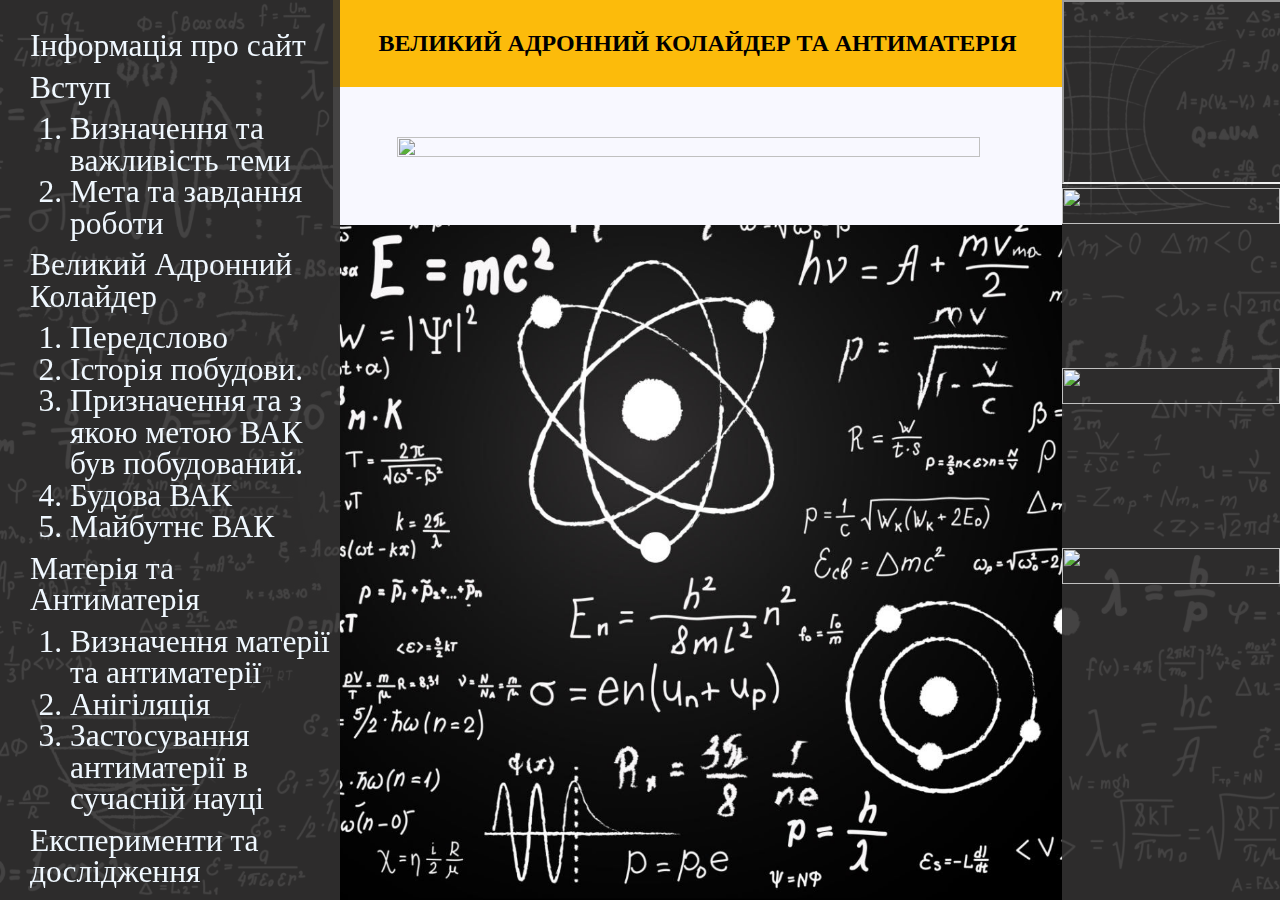
==== commit 6dcde78c: "12" ====
--- a/index.html
+++ b/index.html
@@ -10,9 +10,9 @@
 </head>
 <body >
     <div class="sidenav">
-        <h2><a href="#s0">Інформація про сайт</a></h2>  
+        <p><a href="./htmls/about.html">Інформація про сайт</a></p>   
            
-                <p><a href="./htmls/vstup.html#s1">ВСТУП</a></p>
+                <p><a href="./htmls/vstup.html#s1">Вступ</a></p>
                 <ol>
                     <li><a href="./htmls/vstup.html#s2">Визначення та важливість теми</a></li>
                     <li><a href="./htmls/vstup.html#s3">Мета та завдання роботи</a></li>
@@ -33,31 +33,26 @@
             </ol>
             <p><a href="./htmls/expiriment.html#s14">Експерименти та дослідження</a></p>          
             
-            <p><a href="./htmls/vysnovok.html#s16">ВИСНОВОК </a> та <a href="./htmls/vysnovok.html#s17">СПИСОК ВИКОРИСТАНИХ ДЖЕРЕЛ:</a></p>
+            <p><a href="./htmls/vysnovok.html#s16">Висновок </a> та <a href="./htmls/vysnovok.html#s17">Список використаних джерел:</a></p>
                          
         </div>  
         <div class="gifs">
-            <iframe src="https://gifer.com/embed/6Kl" width=245 height=137 ></iframe>
-            <img  src="https://i0.wp.com/www.freethink.com/wp-content/uploads/2022/04/lhc-thumb-2.gif?resize=768,453" width="245" height="137">
-            <img  src="https://a-kapoor.github.io/images/7h0N.gif" width="245" height="137">
-            <img  src="https://cds.cern.ch/record/1629878/files/CMS%20event%20display%20demo_image.gif?subformat=" width="245" height="137"> 
-            <iframe width="245" height="137" src="https://www.youtube.com/embed/RDdPuL-uOQc?si=24DjRt4sJA5PTMaj" title="YouTube video player" frameborder="0" allow="accelerometer; autoplay; clipboard-write; encrypted-media; gyroscope; picture-in-picture; web-share" allowfullscreen></iframe>
+            <iframe src="https://gifer.com/embed/6Kl" width=95% height=20% ></iframe>
+            <img  src="https://i0.wp.com/www.freethink.com/wp-content/uploads/2022/04/lhc-thumb-2.gif?resize=768,453" width="245" height=20%>
+            <img  src="https://a-kapoor.github.io/images/7h0N.gif" width="245" height=20%>
+            <img  src="https://cds.cern.ch/record/1629878/files/CMS%20event%20display%20demo_image.gif?subformat=" width="245" height=20%> 
+            <iframe width="245" height=20% src="https://www.youtube.com/embed/RDdPuL-uOQc?si=24DjRt4sJA5PTMaj" title="YouTube video player" frameborder="0" allow="accelerometer; autoplay; clipboard-write; encrypted-media; gyroscope; picture-in-picture; web-share" allowfullscreen></iframe>
         </div>
 <header>
-    <h2 id = "s0">"ВЕЛИКИЙ АДРОННИЙ КОЛАЙДЕР ТА АНТИМАТЕРІЯ"</h2> 
+    <h2 id = "s0">ВЕЛИКИЙ АДРОННИЙ КОЛАЙДЕР ТА АНТИМАТЕРІЯ</h2> 
 </header> 
 
 <main >
-    <h1>Комунальний заклад освіти "Дніпровський ліцей інформаційних технологій Дніпровської міської ради (ДНЛІТ)"</h1>
-    <h2>Курсова робота на тему:</h2>
-    <h2>"ВЕЛИКИЙ АДРОННИЙ КОЛАЙДЕР ТА АНТИМАТЕРІЯ"</h2>
-    <p><strong>Виконав:</strong></p>
-    <p>учень 10-В класу,</p>
-    <p>Пригара Кирило Юрійович</p>
-    <p><strong>Науковий керівник:</strong></p>
-    <p>Кудрявцев Андрій Володимирович,</p>
-    <p>викладач фізики та астрономії ліцею,</p>
-    <p>заслужений вчитель України</p>
+   <div class="foto">
+    <img  src="https://www.abc.net.au/reslib/201411/r1360925_19129349.jpg" width=100% height=100%>
+    </div>
+
+
 </main>
 </body>
 </html>--- a/css/styles.css
+++ b/css/styles.css
@@ -1,4 +1,6 @@
-html {
+@media screen and (min-width: 800px) {
+ 
+  html {
     background-image: url(../images/back.jpg);
     background-repeat: no-repeat;
     background-position: center center;
@@ -8,6 +10,7 @@
     -o-background-size: cover;
     background-size: cover;
   }
+ 
  header {text-align: center;
   background-color: rgb(252, 187, 11);
   width: 100%;
@@ -19,7 +22,7 @@
  
   .sidenav {height: 100%;
     width: 25%;
-    font-size: 22px;
+    font-size: 3.5vh;
     position: fixed;
     z-index: 1;
     top: 0;
@@ -30,7 +33,7 @@
     padding-left: 20px;
     color: aliceblue;  
     text-align:left; 
-    line-height: 22px;
+    line-height: 3.5vh;
 }
 
 .gifs {height: 100%;
@@ -42,13 +45,17 @@
   left: 83%;
   background-color: #313030e8;
   overflow-x: hidden;
-  padding-top: 10px;
-  padding-left: 5px;
   color: aliceblue;  
   text-align:left; 
   line-height: 22px;
 
 }
+.gifs img,
+iframe{
+  width:100%;
+   height:20%;
+}
+
 .gifs img{margin: 0px;}
 
 img{display: block;
@@ -58,6 +65,7 @@
 a{text-decoration: none; }
 .sidenav a{color: aliceblue;}
 
+.sidenav h1, 
 .sidenav h2, 
 .sidenav ol, 
 .sidenav p{ margin: 10px;}
@@ -75,15 +83,19 @@
 
 body{
     text-align:left;   
-    font-size: 18px;
+    font-size: 1.25vw;
     background-color:ghostwhite ;   
     margin-left: 26%;
     margin-right: 17%;
     margin-top: 0;
+    height: 100%;
+    margin-bottom: 0;
 }
 main{
-  padding: 100px;
+  width: 80%;
+  padding: 5vw;
   padding-top: 0px;
+
 }
 table,th,td {
     border: 1px solid grey;
@@ -97,3 +109,4 @@
      padding:1px;
   }
 
+}
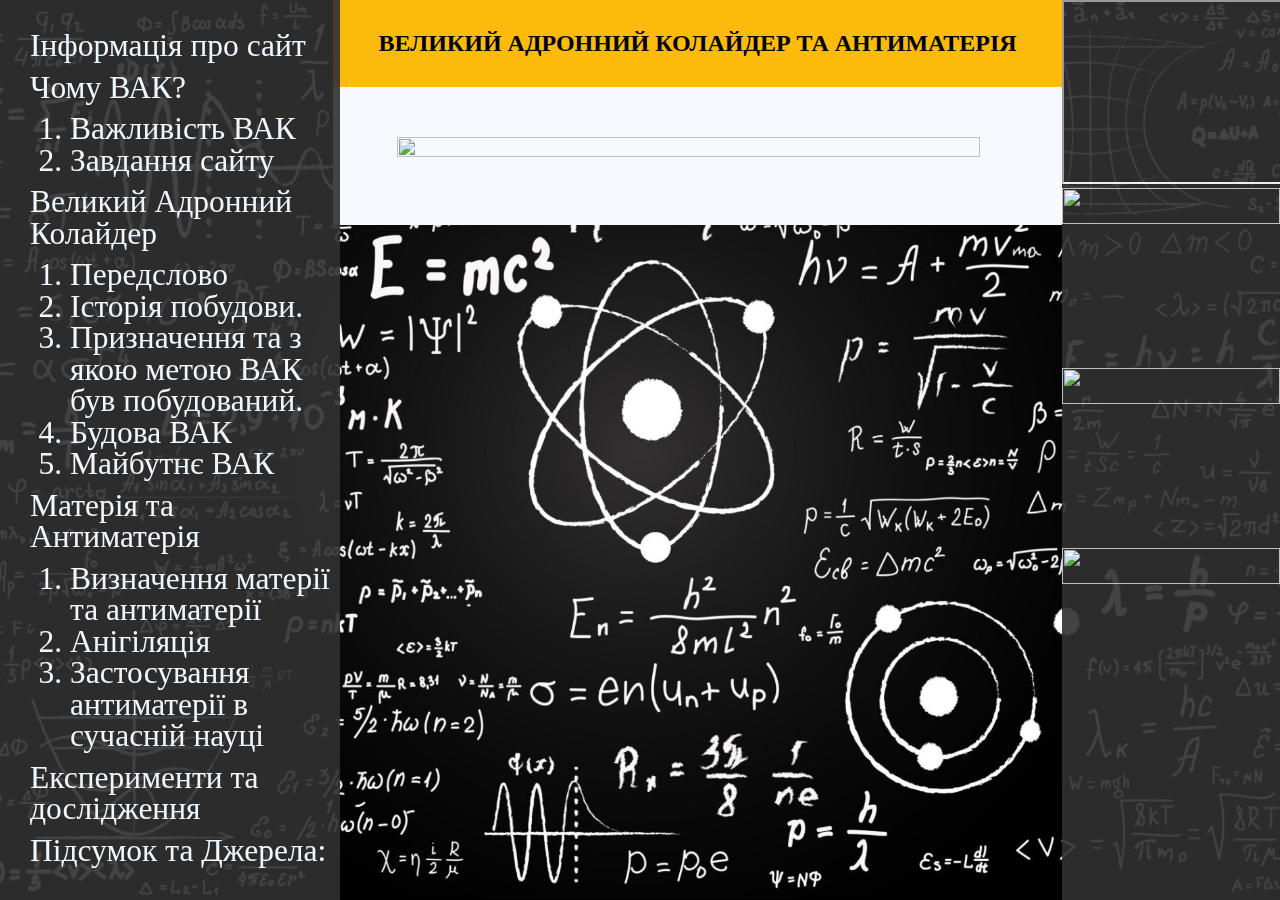
==== commit 0292e0ba: "88" ====
--- a/index.html
+++ b/index.html
@@ -12,10 +12,10 @@
     <div class="sidenav">
         <p><a href="./htmls/about.html">Інформація про сайт</a></p>   
            
-                <p><a href="./htmls/vstup.html#s1">Вступ</a></p>
+                <p><a href="./htmls/vstup.html#s1">Чому ВАК?</a></p>
                 <ol>
-                    <li><a href="./htmls/vstup.html#s2">Визначення та важливість теми</a></li>
-                    <li><a href="./htmls/vstup.html#s3">Мета та завдання роботи</a></li>
+                    <li><a href="./htmls/vstup.html#s2">Важливість ВАК</a></li>
+                    <li><a href="./htmls/vstup.html#s3">Завдання сайту</a></li>
                 </ol>
                 <p><a href="./htmls/kolider.html#s4">Великий Адронний Колайдер</a></p>
                 <ol>
@@ -33,7 +33,7 @@
             </ol>
             <p><a href="./htmls/expiriment.html#s14">Експерименти та дослідження</a></p>          
             
-            <p><a href="./htmls/vysnovok.html#s16">Висновок </a> та <a href="./htmls/vysnovok.html#s17">Список використаних джерел:</a></p>
+            <p><a href="./htmls/vysnovok.html#s16">Підсумок </a> та <a href="./htmls/vysnovok.html#s17">Джерела:</a></p>
                          
         </div>  
         <div class="gifs">
--- a/css/styles.css
+++ b/css/styles.css
@@ -19,7 +19,7 @@
   margin-bottom: 50px;
   top: 0;
   }
- 
+  .home{text-align:center; }
   .sidenav {height: 100%;
     width: 25%;
     font-size: 3.5vh;
